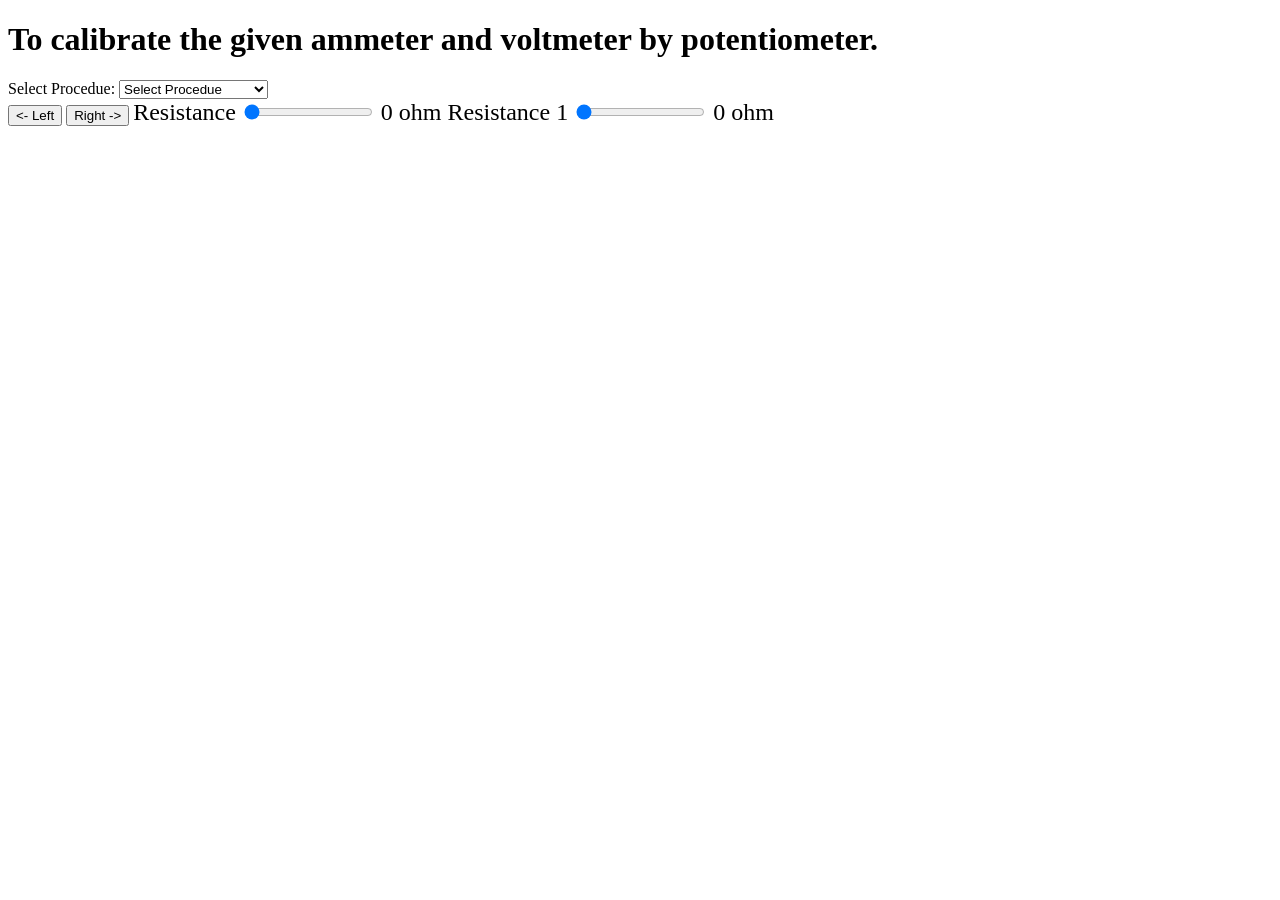
==== experiment/simulation/index.html @ f59526ea "update html" ====
<!DOCTYPE html>
<html>
<head>
	<!-- Add CSS at the head of HTML file -->
    <link rel="stylesheet" href="./css/main.css">
</head>
<body>
		<!-- Your code goes here-->
		<div class="heading">
<h1>To calibrate the given ammeter and voltmeter by potentiometer.</h1>
		</div>
	
		<div class="simulation">

			<label id="start">Select Procedue:

				<select id="image-select">
	
					<option value="a" selected>Select Procedue</option>
	
	
					<option value="image1">To calibrate Ammeter</option>
					<option value="image2">To calibrate voltmeter</option>
				</select>
			</label>
			<div class="svg">
				<svg version="1.1" style="display:none" id="Layer_1" xmlns="http://www.w3.org/2000/svg" xmlns:xlink="http://www.w3.org/1999/xlink" x="0px" y="0px"
				viewBox="0 0 900 650" style="enable-background:new 0 0 842.4 597.6;" xml:space="preserve">
		   <style type="text/css">
			   .rec5{fill:#191718;}
			   .ban{fill:#5A4A42;stroke:#230300;stroke-width:2;stroke-miterlimit:10;}
			   .hod{fill-rule:evenodd;clip-rule:evenodd;fill:#6D2203;}
			   .mera{fill-rule:evenodd;clip-rule:evenodd;fill:#8D5C25;}
			   .mnn{fill-rule:evenodd;clip-rule:evenodd;fill:#B0722E;}
			   .yrr{fill-rule:evenodd;clip-rule:evenodd;fill:#1D0E82;}
			   .bolo{fill-rule:evenodd;clip-rule:evenodd;fill:#FB0F0C;}
			   .noway{fill-rule:evenodd;clip-rule:evenodd;fill:#F0A04A;}
			   .introvert{stroke:#000000;stroke-width:2;stroke-miterlimit:10;}
			   .extrovert{stroke:#000000;stroke-width:4;stroke-miterlimit:10;}
			   .rec{fill:none;stroke:#000000;stroke-width:2;stroke-miterlimit:10;}
			   .ban18{fill:none;stroke:#000000;stroke-width:3;stroke-miterlimit:10;}
			   .ban19{font-family:'MyriadPro-Regular';}
			   .ban20{font-size:12px;}
			   .ban21{fill:#FFFFFF;stroke:#000000;stroke-miterlimit:10;}
			   .ban22{fill:#191818;}
			   .ban23{fill:#C1272D;stroke:#000000;stroke-miterlimit:10;}
			   .ban24{font-size:12.4711px;}
			   .ban25{font-size:15.6321px;}
			   .ban26{stroke:#000000;stroke-miterlimit:10;}
			   .at127{fill:none;stroke:#000000;stroke-width:3;stroke-linejoin:round;}
			   .ban28{font-size:4.4567px;}
			   .ban29{font-size:11.075px;}
			   .ban209{stroke:#000000;stroke-width:3;stroke-miterlimit:10;}
			   .ban210{fill:#F2EDDA;}
			   .hod40{fill:#AAB1BA;}
			   .hod56{fill:#FFD0A1;}
			   .hod57{fill:#51565F;}
			   .hod00{fill:#FFFFFF;stroke:#000000;stroke-width:3;stroke-miterlimit:10;}
			   .club9{font-size:12.4808px;}
			   .club7{fill:#FFFFFF;}
			   .coc7{fill:#C6C6C6;}
			   .noway12{fill:#C2C2C2;}
			   .extrovert23{fill:url(#SVGID_1_);}
			   .adar90{fill:url(#SVGID_2_);}
			   .noway77{fill:url(#SVGID_3_);}
			   .iic8{filter:url(#Adobe_OpacityMaskFilter);}
			   .sne{filter:url(#Adobe_OpacityMaskFilter_1_);}
			   .aka{mask:url(#SVGID_4_);fill:url(#SVGID_5_);}
			   .shr{opacity:0.4;fill:url(#SVGID_6_);}
			   .shre{fill:#FFFFFF;stroke:#FFFFFF;stroke-width:0.5;stroke-miterlimit:10;}
			   .man{font-size:13.0846px;}
			   .san{font-size:14.9585px;}
			   .adar{fill:url(#SVGID_7_);}
			   .saur{fill:url(#SVGID_8_);}
			   .shiv{fill:url(#SVGID_9_);}
			   .kaj{filter:url(#Adobe_OpacityMaskFilter_2_);}
			   .nish{filter:url(#Adobe_OpacityMaskFilter_3_);}
			   .kris{mask:url(#SVGID_10_);fill:url(#SVGID_11_);}
			   .rahu{opacity:0.4;fill:url(#SVGID_12_);}
			   .samy{fill:url(#SVGID_13_);}
			   .tan{fill:url(#SVGID_14_);}
			   .khi{fill:url(#SVGID_15_);}
			   .iihk{filter:url(#Adobe_OpacityMaskFilter_4_);}
			   .liye{filter:url(#Adobe_OpacityMaskFilter_5_);}
			   .hmm{mask:url(#SVGID_16_);fill:url(#SVGID_17_);}
			   .ann{opacity:0.4;fill:url(#SVGID_18_);}
			   .sdc{stroke:#000000;stroke-width:0.5;}
			   .club{fill:#B7B0B0;stroke:#000000;stroke-linejoin:round;}
			   .iic{fill:#FFFF80;stroke:#000000;stroke-linejoin:bevel;}
			   .lfc{fill:#FFFF80;stroke:#000000;}
			   .coc{fill:none;stroke:#000000;stroke-width:3;}
			   .tpc{opacity:0.7;}
			   .iic82{font-size:8.1385px;}
			   .kaj2{font-size:8.6831px;}
			   .ann2{font-size:8.8054px;}
			   .introvert911{font-size:8.7861px;}
			   .noway62{font-size:7.5207px;}
			   .introvert20{font-size:8.4473px;}
			   .introvert21{fill:none;stroke:#000000;stroke-linejoin:round;}
			   .introvert32{font-size:8.4232px;}
		   </style>
		   <g>
			   <path class="rec5" d="M344.13,65.86h-17.99c-0.81,0-1.46-0.66-1.46-1.46v-8.01c0-0.81,0.66-1.46,1.46-1.46h17.99
				   c0.81,0,1.46,0.66,1.46,1.46v8.01C345.59,65.21,344.94,65.86,344.13,65.86z"/>
			   <path class="rec5" d="M394.41,61.79h-28.43c-2.53,0-4.59-2.05-4.59-4.59v0c0-2.53,11.06,1.48,4.59-4.59h28.43
				   c2.53,0,4.59,2.05,4.59,4.59v0C399,59.74,396.95,61.79,394.41,61.79z"/>
			   <path class="rec5" id="switch11" d="M354.53,41.74l-14.76,13.02c-1.9,1.68-2.08,4.57-0.41,6.47v0c1.68,1.9,4.57,2.08,6.47,0.41l14.76-13.02
				   c1.19-2.58-10.87-1.43,0.41-6.47v0C359.33,40.25,356.43,40.06,354.53,41.74z"/>
			   <circle class="ban" cx="340.99" cy="58.69" r="4.94"/>
		   </g>
		   <g>
			   <path class="hod" d="M249.48,346.12c-0.61,0-1.14,0.09-1.66,0.18c-0.48,0.14-0.82,0.27-1.39,0.5c-0.55,0.36-1.12,0.87-1.89,1.14
				   c-0.75,0.27-1.55,0.46-2.48,0.36c-0.89-0.11-2.03-0.23-2.89-0.87c-0.77-0.52-1.55-1.66-2.07-2.53c-0.48-0.89-0.48-1.66-0.96-2.57
				   c-0.41-0.87-0.75-1.89-1.55-2.55c-0.75-0.59-1.73-0.96-3.03-1.09v-1.09c1.3-0.11,2.28-0.48,3.03-1.09c0.8-0.59,1.14-1.62,1.55-2.55
				   c0.48-0.89,0.48-1.66,0.96-2.57c0.52-0.82,1.3-1.89,2.07-2.5c0.87-0.55,2-0.75,2.89-0.89c0.93-0.02,1.73,0.14,2.48,0.39
				   c0.77,0.32,1.34,0.87,1.89,1.12c0.57,0.27,0.91,0.41,1.39,0.5c0.52,0.11,1.05,0.2,1.66,0.18h20.6c0.59,0.02,1.14-0.07,1.64-0.18
				   c0.52-0.09,0.91-0.23,1.41-0.5c0.55-0.25,1.21-0.8,1.89-1.12c0.73-0.25,1.64-0.41,2.48-0.39c0.93,0.14,2.07,0.34,2.89,0.89
				   c0.87,0.61,1.55,1.68,2.05,2.5c0.55,0.91,0.55,1.68,0.96,2.57c0.43,0.93,0.87,1.96,1.57,2.55c0.77,0.61,1.75,0.98,3.03,1.09v1.09
				   c-1.27,0.14-2.25,0.5-3.03,1.09c-0.71,0.66-1.14,1.68-1.57,2.55c-0.41,0.91-0.41,1.68-0.96,2.57c-0.5,0.87-1.18,2-2.05,2.53
				   c-0.82,0.64-1.96,0.75-2.89,0.87c-0.84,0.09-1.75-0.09-2.48-0.36c-0.68-0.27-1.34-0.77-1.89-1.14c-0.5-0.23-0.89-0.36-1.41-0.5
				   c-0.5-0.09-1.05-0.18-1.64-0.18H249.48z"/>
			   <path class="mera" d="M236.57,343.41h46.51c-0.05,0.32-0.23,0.66-0.36,0.93c-0.05,0.34-0.3,0.64-0.57,0.89
				   c-0.32,0.3-0.84,0.73-1.39,0.77c-0.48,0.07-1.02-0.07-1.55-0.32c-0.48-0.16-0.57-0.68-1.59-0.96c-0.98-0.25-2.82-0.32-4.39-0.46
				   c-1.53-0.05-1-0.07-4.94-0.07c-3.96,0-14.25,0.02-18.58,0.07c-4.26,0.05-5.14,0.18-6.88,0.32c-1.57,0.2-2.16,0.66-2.91,0.75
				   c-0.71,0.23-1.05,0.3-1.55,0.2c-0.41-0.07-0.89-0.32-1.18-0.66c-0.25-0.25-0.32-0.57-0.46-0.87
				   C236.62,343.8,236.6,343.6,236.57,343.41z"/>
			   <path class="mnn" d="M283.2,342.91h-46.83l-0.57-1.34h47.99L283.2,342.91z"/>
			   <path class="yrr" d="M269.01,346.15c0.14-2.32,0.16-4.83,0.16-7.51c0.02-2.69-0.05-5.49-0.2-8.49h-2.25
				   c0.11,3.01,0.2,5.81,0.18,8.49c0,2.69-0.02,5.19-0.16,7.51H269.01z"/>
			   <path class="bolo" d="M265.51,346.15c0.14-2.32,0.16-4.83,0.16-7.51c0.02-2.69-0.05-5.49-0.2-8.49h-2.25
				   c0.11,3.01,0.2,5.81,0.18,8.49c0,2.69-0.02,5.19-0.16,7.51H265.51z"/>
			   <path class="bolo" d="M262.3,346.15c0.14-2.32,0.16-4.83,0.16-7.51c0.02-2.69-0.05-5.49-0.2-8.49H260c0.11,3.01,0.2,5.81,0.18,8.49
				   c0,2.69-0.02,5.19-0.16,7.51H262.3z"/>
			   <path class="bolo" d="M250.35,346.15c-0.11-2.32-0.14-4.83-0.16-7.51c0.02-2.69,0.09-5.49,0.2-8.49h2.25
				   c-0.09,3.01-0.18,5.81-0.18,8.49c0.02,2.69,0.05,5.19,0.16,7.51H250.35z"/>
			   <path class="noway" d="M253.74,346.15c-0.11-2.32-0.14-4.83-0.16-7.51c0.02-2.69,0.09-5.49,0.2-8.49h2.25
				   c-0.09,3.01-0.18,5.81-0.18,8.49c0.02,2.69,0.05,5.19,0.16,7.51H253.74z"/>
		   </g>
		   <path d="M222.24,187h-44.17c-0.42,0-0.76,0.56-0.76,1.24v14.92c0,0.68,0.34,1.24,0.76,1.24h44.17c0.42,0,0.76-0.56,0.76-1.24v-14.92
			   C223,187.56,222.66,187,222.24,187z M221.48,201.92h-42.65v-12.43h2.28v2.49c0,0.68,0.34,1.24,0.76,1.24s0.76-0.56,0.76-1.24v-2.49
			   h3.05v4.97c0,0.68,0.34,1.24,0.76,1.24s0.76-0.56,0.76-1.24v-4.97h3.05v2.49c0,0.68,0.34,1.24,0.76,1.24s0.76-0.56,0.76-1.24v-2.49
			   h3.05v4.97c0,0.68,0.34,1.24,0.76,1.24c0.42,0,0.76-0.56,0.76-1.24v-4.97h3.05v2.49c0,0.68,0.34,1.24,0.76,1.24
			   c0.42,0,0.76-0.56,0.76-1.24v-2.49h3.05v4.97c0,0.68,0.34,1.24,0.76,1.24c0.42,0,0.76-0.56,0.76-1.24v-4.97h3.05v2.49
			   c0,0.68,0.34,1.24,0.76,1.24s0.76-0.56,0.76-1.24v-2.49h3.05v4.97c0,0.68,0.34,1.24,0.76,1.24s0.76-0.56,0.76-1.24v-4.97h3.05v2.49
			   c0,0.68,0.34,1.24,0.76,1.24s0.76-0.56,0.76-1.24v-2.49h2.28L221.48,201.92L221.48,201.92z"/>
		   <g>
			   <g id="XMLID_21_">
				   <path id="XMLID_904_" d="M508.7,72.32c-0.87,0-1.65-0.52-2-1.32l-7.31-17.05l-5.87,16.91c-0.3,0.87-1.12,1.45-2.03,1.46
					   c-0.01,0-0.01,0-0.02,0c-0.91,0-1.73-0.57-2.04-1.42l-6.08-16.57l-5.91,16.55c-0.3,0.85-1.1,1.42-2,1.44
					   c-0.9,0.02-1.72-0.52-2.06-1.36l-4.56-11.33h-10.87v-4.35h12.34c0.89,0,1.68,0.54,2.02,1.36l2.97,7.38l6.01-16.82
					   c0.31-0.86,1.12-1.44,2.04-1.44c0,0,0.01,0,0.01,0c0.91,0,1.73,0.57,2.04,1.42l6.05,16.49l5.71-16.46
					   c0.29-0.85,1.08-1.43,1.98-1.46c0.9-0.03,1.72,0.49,2.07,1.32l7.2,16.8l2.21-7.07c0.28-0.91,1.12-1.53,2.07-1.53H525v4.35h-10.74
					   l-3.49,11.16c-0.27,0.87-1.06,1.48-1.96,1.52C508.77,72.32,508.73,72.32,508.7,72.32z"/>
			   </g>
			   <line class="introvert" x1="470.45" y1="80.71" x2="512.18" y2="37.33"/>
			   <path class="introvert" d="M513.83,37v8.87c-1.48-1.48-2.96-2.96-4.44-4.44c-1.48-1.48-2.96-2.96-4.44-4.44H513.83z"/>
		   </g>
		   <path class="extrovert" d="M229,480"/>
		   <polyline class="rec" points="224.5,62.5 174,62 175,62 177.5,538.5 "/>
		   <line class="ban18" x1="398.5" y1="57.5" x2="458.5" y2="57.5"/>
		   <path d="M399.21,187.32h-44.17c-0.42,0-0.76,0.56-0.76,1.24v14.92c0,0.68,0.34,1.24,0.76,1.24h44.17c0.42,0,0.76-0.56,0.76-1.24
			   v-14.92C399.97,187.88,399.63,187.32,399.21,187.32z M398.45,202.24H355.8v-12.43h2.28v2.49c0,0.68,0.34,1.24,0.76,1.24
			   c0.42,0,0.76-0.56,0.76-1.24v-2.49h3.05v4.97c0,0.68,0.34,1.24,0.76,1.24c0.42,0,0.76-0.56,0.76-1.24v-4.97h3.05v2.49
			   c0,0.68,0.34,1.24,0.76,1.24c0.42,0,0.76-0.56,0.76-1.24v-2.49h3.05v4.97c0,0.68,0.34,1.24,0.76,1.24c0.42,0,0.76-0.56,0.76-1.24
			   v-4.97h3.05v2.49c0,0.68,0.34,1.24,0.76,1.24c0.42,0,0.76-0.56,0.76-1.24v-2.49h3.05v4.97c0,0.68,0.34,1.24,0.76,1.24
			   c0.42,0,0.76-0.56,0.76-1.24v-4.97h3.05v2.49c0,0.68,0.34,1.24,0.76,1.24c0.42,0,0.76-0.56,0.76-1.24v-2.49h3.05v4.97
			   c0,0.68,0.34,1.24,0.76,1.24s0.76-0.56,0.76-1.24v-4.97h3.05v2.49c0,0.68,0.34,1.24,0.76,1.24c0.42,0,0.76-0.56,0.76-1.24v-2.49
			   h2.28L398.45,202.24L398.45,202.24z"/>
		   <path d="M355.21,187.32h-44.17c-0.42,0-0.76,0.56-0.76,1.24v14.92c0,0.68,0.34,1.24,0.76,1.24h44.17c0.42,0,0.76-0.56,0.76-1.24
			   v-14.92C355.97,187.88,355.63,187.32,355.21,187.32z M354.45,202.24H311.8v-12.43h2.28v2.49c0,0.68,0.34,1.24,0.76,1.24
			   c0.42,0,0.76-0.56,0.76-1.24v-2.49h3.05v4.97c0,0.68,0.34,1.24,0.76,1.24c0.42,0,0.76-0.56,0.76-1.24v-4.97h3.05v2.49
			   c0,0.68,0.34,1.24,0.76,1.24c0.42,0,0.76-0.56,0.76-1.24v-2.49h3.05v4.97c0,0.68,0.34,1.24,0.76,1.24c0.42,0,0.76-0.56,0.76-1.24
			   v-4.97h3.05v2.49c0,0.68,0.34,1.24,0.76,1.24c0.42,0,0.76-0.56,0.76-1.24v-2.49h3.05v4.97c0,0.68,0.34,1.24,0.76,1.24
			   c0.42,0,0.76-0.56,0.76-1.24v-4.97h3.05v2.49c0,0.68,0.34,1.24,0.76,1.24c0.42,0,0.76-0.56,0.76-1.24v-2.49h3.05v4.97
			   c0,0.68,0.34,1.24,0.76,1.24s0.76-0.56,0.76-1.24v-4.97h3.05v2.49c0,0.68,0.34,1.24,0.76,1.24c0.42,0,0.76-0.56,0.76-1.24v-2.49
			   h2.28L354.45,202.24L354.45,202.24z"/>
		   <path d="M312.21,187.32h-44.17c-0.42,0-0.76,0.56-0.76,1.24v14.92c0,0.68,0.34,1.24,0.76,1.24h44.17c0.42,0,0.76-0.56,0.76-1.24
			   v-14.92C312.97,187.88,312.63,187.32,312.21,187.32z M311.45,202.24H268.8v-12.43h2.28v2.49c0,0.68,0.34,1.24,0.76,1.24
			   c0.42,0,0.76-0.56,0.76-1.24v-2.49h3.05v4.97c0,0.68,0.34,1.24,0.76,1.24c0.42,0,0.76-0.56,0.76-1.24v-4.97h3.05v2.49
			   c0,0.68,0.34,1.24,0.76,1.24c0.42,0,0.76-0.56,0.76-1.24v-2.49h3.05v4.97c0,0.68,0.34,1.24,0.76,1.24c0.42,0,0.76-0.56,0.76-1.24
			   v-4.97h3.05v2.49c0,0.68,0.34,1.24,0.76,1.24c0.42,0,0.76-0.56,0.76-1.24v-2.49h3.05v4.97c0,0.68,0.34,1.24,0.76,1.24
			   c0.42,0,0.76-0.56,0.76-1.24v-4.97h3.05v2.49c0,0.68,0.34,1.24,0.76,1.24c0.42,0,0.76-0.56,0.76-1.24v-2.49h3.05v4.97
			   c0,0.68,0.34,1.24,0.76,1.24s0.76-0.56,0.76-1.24v-4.97h3.05v2.49c0,0.68,0.34,1.24,0.76,1.24c0.42,0,0.76-0.56,0.76-1.24v-2.49
			   h2.28L311.45,202.24L311.45,202.24z"/>
		   <path d="M266.21,187.32h-44.17c-0.42,0-0.76,0.56-0.76,1.24v14.92c0,0.68,0.34,1.24,0.76,1.24h44.17c0.42,0,0.76-0.56,0.76-1.24
			   v-14.92C266.97,187.88,266.63,187.32,266.21,187.32z M265.45,202.24H222.8v-12.43h2.28v2.49c0,0.68,0.34,1.24,0.76,1.24
			   s0.76-0.56,0.76-1.24v-2.49h3.05v4.97c0,0.68,0.34,1.24,0.76,1.24s0.76-0.56,0.76-1.24v-4.97h3.05v2.49c0,0.68,0.34,1.24,0.76,1.24
			   s0.76-0.56,0.76-1.24v-2.49h3.05v4.97c0,0.68,0.34,1.24,0.76,1.24s0.76-0.56,0.76-1.24v-4.97h3.05v2.49c0,0.68,0.34,1.24,0.76,1.24
			   c0.42,0,0.76-0.56,0.76-1.24v-2.49h3.05v4.97c0,0.68,0.34,1.24,0.76,1.24c0.42,0,0.76-0.56,0.76-1.24v-4.97h3.05v2.49
			   c0,0.68,0.34,1.24,0.76,1.24s0.76-0.56,0.76-1.24v-2.49h3.05v4.97c0,0.68,0.34,1.24,0.76,1.24s0.76-0.56,0.76-1.24v-4.97h3.05v2.49
			   c0,0.68,0.34,1.24,0.76,1.24c0.42,0,0.76-0.56,0.76-1.24v-2.49h2.28L265.45,202.24L265.45,202.24z"/>
		   <path d="M618.21,187.32h-44.17c-0.42,0-0.76,0.56-0.76,1.24v14.92c0,0.68,0.34,1.24,0.76,1.24h44.17c0.42,0,0.76-0.56,0.76-1.24
			   v-14.92C618.97,187.88,618.63,187.32,618.21,187.32z M617.45,202.24H574.8v-12.43h2.28v2.49c0,0.68,0.34,1.24,0.76,1.24
			   s0.76-0.56,0.76-1.24v-2.49h3.05v4.97c0,0.68,0.34,1.24,0.76,1.24c0.42,0,0.76-0.56,0.76-1.24v-4.97h3.05v2.49
			   c0,0.68,0.34,1.24,0.76,1.24s0.76-0.56,0.76-1.24v-2.49h3.05v4.97c0,0.68,0.34,1.24,0.76,1.24c0.42,0,0.76-0.56,0.76-1.24v-4.97
			   h3.05v2.49c0,0.68,0.34,1.24,0.76,1.24s0.76-0.56,0.76-1.24v-2.49h3.05v4.97c0,0.68,0.34,1.24,0.76,1.24c0.42,0,0.76-0.56,0.76-1.24
			   v-4.97h3.05v2.49c0,0.68,0.34,1.24,0.76,1.24s0.76-0.56,0.76-1.24v-2.49h3.05v4.97c0,0.68,0.34,1.24,0.76,1.24
			   c0.42,0,0.76-0.56,0.76-1.24v-4.97h3.05v2.49c0,0.68,0.34,1.24,0.76,1.24s0.76-0.56,0.76-1.24v-2.49h2.28L617.45,202.24
			   L617.45,202.24z"/>
		   <path d="M573.21,187.32h-44.17c-0.42,0-0.76,0.56-0.76,1.24v14.92c0,0.68,0.34,1.24,0.76,1.24h44.17c0.42,0,0.76-0.56,0.76-1.24
			   v-14.92C573.97,187.88,573.63,187.32,573.21,187.32z M572.45,202.24H529.8v-12.43h2.28v2.49c0,0.68,0.34,1.24,0.76,1.24
			   s0.76-0.56,0.76-1.24v-2.49h3.05v4.97c0,0.68,0.34,1.24,0.76,1.24c0.42,0,0.76-0.56,0.76-1.24v-4.97h3.05v2.49
			   c0,0.68,0.34,1.24,0.76,1.24s0.76-0.56,0.76-1.24v-2.49h3.05v4.97c0,0.68,0.34,1.24,0.76,1.24c0.42,0,0.76-0.56,0.76-1.24v-4.97
			   h3.05v2.49c0,0.68,0.34,1.24,0.76,1.24s0.76-0.56,0.76-1.24v-2.49h3.05v4.97c0,0.68,0.34,1.24,0.76,1.24c0.42,0,0.76-0.56,0.76-1.24
			   v-4.97h3.05v2.49c0,0.68,0.34,1.24,0.76,1.24s0.76-0.56,0.76-1.24v-2.49h3.05v4.97c0,0.68,0.34,1.24,0.76,1.24
			   c0.42,0,0.76-0.56,0.76-1.24v-4.97h3.05v2.49c0,0.68,0.34,1.24,0.76,1.24s0.76-0.56,0.76-1.24v-2.49h2.28L572.45,202.24
			   L572.45,202.24z"/>
		   <path d="M531.21,187.32h-44.17c-0.42,0-0.76,0.56-0.76,1.24v14.92c0,0.68,0.34,1.24,0.76,1.24h44.17c0.42,0,0.76-0.56,0.76-1.24
			   v-14.92C531.97,187.88,531.63,187.32,531.21,187.32z M530.45,202.24H487.8v-12.43h2.28v2.49c0,0.68,0.34,1.24,0.76,1.24
			   c0.42,0,0.76-0.56,0.76-1.24v-2.49h3.05v4.97c0,0.68,0.34,1.24,0.76,1.24c0.42,0,0.76-0.56,0.76-1.24v-4.97h3.05v2.49
			   c0,0.68,0.34,1.24,0.76,1.24c0.42,0,0.76-0.56,0.76-1.24v-2.49h3.05v4.97c0,0.68,0.34,1.24,0.76,1.24c0.42,0,0.76-0.56,0.76-1.24
			   v-4.97h3.05v2.49c0,0.68,0.34,1.24,0.76,1.24c0.42,0,0.76-0.56,0.76-1.24v-2.49h3.05v4.97c0,0.68,0.34,1.24,0.76,1.24
			   c0.42,0,0.76-0.56,0.76-1.24v-4.97h3.05v2.49c0,0.68,0.34,1.24,0.76,1.24s0.76-0.56,0.76-1.24v-2.49h3.05v4.97
			   c0,0.68,0.34,1.24,0.76,1.24c0.42,0,0.76-0.56,0.76-1.24v-4.97h3.05v2.49c0,0.68,0.34,1.24,0.76,1.24s0.76-0.56,0.76-1.24v-2.49
			   h2.28L530.45,202.24L530.45,202.24z"/>
		   <path d="M488.21,187.32h-44.17c-0.42,0-0.76,0.56-0.76,1.24v14.92c0,0.68,0.34,1.24,0.76,1.24h44.17c0.42,0,0.76-0.56,0.76-1.24
			   v-14.92C488.97,187.88,488.63,187.32,488.21,187.32z M487.45,202.24H444.8v-12.43h2.28v2.49c0,0.68,0.34,1.24,0.76,1.24
			   c0.42,0,0.76-0.56,0.76-1.24v-2.49h3.05v4.97c0,0.68,0.34,1.24,0.76,1.24c0.42,0,0.76-0.56,0.76-1.24v-4.97h3.05v2.49
			   c0,0.68,0.34,1.24,0.76,1.24c0.42,0,0.76-0.56,0.76-1.24v-2.49h3.05v4.97c0,0.68,0.34,1.24,0.76,1.24c0.42,0,0.76-0.56,0.76-1.24
			   v-4.97h3.05v2.49c0,0.68,0.34,1.24,0.76,1.24c0.42,0,0.76-0.56,0.76-1.24v-2.49h3.05v4.97c0,0.68,0.34,1.24,0.76,1.24
			   c0.42,0,0.76-0.56,0.76-1.24v-4.97h3.05v2.49c0,0.68,0.34,1.24,0.76,1.24c0.42,0,0.76-0.56,0.76-1.24v-2.49h3.05v4.97
			   c0,0.68,0.34,1.24,0.76,1.24s0.76-0.56,0.76-1.24v-4.97h3.05v2.49c0,0.68,0.34,1.24,0.76,1.24c0.42,0,0.76-0.56,0.76-1.24v-2.49
			   h2.28L487.45,202.24L487.45,202.24z"/>
		   <path d="M444.21,187.32h-44.17c-0.42,0-0.76,0.56-0.76,1.24v14.92c0,0.68,0.34,1.24,0.76,1.24h44.17c0.42,0,0.76-0.56,0.76-1.24
			   v-14.92C444.97,187.88,444.63,187.32,444.21,187.32z M443.45,202.24H400.8v-12.43h2.28v2.49c0,0.68,0.34,1.24,0.76,1.24
			   c0.42,0,0.76-0.56,0.76-1.24v-2.49h3.05v4.97c0,0.68,0.34,1.24,0.76,1.24c0.42,0,0.76-0.56,0.76-1.24v-4.97h3.05v2.49
			   c0,0.68,0.34,1.24,0.76,1.24c0.42,0,0.76-0.56,0.76-1.24v-2.49h3.05v4.97c0,0.68,0.34,1.24,0.76,1.24c0.42,0,0.76-0.56,0.76-1.24
			   v-4.97h3.05v2.49c0,0.68,0.34,1.24,0.76,1.24c0.42,0,0.76-0.56,0.76-1.24v-2.49h3.05v4.97c0,0.68,0.34,1.24,0.76,1.24
			   c0.42,0,0.76-0.56,0.76-1.24v-4.97h3.05v2.49c0,0.68,0.34,1.24,0.76,1.24c0.42,0,0.76-0.56,0.76-1.24v-2.49h3.05v4.97
			   c0,0.68,0.34,1.24,0.76,1.24s0.76-0.56,0.76-1.24v-4.97h3.05v2.49c0,0.68,0.34,1.24,0.76,1.24c0.42,0,0.76-0.56,0.76-1.24v-2.49
			   h2.28L443.45,202.24L443.45,202.24z"/>
		   <text transform="matrix(1 0 0 1 179.7915 182)" class="ban19 ban20">0 </text>
		   <text transform="matrix(1 0 0 1 218.3867 181.5428)" class="ban19 ban20">10 </text>
		   <text transform="matrix(1 0 0 1 481.3088 181.5426)" class="ban19 ban20">70 </text>
		   <text transform="matrix(1 0 0 1 434.3088 180.5426)" class="ban19 ban20">60 </text>
		   <text transform="matrix(1 0 0 1 390.3088 180.5426)" class="ban19 ban20">50 </text>
		   <text transform="matrix(1 0 0 1 354.3088 180.5426)" class="ban19 ban20">40 </text>
		   <text transform="matrix(1 0 0 1 307.3088 181.5426)" class="ban19 ban20">30 </text>
		   <text transform="matrix(1 0 0 1 265.3088 180.5426)" class="ban19 ban20">20 </text>
		   <text transform="matrix(1 0 0 1 598.3088 182.5426)" class="ban19 ban20">100 </text>
		   <text transform="matrix(1 0 0 1 525.3088 181.5426)" class="ban19 ban20">80 </text>
		   <text transform="matrix(1 0 0 1 564.3088 182.5426)" class="ban19 ban20">90 </text>
		   <polyline class="rec" points="619,205.5 619,55 525,57 "/>
		   <line class="introvert" x1="234.5" y1="264" x2="299.5" y2="264"/>
		   <line class="rec" x1="235.5" y1="264.5" x2="176.5" y2="205.5"/>
		   <line class="ban18" x1="175.5" y1="384.5" x2="202.5" y2="384.5"/>
		   <rect x="233.51" y="358.22" class="ban21" width="47.99" height="19.28"/>
		   <circle class="ban18" cx="291.5" cy="337.5" r="5"/>
		   <circle class="ban18" cx="228.5" cy="337.5" r="5"/>
		   <line class="ban18" x1="297.5" y1="337.5" x2="326.5" y2="337.5"/>
		   <line class="rec" x1="325.5" y1="338" x2="325.5" y2="411.5"/>
		   <line class="rec" x1="326.5" y1="481.5" x2="406.5" y2="482.5"/>
		   <path class="ban18" d="M445.5,261.5c0,2.76-2.24,6-5,6s-5-2.24-5-5s2.24-5,5-5S445.5,258.74,445.5,261.5z"/>
		   <circle  class="ban18"  cx="440.5" cy="326.5" r="5"/>
		   <circle  class="ban18" cx="441.5" cy="379.5" r="5"/>
		   <g>
			   <g id="XMLID_1_">
				   <path id="XMLID_2_" d="M516.35,497.79c-0.87,0-1.65-0.52-2-1.32l-7.31-17.05l-5.87,16.91c-0.3,0.87-1.12,1.45-2.03,1.46
					   c-0.01,0-0.01,0-0.02,0c-0.91,0-1.73-0.57-2.04-1.42L491,479.8l-5.91,16.55c-0.3,0.85-1.1,1.42-2,1.44
					   c-0.9,0.02-1.72-0.52-2.06-1.36l-4.56-11.33h-10.87v-4.35h12.34c0.89,0,1.68,0.54,2.02,1.36l2.97,7.38l6.01-16.82
					   c0.31-0.86,1.12-1.44,2.04-1.44c0,0,0.01,0,0.01,0c0.91,0,1.73,0.57,2.04,1.42l6.05,16.49l5.71-16.46
					   c0.29-0.85,1.08-1.43,1.98-1.46c0.9-0.03,1.72,0.49,2.07,1.32l7.2,16.8l2.21-7.07c0.28-0.91,1.12-1.53,2.07-1.53h12.34v4.35
					   h-10.74l-3.49,11.16c-0.27,0.87-1.06,1.48-1.96,1.52C516.43,497.79,516.39,497.79,516.35,497.79z"/>
			   </g>
			   <line class="extrovert" x1="478.1" y1="506.18" x2="519.84" y2="462.8"/>
			   <path class="extrovert" d="M521.48,462.47v8.87c-1.48-1.48-2.96-2.96-4.44-4.44c-1.48-1.48-2.96-2.96-4.44-4.44H521.48z"/>
		   </g>
		   <line class="rec" x1="202.12" y1="386.5" x2="202.5" y2="335.5"/>
		   <line class="rec" x1="395" y1="482.5" x2="466.5" y2="482.5"/>
		   <g>
			   <path class="rec5" d="M345.42,543.54h-17.99c-0.81,0-1.46-0.66-1.46-1.46v-8.01c0-0.81,0.66-1.46,1.46-1.46h17.99
				   c0.81,0,1.46,0.66,1.46,1.46v8.01C346.88,542.88,346.23,543.54,345.42,543.54z"/>
			   <path class="rec5" d="M395.7,541.47h-28.43c-2.53,0-4.59-2.05-4.59-4.59l0,0c0-2.53,11.06,1.48,4.59-4.59h28.43
				   c2.53,0,4.59,2.05,4.59,4.59l0,0C400.29,539.41,398.24,541.47,395.7,541.47z"/>
			   <path class="ban22" id="switch22" d="M355.83,519.42l-14.76,13.02c-1.9,1.68-2.08,4.57-0.41,6.47l0,0c1.68,1.9,4.57,2.08,6.47,0.41l14.76-13.02
				   c1.19-2.58-10.87-1.43,0.41-6.47l0,0C360.62,517.92,357.72,517.74,355.83,519.42z"/>
			   <circle class="ban" cx="342.28" cy="538.36" r="4.94"/>
		   </g>
		   <line class="introvert" x1="177.12" y1="539.52" x2="219.12" y2="538.52"/>
		   <line class="rec" x1="399" y1="537.5" x2="617.5" y2="537.5"/>
		   <line class="rec" x1="530" y1="482.5" x2="618.5" y2="482.5"/>
		   <line class="rec" x1="617.5" y1="483" x2="617.5" y2="537.5"/>
		   <rect x="468.13" y="88.38" class="ban21" width="47.99" height="19.28"/>
		   <rect x="478.13" y="508.38" class="ban21" width="47.99" height="19.28"/>
		   <g>
			   <line class="rec" x1="649.5" y1="423" x2="649.5" y2="409.5"/>
			   <line x1="649.5" y1="423" x2="649.5" y2="409.5"/>
		   </g>
		   <line class="rec" x1="506" y1="243" x2="505.5" y2="412.5"/>
		   <line class="rec" x1="441.5" y1="384.5" x2="441.5" y2="482.5"/>
		   <g>
			   <path class="rec5" d="M444.99,364.57v9.27c0,0.81-0.66,1.46-1.46,1.46h-3.45c-0.81,0-1.46-0.66-1.46-1.46v-9.27
				   c0-0.81,0.66-1.46,1.46-1.46h3.45C444.33,363.1,444.99,363.76,444.99,364.57z"/>
			   <path class="rec5" d="M443.78,334.64v16.57c0,1.48-1.2,2.67-2.67,2.67h0c-1.48,0,0.86-6.45-2.67-2.67v-16.57
				   c0-1.48,1.2-2.67,2.67-2.67h0C442.59,331.97,443.78,333.17,443.78,334.64z"/>
			   <path id="switch2" class="rec5" d="M430.93,357.89l7.59,8.6c0.98,1.11,2.67,1.21,3.77,0.24l0,0c1.11-0.98,1.21-2.67,0.24-3.77l-7.59-8.6
				   c-1.5-0.69-0.83,6.33-3.77-0.24h0C430.06,355.09,429.95,356.78,430.93,357.89z"/>
			   <circle class="ban" cx="441.97" cy="365.79" r="2.88"/>
		   </g>
		   <g>
			   <path class="rec5" d="M445.79,308.7v12.83c0,0.81-0.66,1.46-1.46,1.46h-3.69c-0.81,0-1.46-0.66-1.46-1.46V308.7
				   c0-0.81,0.66-1.46,1.46-1.46h3.69C445.13,307.24,445.79,307.89,445.79,308.7z"/>
			   <path class="rec5" d="M444.53,270.45v21.42c0,1.91-1.24,3.45-2.78,3.45l0,0c-1.53,0,0.9-8.33-2.78-3.45v-21.42
				   c0-1.91,1.24-3.45,2.78-3.45l0,0C443.29,267,444.53,268.55,444.53,270.45z"/>
			   <path id="switch1" class="rec5" d="M431.18,300.5l7.88,11.12c1.01,1.43,2.77,1.57,3.92,0.31l0,0c1.15-1.26,1.26-3.45,0.25-4.88l-7.88-11.12
				   c-1.56-0.9-0.86,8.19-3.92-0.31h0C430.28,296.89,430.17,299.07,431.18,300.5z"/>
			   <ellipse class="ban"  cx="442.65" cy="310.71" rx="2.99" ry="3.72"/>
		   </g>
		   <text transform="matrix(1 0 0 1 474.5 101.5713)" class="ban19 ban20">0 Ohm</text>
		   <text transform="matrix(1 0 0 1 241.5439 371.1113)" class="ban19 ban20">0 Ohm</text>
		   <text transform="matrix(0.846 0 0 1 487.5439 523.1113)" class="ban19 ban20">0 Ohm</text>
		   
		   <rect x="327.5" y="553.5" class="ban23" width="54" height="26" onclick="switchonoff22()"/>
		   <rect x="345.5" y="9.5" class="ban23" width="54" height="26" onclick="switchonoff11()"/>
		   
		   <rect onclick="switchonoff1()"id="switch1btn" x="383.5" y="290.5" class="ban23" width="41" height="18"/>
		   <rect onclick="switchonoff2()" id="switch2btn" x="380.5" y="342.5" class="ban23" width="44" height="15"/>
		   <text transform="matrix(1 0 0 1 363.1426 27.8228)" id="switch11btntext" class="ban19 ban24">ON</text>
		   <text transform="matrix(1 0 0 1 394.5298 355.022)" class="ban19 ban20" id="switch2btntext">ON</text>
		   <text transform="matrix(1 0 0 1 396.5298 304.022)" class="ban19 ban20" id="switch1btntext">ON</text>
		   <text transform="matrix(1 0 0 1 344.8213 571.3691)" id="switch22btntext" class="ban19 ban25">ON</text>
		   <line class="ban18" x1="484.67" y1="212.39" x2="484.67" y2="246"/>
		   <path class="ban26" d="M495.42,214.9c-3.25,0.06-6.5,0.12-9.75,0.19c-3.79,0.07-7.59,0.14-11.39,0.22
			   c3.46-3.59,6.91-7.18,10.37-10.77C488.24,207.98,491.83,211.44,495.42,214.9z"/>
		   <line class="ban18" x1="203" y1="337.5" x2="223.5" y2="337.5"/>
		   <circle class="at127" cx="650.26" cy="406.06" r="2.28"/>
		   <circle class="at127" cx="678.81" cy="406.06" r="2.28"/>
		   <text transform="matrix(1 0 0 1 648.8262 407.0586)" class="ban19 ban28">+</text>
		   <text transform="matrix(1 0 0 1 677.1152 408.668)" class="ban19 ban29">-</text>
		   <polyline class="rec" points="479,424 480,328 479,327.5 445.5,326.5 "/>
		   <g>
			   <line class="rec" x1="650.5" y1="423.5" x2="479" y2="423.5"/>
			   <line x1="650.5" y1="423.5" x2="479" y2="423.5"/>
		   </g>
		   <path class="rec" d="M505,413c10.96,1.14,19.09,6.43,19.63,12.58c0.57,6.61-7.79,12.67-19.63,13.92"/>
		   <g>
			   <line class="rec" x1="678.5" y1="451.5" x2="507.25" y2="451.5"/>
			   <line x1="678.5" y1="451.5" x2="507.25" y2="451.5"/>
		   </g>
		   <g>
			   <line class="rec" x1="677.5" y1="452.5" x2="677.5" y2="406.5"/>
			   <line x1="677.5" y1="452.5" x2="677.5" y2="406.5"/>
		   </g>
		   <line class="ban209" x1="483.5" y1="244.5" x2="505.5" y2="244.5"/>
		   <g>
			   <g>
				   <g>
					   <path class="ban210" d="M341.13,415.11v45.22c0,1.99-1.63,3.62-3.62,3.62h-30.75c-1.99,0-3.62-1.63-3.62-3.62v-45.22
						   c0-1.99,1.63-3.62,3.62-3.62h30.75C339.51,411.49,341.13,413.12,341.13,415.11L341.13,415.11z M318.07,455.62
						   c1.18,0.72,2.62,1.09,4.07,1.09c1.45,0,2.89-0.36,4.07-1.09c1.27-0.72,2.26-1.72,2.98-2.98c0.72-1.18,1.09-2.62,1.09-4.07
						   c0-1.45-0.36-2.89-1.09-4.07c-0.72-1.27-1.72-2.26-2.98-2.98c-1.18-0.72-2.62-1.09-4.07-1.09c-1.45,0-2.89,0.36-4.07,1.09
						   c-1.27,0.72-2.26,1.72-2.98,2.98c-0.72,1.18-1.09,2.62-1.09,4.07c0,1.45,0.36,2.89,1.09,4.07
						   C315.81,453.9,316.81,454.9,318.07,455.62L318.07,455.62z"/>
					   <path class="hod40" d="M329.2,444.5c0.72,1.18,1.09,2.62,1.09,4.07c0,1.45-0.36,2.89-1.09,4.07c-0.72,1.27-1.72,2.26-2.98,2.98
						   c-1.18,0.72-2.62,1.09-4.07,1.09c-1.45,0-2.89-0.36-4.07-1.09c-1.27-0.72-2.26-1.72-2.98-2.98c-0.72-1.18-1.09-2.62-1.09-4.07
						   c0-1.45,0.36-2.89,1.09-4.07c0.72-1.27,1.72-2.26,2.98-2.98c1.18-0.72,2.62-1.09,4.07-1.09c1.45,0,2.89,0.36,4.07,1.09
						   C327.48,442.24,328.47,443.23,329.2,444.5"/>
					   <g>
						   <path class="hod56" d="M330.28,431.38c0.99,0,1.81,0.81,1.81,1.81s-0.81,1.81-1.81,1.81c-0.99,0-1.81-0.81-1.81-1.81
							   S329.29,431.38,330.28,431.38z M322.14,431.38c0.99,0,1.81,0.81,1.81,1.81s-0.81,1.81-1.81,1.81c-0.99,0-1.81-0.81-1.81-1.81
							   S321.15,431.38,322.14,431.38z M314,431.38c0.99,0,1.81,0.81,1.81,1.81S315,435,314,435c-0.99,0-1.81-0.81-1.81-1.81
							   S313.01,431.38,314,431.38z"/>
						   <polygon class="hod56" points="322.14,427.77 312.2,427.77 312.2,416.92 332.09,416.92 332.09,427.77 				"/>
					   </g>
				   </g>
				   <path class="hod57" d="M337.52,464.39c-0.27,0-0.45-0.18-0.45-0.45c0-0.27,0.18-0.45,0.45-0.45c1.72,0,3.17-1.45,3.17-3.17v-45.21
					   c0-1.72-1.45-3.17-3.17-3.17h-30.75c-1.72,0-3.17,1.45-3.17,3.17v45.22c0,1.72,1.45,3.17,3.17,3.17h27.13
					   c0.27,0,0.45,0.18,0.45,0.45c0,0.27-0.18,0.45-0.45,0.45h-27.13c-2.26,0-4.07-1.81-4.07-4.07v-45.22c0-2.26,1.81-4.07,4.07-4.07
					   h30.75c2.26,0,4.07,1.81,4.07,4.07v45.22C341.59,462.58,339.78,464.39,337.52,464.39z M322.14,458.97c-0.27,0-0.45-0.18-0.45-0.45
					   v-1.36c-1.27-0.09-2.44-0.36-3.44-0.9l-0.72,1.18c-0.09,0.18-0.36,0.27-0.63,0.18c-0.18-0.09-0.27-0.27-0.27-0.36
					   c0-0.09,0-0.18,0.09-0.18l0.72-1.18c-0.99-0.63-1.9-1.54-2.53-2.53l-1.18,0.72c-0.18,0.09-0.45,0.09-0.63-0.18
					   c0-0.09-0.09-0.18-0.09-0.27c0-0.18,0.09-0.27,0.27-0.36l1.18-0.72c-0.54-1.09-0.9-2.17-0.9-3.44h-1.36
					   c-0.27,0-0.45-0.18-0.45-0.45c0-0.27,0.18-0.45,0.45-0.45h1.36c0.09-1.27,0.36-2.44,0.9-3.44l-1.18-0.72
					   c-0.18-0.09-0.27-0.27-0.27-0.36s0-0.18,0.09-0.27c0.09-0.18,0.36-0.27,0.63-0.18l1.18,0.72c0.63-0.99,1.54-1.9,2.53-2.53
					   l-0.72-1.18c0-0.09-0.09-0.18-0.09-0.27c0-0.18,0.09-0.27,0.27-0.36c0.18-0.09,0.45-0.09,0.63,0.18l0.72,1.18
					   c1.09-0.54,2.17-0.9,3.44-0.9v-1.45c0-0.27,0.18-0.45,0.45-0.45c0.27,0,0.45,0.18,0.45,0.45v1.36c1.27,0.09,2.44,0.36,3.44,0.9
					   l0.72-1.18c0.09-0.18,0.36-0.27,0.63-0.18c0.18,0.09,0.27,0.27,0.27,0.36c0,0.09,0,0.18-0.09,0.27l-0.72,1.18
					   c0.99,0.63,1.9,1.54,2.53,2.53l1.18-0.72c0.18-0.09,0.45-0.09,0.63,0.18c0,0.09,0.09,0.18,0.09,0.27c0,0.18-0.09,0.27-0.27,0.36
					   l-1.18,0.72c0.63,1.18,0.9,2.53,0.9,3.89c0,0.45,0,0.9-0.09,1.36h1.45c0.27,0,0.45,0.18,0.45,0.45c0,0.27-0.18,0.45-0.45,0.45
					   h-1.63c-0.18,0.54-0.36,1.09-0.63,1.63l1.18,0.72c0.18,0.09,0.27,0.27,0.27,0.36s0,0.18-0.09,0.27c-0.09,0.18-0.36,0.27-0.63,0.18
					   l-1.18-0.72c-0.63,0.99-1.54,1.9-2.53,2.53l0.72,1.18c0,0.09,0.09,0.18,0.09,0.18c0,0.18-0.09,0.27-0.27,0.36
					   s-0.45,0.09-0.63-0.18l-0.72-1.18c-1.09,0.54-2.17,0.9-3.44,0.9v1.36C322.6,458.78,322.41,458.97,322.14,458.97z M314.46,448.57
					   c0,4.25,3.44,7.69,7.69,7.69c4.25,0,7.69-3.44,7.69-7.69c0-4.25-3.44-7.69-7.69-7.69S314.46,444.32,314.46,448.57L314.46,448.57
					   L314.46,448.57z M330.28,435.45c-1.27,0-2.26-0.99-2.26-2.26c0-1.27,0.99-2.26,2.26-2.26c1.27,0,2.26,0.99,2.26,2.26
					   C332.54,434.46,331.55,435.45,330.28,435.45z M330.28,431.84c-0.72,0-1.36,0.63-1.36,1.36s0.63,1.36,1.36,1.36
					   c0.72,0,1.36-0.63,1.36-1.36S331,431.84,330.28,431.84z M322.14,435.45c-1.27,0-2.26-0.99-2.26-2.26c0-1.27,0.99-2.26,2.26-2.26
					   c1.27,0,2.26,0.99,2.26,2.26C324.4,434.46,323.41,435.45,322.14,435.45z M322.14,431.84c-0.72,0-1.36,0.63-1.36,1.36
					   s0.63,1.36,1.36,1.36c0.72,0,1.36-0.63,1.36-1.36S322.87,431.84,322.14,431.84z M314,435.45c-1.27,0-2.26-0.99-2.26-2.26
					   c0-1.27,0.99-2.26,2.26-2.26c1.27,0,2.26,0.99,2.26,2.26C316.26,434.46,315.27,435.45,314,435.45z M314,431.84
					   c-0.72,0-1.36,0.63-1.36,1.36s0.63,1.36,1.36,1.36c0.72,0,1.36-0.63,1.36-1.36S314.73,431.84,314,431.84z M332.09,428.22h-6.33
					   c-0.27,0-0.45-0.18-0.45-0.45c0-0.27,0.18-0.45,0.45-0.45h5.88v-9.95h-18.99v9.95h8.68l-4.07-6.51c-0.09-0.18-0.09-0.45,0.18-0.63
					   c0.18-0.09,0.45-0.09,0.63,0.18l4.52,7.23c0.09,0.18,0.09,0.27,0,0.45s-0.27,0.27-0.36,0.27h-9.95c-0.27,0-0.45-0.18-0.45-0.45
					   v-10.85c0-0.27,0.18-0.45,0.45-0.45h19.89c0.27,0,0.45,0.18,0.45,0.45v10.85C332.54,428.04,332.36,428.22,332.09,428.22z"/>
			   </g>
			   <rect x="305.59" y="417.27" class="hod00" width="31.08" height="17.05"/>
			   <text transform="matrix(1 0 0 1 312.6489 429.3181)" class="ban19 club9">0 A</text>
		   </g>
		   <line class="ban18" x1="326.5" y1="481.5" x2="326.5" y2="463.5"/>
		   <line class="ban18" x1="507.32" y1="438.48" x2="506.28" y2="452.52"/>
		   <rect x="211.27" y="60.5" class="club7" width="4.62" height="1.93"/>
		   <g>
			   <line class="ban209" x1="283.12" y1="61.52" x2="325.12" y2="60.52"/>
			   <g>
				   <path class="coc7" d="M295.87,66.35c0.29-5.5,0-8.98,0-8.98s-0.12-1.98-1.05-1.98h-6h-17.84h-6c-0.93,0-1.05,1.98-1.05,1.98
					   s-0.29,3.48,0,8.98c0,0,0.12,1.98,1.05,1.98h6h17.84h6C295.75,68.34,295.87,66.35,295.87,66.35z"/>
				   <g>
					   <path class="noway12" d="M294.83,55.39c-0.01,0-0.01,0-0.01,0h-6h-17.84h-6c-0.93,0-1.05,1.98-1.05,1.98s-0.29,3.48,0,8.98
						   c0,0,0.12,1.98,1.05,1.98h6h17.84h6c0,0,0,0,0.01,0C295.04,61.73,294.91,57.21,294.83,55.39z"/>
				   </g>
				   <path class="noway12" d="M295.08,55.81c0,0,0.46,0.23,0.68,2.28c0.22,2.04-0.02,7.21,0,8.46C295.77,66.55,295.86,57.67,295.08,55.81z
					   "/>
			   </g>
			   <path class="coc7" d="M294.23,73.49c0.8-14.24,0-23.25,0-23.25s-0.32-5.14-2.87-5.14h-16.41h-48.77h-16.41
				   c-2.55,0-2.87,5.14-2.87,5.14s-0.8,9.01,0,23.25c0,0,0.32,5.14,2.87,5.14h16.41h48.77h16.41
				   C293.92,78.62,294.23,73.49,294.23,73.49z"/>
			   
				   <linearGradient id="SVGID_1_" gradientUnits="userSpaceOnUse" x1="584.927" y1="580.3568" x2="531.0681" y2="580.3568" gradientTransform="matrix(0 1 -1 0 829.7694 -501.3734)">
				   <stop  offset="6.355399e-04" style="stop-color:#E68342"/>
				   <stop  offset="0.1687" style="stop-color:#D27C4A"/>
				   <stop  offset="0.3784" style="stop-color:#C07551"/>
				   <stop  offset="0.5266" style="stop-color:#B97254"/>
				   <stop  offset="0.941" style="stop-color:#E6CEAD"/>
				   <stop  offset="1" style="stop-color:#EDDBBA"/>
			   </linearGradient>
			   <path class="extrovert23" d="M293.47,74.25c0.8-15.17,0-24.77,0-24.77S293.15,44,290.57,44h-16.56h-49.21h-16.56
				   c-2.57,0-2.89,5.47-2.89,5.47s-0.81,9.6,0,24.77c0,0,0.32,5.47,2.89,5.47h16.56h49.21h16.56
				   C293.15,79.72,293.47,74.25,293.47,74.25z"/>
			   
				   <linearGradient id="SVGID_2_" gradientUnits="userSpaceOnUse" x1="579.3259" y1="580.3568" x2="545.3837" y2="580.3568" gradientTransform="matrix(0 1 -1 0 829.7694 -501.3734)">
				   <stop  offset="0" style="stop-color:#6A3E21"/>
				   <stop  offset="0.238" style="stop-color:#B97254"/>
				   <stop  offset="0.642" style="stop-color:#E6CEAD"/>
				   <stop  offset="0.6996" style="stop-color:#EDDBBA"/>
				   <stop  offset="1" style="stop-color:#E18144"/>
			   </linearGradient>
			   <path class="adar90" d="M293.47,74.25c0.8-15.17,0-24.77,0-24.77S293.15,44,290.57,44h-16.56h-49.21h-16.56
				   c-2.57,0-2.89,5.47-2.89,5.47s-0.81,9.6,0,24.77c0,0,0.32,5.47,2.89,5.47h16.56h49.21h16.56
				   C293.15,79.72,293.47,74.25,293.47,74.25z"/>
			   <polygon class="club7" points="276.59,62.02 278.81,62.02 278.81,65.48 280.22,65.48 280.22,62.02 282.44,62.02 282.44,59.81 
				   280.22,59.81 280.22,56.36 278.81,56.36 278.81,59.81 276.59,59.81 	"/>
			   <g>
				   
					   <linearGradient id="SVGID_3_" gradientUnits="userSpaceOnUse" x1="547.1452" y1="596.3605" x2="583.3042" y2="596.3605" gradientTransform="matrix(0 1 -1 0 829.7694 -501.3734)">
					   <stop  offset="0" style="stop-color:#30302F"/>
					   <stop  offset="0.026" style="stop-color:#4A4A49"/>
					   <stop  offset="0.0656" style="stop-color:#6B6B6A"/>
					   <stop  offset="0.1063" style="stop-color:#858484"/>
					   <stop  offset="0.1482" style="stop-color:#979796"/>
					   <stop  offset="0.1918" style="stop-color:#A2A1A1"/>
					   <stop  offset="0.24" style="stop-color:#A6A5A5"/>
					   <stop  offset="0.2444" style="stop-color:#A3A2A2"/>
					   <stop  offset="0.2985" style="stop-color:#807F7F"/>
					   <stop  offset="0.356" style="stop-color:#636262"/>
					   <stop  offset="0.417" style="stop-color:#4C4C4B"/>
					   <stop  offset="0.483" style="stop-color:#3C3C3B"/>
					   <stop  offset="0.5578" style="stop-color:#333332"/>
					   <stop  offset="0.6602" style="stop-color:#30302F"/>
					   <stop  offset="0.7161" style="stop-color:#1E1E1D"/>
					   <stop  offset="0.7848" style="stop-color:#0F0F0F"/>
					   <stop  offset="0.8675" style="stop-color:#070707"/>
					   <stop  offset="1" style="stop-color:#040404"/>
				   </linearGradient>
				   <path class="noway77" d="M261.77,44h-36.96h-16.56c-2.57,0-2.89,5.47-2.89,5.47s-0.81,9.6,0,24.77c0,0,0.32,5.47,2.89,5.47h16.56
					   h37.01c-0.47-7.12-0.63-13.5-0.63-18.91C261.19,53,261.53,47.18,261.77,44z"/>
				   <path class="club7" d="M262.65,44h-0.88c-0.24,3.18-0.58,9-0.58,16.81c0,5.42,0.16,11.79,0.63,18.91h0.88
					   C261.54,62.19,262.25,49.21,262.65,44z"/>
			   </g>
			   <defs>
				   <filter id="Adobe_OpacityMaskFilter" filterUnits="userSpaceOnUse" x="206.18" y="43.1" width="85.04" height="12.72">
					   <feFlood  style="flood-color:white;flood-opacity:1" result="back"/>
					   <feBlend  in="SourceGraphic" in2="back" mode="normal"/>
				   </filter>
			   </defs>
			   <mask maskUnits="userSpaceOnUse" x="206.18" y="43.1" width="85.04" height="12.72" id="SVGID_4_">
				   <g class="iic8">
					   <defs>
						   <filter id="Adobe_OpacityMaskFilter_1_" filterUnits="userSpaceOnUse" x="206.18" y="43.1" width="85.04" height="12.72">
							   <feFlood  style="flood-color:white;flood-opacity:1" result="back"/>
							   <feBlend  in="SourceGraphic" in2="back" mode="normal"/>
						   </filter>
					   </defs>
					   <mask maskUnits="userSpaceOnUse" x="206.18" y="43.1" width="85.04" height="12.72" id="SVGID_4_">
						   <g class="sne">
						   </g>
					   </mask>
					   
						   <linearGradient id="SVGID_5_" gradientUnits="userSpaceOnUse" x1="548.0078" y1="581.0741" x2="557.2181" y2="581.0741" gradientTransform="matrix(0 1 -1 0 829.7694 -501.3734)">
						   <stop  offset="0" style="stop-color:#272727"/>
						   <stop  offset="0.1813" style="stop-color:#6D6D6D"/>
						   <stop  offset="0.5412" style="stop-color:#FFFFFF"/>
						   <stop  offset="0.5821" style="stop-color:#F2F2F2"/>
						   <stop  offset="0.6577" style="stop-color:#D0D0D0"/>
						   <stop  offset="0.7597" style="stop-color:#999999"/>
						   <stop  offset="0.8826" style="stop-color:#4D4D4D"/>
						   <stop  offset="0.9985" style="stop-color:#000000"/>
					   </linearGradient>
					   <polygon class="aka" points="291.21,43.1 206.18,45.57 206.18,55.82 291.21,55.82 			"/>
				   </g>
			   </mask>
			   
				   <linearGradient id="SVGID_6_" gradientUnits="userSpaceOnUse" x1="548.0078" y1="581.0741" x2="557.2181" y2="581.0741" gradientTransform="matrix(0 1 -1 0 829.7694 -501.3734)">
				   <stop  offset="0" style="stop-color:#646667"/>
				   <stop  offset="0.4653" style="stop-color:#A8A9AA"/>
				   <stop  offset="0.5412" style="stop-color:#B4B4B5"/>
				   <stop  offset="0.6229" style="stop-color:#A7A7A9"/>
				   <stop  offset="0.7739" style="stop-color:#858687"/>
				   <stop  offset="0.9759" style="stop-color:#4F5052"/>
				   <stop  offset="0.9985" style="stop-color:#484A4C"/>
			   </linearGradient>
			   <polygon class="shr" points="291.21,43.1 206.18,45.57 206.18,55.82 291.21,55.82 	"/>
			   <text transform="matrix(1 0 0 1 228.144 65.729)" class="shre ban19 man">12 V</text>
		   </g>
		   <text transform="matrix(1 0 0 1 224.7193 544.6082)" class="club7 ban19 man">12 V</text>
		   <text transform="matrix(1 0 0 1 296.7188 270.1772)" class="club7 ban19 san">12 V</text>
		   <g>
			   <line class="ban209" x1="345.88" y1="262.23" x2="434.5" y2="260.5"/>
			   <g>
				   <path class="coc7" d="M358.62,267.07c0.29-5.5,0-8.98,0-8.98s-0.12-1.98-1.05-1.98h-6h-17.84h-6c-0.93,0-1.05,1.98-1.05,1.98
					   s-0.29,3.48,0,8.98c0,0,0.12,1.98,1.05,1.98h6h17.84h6C358.51,269.05,358.62,267.07,358.62,267.07z"/>
				   <g>
					   <path class="noway12" d="M357.58,256.1c-0.01,0-0.01,0-0.01,0h-6h-17.84h-6c-0.93,0-1.05,1.98-1.05,1.98s-0.29,3.48,0,8.98
						   c0,0,0.12,1.98,1.05,1.98h6h17.84h6c0,0,0,0,0.01,0C357.79,262.44,357.66,257.92,357.58,256.1z"/>
				   </g>
				   <path class="noway12" d="M357.83,256.53c0,0,0.46,0.23,0.68,2.28c0.22,2.04-0.02,7.21,0,8.46
					   C358.52,267.27,358.61,258.39,357.83,256.53z"/>
			   </g>
			   <path class="coc7" d="M356.98,274.2c0.8-14.24,0-23.25,0-23.25s-0.32-5.14-2.87-5.14h-16.41h-48.77h-16.41
				   c-2.55,0-2.87,5.14-2.87,5.14s-0.8,9.01,0,23.25c0,0,0.32,5.14,2.87,5.14h16.41h48.77h16.41
				   C356.67,279.33,356.98,274.2,356.98,274.2z"/>
			   
				   <linearGradient id="SVGID_7_" gradientUnits="userSpaceOnUse" x1="785.6395" y1="517.6062" x2="731.7805" y2="517.6062" gradientTransform="matrix(0 1 -1 0 829.7694 -501.3734)">
				   <stop  offset="6.355399e-04" style="stop-color:#E68342"/>
				   <stop  offset="0.1687" style="stop-color:#D27C4A"/>
				   <stop  offset="0.3784" style="stop-color:#C07551"/>
				   <stop  offset="0.5266" style="stop-color:#B97254"/>
				   <stop  offset="0.941" style="stop-color:#E6CEAD"/>
				   <stop  offset="1" style="stop-color:#EDDBBA"/>
			   </linearGradient>
			   <path class="adar" d="M356.22,274.96c0.8-15.17,0-24.77,0-24.77s-0.32-5.47-2.89-5.47h-16.56h-49.21H271
				   c-2.57,0-2.89,5.47-2.89,5.47s-0.81,9.6,0,24.77c0,0,0.32,5.47,2.89,5.47h16.56h49.21h16.56
				   C355.9,280.44,356.22,274.96,356.22,274.96z"/>
			   
				   <linearGradient id="SVGID_8_" gradientUnits="userSpaceOnUse" x1="780.0383" y1="517.6062" x2="746.0961" y2="517.6062" gradientTransform="matrix(0 1 -1 0 829.7694 -501.3734)">
				   <stop  offset="0" style="stop-color:#6A3E21"/>
				   <stop  offset="0.238" style="stop-color:#B97254"/>
				   <stop  offset="0.642" style="stop-color:#E6CEAD"/>
				   <stop  offset="0.6996" style="stop-color:#EDDBBA"/>
				   <stop  offset="1" style="stop-color:#E18144"/>
			   </linearGradient>
			   <path class="saur" d="M356.22,274.96c0.8-15.17,0-24.77,0-24.77s-0.32-5.47-2.89-5.47h-16.56h-49.21H271
				   c-2.57,0-2.89,5.47-2.89,5.47s-0.81,9.6,0,24.77c0,0,0.32,5.47,2.89,5.47h16.56h49.21h16.56
				   C355.9,280.44,356.22,274.96,356.22,274.96z"/>
			   <polygon class="club7" points="339.34,262.73 341.56,262.73 341.56,266.19 342.97,266.19 342.97,262.73 345.19,262.73 
				   345.19,260.53 342.97,260.53 342.97,257.07 341.56,257.07 341.56,260.53 339.34,260.53 	"/>
			   <g>
				   
					   <linearGradient id="SVGID_9_" gradientUnits="userSpaceOnUse" x1="747.8576" y1="533.61" x2="784.0166" y2="533.61" gradientTransform="matrix(0 1 -1 0 829.7694 -501.3734)">
					   <stop  offset="0" style="stop-color:#30302F"/>
					   <stop  offset="0.026" style="stop-color:#4A4A49"/>
					   <stop  offset="0.0656" style="stop-color:#6B6B6A"/>
					   <stop  offset="0.1063" style="stop-color:#858484"/>
					   <stop  offset="0.1482" style="stop-color:#979796"/>
					   <stop  offset="0.1918" style="stop-color:#A2A1A1"/>
					   <stop  offset="0.24" style="stop-color:#A6A5A5"/>
					   <stop  offset="0.2444" style="stop-color:#A3A2A2"/>
					   <stop  offset="0.2985" style="stop-color:#807F7F"/>
					   <stop  offset="0.356" style="stop-color:#636262"/>
					   <stop  offset="0.417" style="stop-color:#4C4C4B"/>
					   <stop  offset="0.483" style="stop-color:#3C3C3B"/>
					   <stop  offset="0.5578" style="stop-color:#333332"/>
					   <stop  offset="0.6602" style="stop-color:#30302F"/>
					   <stop  offset="0.7161" style="stop-color:#1E1E1D"/>
					   <stop  offset="0.7848" style="stop-color:#0F0F0F"/>
					   <stop  offset="0.8675" style="stop-color:#070707"/>
					   <stop  offset="1" style="stop-color:#040404"/>
				   </linearGradient>
				   <path class="shiv" d="M324.52,244.71h-36.96H271c-2.57,0-2.89,5.47-2.89,5.47s-0.81,9.6,0,24.77c0,0,0.32,5.47,2.89,5.47h16.56
					   h37.01c-0.47-7.12-0.63-13.5-0.63-18.91C323.94,253.71,324.28,247.89,324.52,244.71z"/>
				   <path class="club7" d="M325.4,244.71h-0.88c-0.24,3.18-0.58,9-0.58,16.81c0,5.42,0.16,11.79,0.63,18.91h0.88
					   C324.29,262.9,325,249.92,325.4,244.71z"/>
			   </g>
			   <defs>
				   <filter id="Adobe_OpacityMaskFilter_2_" filterUnits="userSpaceOnUse" x="268.93" y="244.81" width="85.04" height="11.72">
					   <feFlood  style="flood-color:white;flood-opacity:1" result="back"/>
					   <feBlend  in="SourceGraphic" in2="back" mode="normal"/>
				   </filter>
			   </defs>
			   <mask maskUnits="userSpaceOnUse" x="268.93" y="244.81" width="85.04" height="11.72" id="SVGID_10_">
				   <g class="kaj">
					   <defs>
						   <filter id="Adobe_OpacityMaskFilter_3_" filterUnits="userSpaceOnUse" x="268.93" y="243.81" width="85.04" height="12.72">
							   <feFlood  style="flood-color:white;flood-opacity:1" result="back"/>
							   <feBlend  in="SourceGraphic" in2="back" mode="normal"/>
						   </filter>
					   </defs>
					   <mask maskUnits="userSpaceOnUse" x="268.93" y="243.81" width="85.04" height="12.72" id="SVGID_10_">
						   <g class="nish">
						   </g>
					   </mask>
					   
						   <linearGradient id="SVGID_11_" gradientUnits="userSpaceOnUse" x1="748.7202" y1="518.3235" x2="757.9305" y2="518.3235" gradientTransform="matrix(0 1 -1 0 829.7694 -501.3734)">
						   <stop  offset="0" style="stop-color:#272727"/>
						   <stop  offset="0.1813" style="stop-color:#6D6D6D"/>
						   <stop  offset="0.5412" style="stop-color:#FFFFFF"/>
						   <stop  offset="0.5821" style="stop-color:#F2F2F2"/>
						   <stop  offset="0.6577" style="stop-color:#D0D0D0"/>
						   <stop  offset="0.7597" style="stop-color:#999999"/>
						   <stop  offset="0.8826" style="stop-color:#4D4D4D"/>
						   <stop  offset="0.9985" style="stop-color:#000000"/>
					   </linearGradient>
					   <polygon class="kris" points="353.97,243.81 268.93,246.29 268.93,256.53 353.97,256.53 			"/>
				   </g>
			   </mask>
			   
				   <linearGradient id="SVGID_12_" gradientUnits="userSpaceOnUse" x1="749.4424" y1="518.3235" x2="757.9284" y2="518.3235" gradientTransform="matrix(0 1 -1 0 829.7694 -501.3734)">
				   <stop  offset="0" style="stop-color:#646667"/>
				   <stop  offset="0.4653" style="stop-color:#A8A9AA"/>
				   <stop  offset="0.5412" style="stop-color:#B4B4B5"/>
				   <stop  offset="0.6229" style="stop-color:#A7A7A9"/>
				   <stop  offset="0.7739" style="stop-color:#858687"/>
				   <stop  offset="0.9759" style="stop-color:#4F5052"/>
				   <stop  offset="0.9985" style="stop-color:#484A4C"/>
			   </linearGradient>
			   <polygon class="rahu" points="353.97,244.81 268.93,247.29 268.93,256.53 353.97,256.53 	"/>
			   <text transform="matrix(1 0 0 1 290.8946 266.4414)" class="shre ban19 man">12 V</text>
		   </g>
		   <g>
			   <line class="ban209" x1="289.57" y1="538.5" x2="329" y2="538.5"/>
			   <g>
				   <path class="coc7" d="M310.31,542.9c0.29-5.5,0-8.98,0-8.98s-0.12-1.98-1.05-1.98h-6h-17.84h-6c-0.93,0-1.05,1.98-1.05,1.98
					   s-0.29,3.48,0,8.98c0,0,0.12,1.98,1.05,1.98h6h17.84h6C310.2,544.89,310.31,542.9,310.31,542.9z"/>
				   <g>
					   <path class="noway12" d="M309.28,531.94c-0.01,0-0.01,0-0.01,0h-6h-17.84h-6c-0.93,0-1.05,1.98-1.05,1.98s-0.29,3.48,0,8.98
						   c0,0,0.12,1.98,1.05,1.98h6h17.84h6c0,0,0,0,0.01,0C309.48,538.28,309.35,533.76,309.28,531.94z"/>
				   </g>
				   <path class="noway12" d="M309.52,532.36c0,0,0.46,0.23,0.68,2.28c0.22,2.04-0.02,7.21,0,8.46
					   C310.21,543.1,310.3,534.22,309.52,532.36z"/>
			   </g>
			   <path class="coc7" d="M308.68,550.04c0.8-14.24,0-23.25,0-23.25s-0.32-5.14-2.87-5.14H289.4h-48.77h-16.41
				   c-2.55,0-2.87,5.14-2.87,5.14s-0.8,9.01,0,23.25c0,0,0.32,5.14,2.87,5.14h16.41h48.77h16.41
				   C308.36,555.17,308.68,550.04,308.68,550.04z"/>
			   
				   <linearGradient id="SVGID_13_" gradientUnits="userSpaceOnUse" x1="1061.4763" y1="565.9152" x2="1007.6173" y2="565.9152" gradientTransform="matrix(0 1 -1 0 829.7694 -501.3734)">
				   <stop  offset="6.355399e-04" style="stop-color:#E68342"/>
				   <stop  offset="0.1687" style="stop-color:#D27C4A"/>
				   <stop  offset="0.3784" style="stop-color:#C07551"/>
				   <stop  offset="0.5266" style="stop-color:#B97254"/>
				   <stop  offset="0.941" style="stop-color:#E6CEAD"/>
				   <stop  offset="1" style="stop-color:#EDDBBA"/>
			   </linearGradient>
			   <path class="samy" d="M307.91,550.8c0.8-15.17,0-24.77,0-24.77s-0.32-5.47-2.89-5.47h-16.56h-49.21h-16.56
				   c-2.57,0-2.89,5.47-2.89,5.47s-0.81,9.6,0,24.77c0,0,0.32,5.47,2.89,5.47h16.56h49.21h16.56
				   C307.59,556.27,307.91,550.8,307.91,550.8z"/>
			   
				   <linearGradient id="SVGID_14_" gradientUnits="userSpaceOnUse" x1="1055.8752" y1="565.9152" x2="1021.9329" y2="565.9152" gradientTransform="matrix(0 1 -1 0 829.7694 -501.3734)">
				   <stop  offset="0" style="stop-color:#6A3E21"/>
				   <stop  offset="0.238" style="stop-color:#B97254"/>
				   <stop  offset="0.642" style="stop-color:#E6CEAD"/>
				   <stop  offset="0.6996" style="stop-color:#EDDBBA"/>
				   <stop  offset="1" style="stop-color:#E18144"/>
			   </linearGradient>
			   <path class="tan" d="M307.91,550.8c0.8-15.17,0-24.77,0-24.77s-0.32-5.47-2.89-5.47h-16.56h-49.21h-16.56
				   c-2.57,0-2.89,5.47-2.89,5.47s-0.81,9.6,0,24.77c0,0,0.32,5.47,2.89,5.47h16.56h49.21h16.56
				   C307.59,556.27,307.91,550.8,307.91,550.8z"/>
			   <polygon class="club7" points="291.03,538.57 293.25,538.57 293.25,542.03 294.66,542.03 294.66,538.57 296.88,538.57 
				   296.88,536.36 294.66,536.36 294.66,532.91 293.25,532.91 293.25,536.36 291.03,536.36 	"/>
			   <g>
				   
					   <linearGradient id="SVGID_15_" gradientUnits="userSpaceOnUse" x1="1023.6945" y1="581.9191" x2="1059.8535" y2="581.9191" gradientTransform="matrix(0 1 -1 0 829.7694 -501.3734)">
					   <stop  offset="0" style="stop-color:#30302F"/>
					   <stop  offset="0.026" style="stop-color:#4A4A49"/>
					   <stop  offset="0.0656" style="stop-color:#6B6B6A"/>
					   <stop  offset="0.1063" style="stop-color:#858484"/>
					   <stop  offset="0.1482" style="stop-color:#979796"/>
					   <stop  offset="0.1918" style="stop-color:#A2A1A1"/>
					   <stop  offset="0.24" style="stop-color:#A6A5A5"/>
					   <stop  offset="0.2444" style="stop-color:#A3A2A2"/>
					   <stop  offset="0.2985" style="stop-color:#807F7F"/>
					   <stop  offset="0.356" style="stop-color:#636262"/>
					   <stop  offset="0.417" style="stop-color:#4C4C4B"/>
					   <stop  offset="0.483" style="stop-color:#3C3C3B"/>
					   <stop  offset="0.5578" style="stop-color:#333332"/>
					   <stop  offset="0.6602" style="stop-color:#30302F"/>
					   <stop  offset="0.7161" style="stop-color:#1E1E1D"/>
					   <stop  offset="0.7848" style="stop-color:#0F0F0F"/>
					   <stop  offset="0.8675" style="stop-color:#070707"/>
					   <stop  offset="1" style="stop-color:#040404"/>
				   </linearGradient>
				   <path class="khi" d="M276.21,520.55h-36.96h-16.56c-2.57,0-2.89,5.47-2.89,5.47s-0.81,9.6,0,24.77c0,0,0.32,5.47,2.89,5.47h16.56
					   h37.01c-0.47-7.12-0.63-13.5-0.63-18.91C275.63,529.55,275.97,523.73,276.21,520.55z"/>
				   <path class="club7" d="M277.09,520.55h-0.88c-0.24,3.18-0.58,9-0.58,16.81c0,5.42,0.16,11.79,0.63,18.91h0.88
					   C275.98,538.74,276.69,525.76,277.09,520.55z"/>
			   </g>
			   <defs>
				   <filter id="Adobe_OpacityMaskFilter_4_" filterUnits="userSpaceOnUse" x="220.62" y="520.65" width="85.04" height="11.72">
					   <feFlood  style="flood-color:white;flood-opacity:1" result="back"/>
					   <feBlend  in="SourceGraphic" in2="back" mode="normal"/>
				   </filter>
			   </defs>
			   <mask maskUnits="userSpaceOnUse" x="220.62" y="520.65" width="85.04" height="11.72" id="SVGID_16_">
				   <g class="iihk">
					   <defs>
						   <filter id="Adobe_OpacityMaskFilter_5_" filterUnits="userSpaceOnUse" x="220.62" y="519.65" width="85.04" height="12.72">
							   <feFlood  style="flood-color:white;flood-opacity:1" result="back"/>
							   <feBlend  in="SourceGraphic" in2="back" mode="normal"/>
						   </filter>
					   </defs>
					   <mask maskUnits="userSpaceOnUse" x="220.62" y="519.65" width="85.04" height="12.72" id="SVGID_16_">
						   <g class="liye">
						   </g>
					   </mask>
					   
						   <linearGradient id="SVGID_17_" gradientUnits="userSpaceOnUse" x1="1024.5571" y1="566.6326" x2="1033.7675" y2="566.6326" gradientTransform="matrix(0 1 -1 0 829.7694 -501.3734)">
						   <stop  offset="0" style="stop-color:#272727"/>
						   <stop  offset="0.1813" style="stop-color:#6D6D6D"/>
						   <stop  offset="0.5412" style="stop-color:#FFFFFF"/>
						   <stop  offset="0.5821" style="stop-color:#F2F2F2"/>
						   <stop  offset="0.6577" style="stop-color:#D0D0D0"/>
						   <stop  offset="0.7597" style="stop-color:#999999"/>
						   <stop  offset="0.8826" style="stop-color:#4D4D4D"/>
						   <stop  offset="0.9985" style="stop-color:#000000"/>
					   </linearGradient>
					   <polygon class="hmm" points="305.66,519.65 220.62,522.12 220.62,532.37 305.66,532.37 			"/>
				   </g>
			   </mask>
			   
				   <linearGradient id="SVGID_18_" gradientUnits="userSpaceOnUse" x1="1025.2793" y1="566.6326" x2="1033.7653" y2="566.6326" gradientTransform="matrix(0 1 -1 0 829.7694 -501.3734)">
				   <stop  offset="0" style="stop-color:#646667"/>
				   <stop  offset="0.4653" style="stop-color:#A8A9AA"/>
				   <stop  offset="0.5412" style="stop-color:#B4B4B5"/>
				   <stop  offset="0.6229" style="stop-color:#A7A7A9"/>
				   <stop  offset="0.7739" style="stop-color:#858687"/>
				   <stop  offset="0.9759" style="stop-color:#4F5052"/>
				   <stop  offset="0.9985" style="stop-color:#484A4C"/>
			   </linearGradient>
			   <polygon class="ann" points="305.66,520.65 220.62,523.12 220.62,532.37 305.66,532.37 	"/>
			   <text transform="matrix(1 0 0 1 242.5856 542.2783)" class="shre ban19 man">12 V</text>
		   </g>
		   <path class="sdc" d="M532.5,292.96"/>
		   <g>
			   <g id="gauge_1_">
				   <rect x="576.2" y="285.57" class="club" width="185.48" height="115.77"/>
				   <path class="iic" d="M758.63,323.69l-0.09-1.72c-1.86-1.86-34.29-31.08-86.19-31.08c-51.9,0-80.46,21.99-89.98,31.51l0.09,1.72
					   l0.82-0.81c5.41,5.35,8.17,7.51,8.17,7.51c6.46-4.71,33.73-26.81,80.82-26.81c47.09,0,68.76,21.01,77.73,26.81
					   c2.89-2.89,5.26-5.52,7.68-8L758.63,323.69z"/>
				   <path class="lfc" d="M590.54,330.55c6.46-4.71,33.73-26.81,80.82-26.81s68.76,21.01,77.73,26.81c3.23-3.23,5.8-6.13,8.53-8.86
					   c-1.86-1.86-34.29-31.08-86.19-31.08c-51.9,0-80.46,21.99-89.98,31.51C587.48,328.14,590.54,330.55,590.54,330.55z"/>
				   <line class="coc" x1="606.52" y1="319.34" x2="604.02" y2="316.1"/>
				   <line class="coc" x1="626.07" y1="311.13" x2="624.19" y2="307.7"/>
				   <line class="coc" x1="648.73" y1="305.03" x2="647.79" y2="301.68"/>
				   <line class="coc" x1="671.01" y1="303.16" x2="670.81" y2="299.38"/>
				   <line class="coc" x1="691.04" y1="305.28" x2="691.3" y2="301.84"/>
				   <line class="coc" x1="711.66" y1="309.17" x2="712.44" y2="305.96"/>
				   <line class="coc" x1="729" y1="317.17" x2="730.5" y2="314.2"/>
			   </g>
			   <g>
				   <g class="tpc">
					   <path d="M638.28,346.76c-0.89,0.11-0.94,0.2-0.94,1.02v1.17c0,0.49,0.01,0.95,0.09,1.32c-0.89,0.2-2.04,0.5-3.25,0.5
						   c-3.25,0-5.22-1.96-5.22-4.76c0-2.94,2.46-4.69,5.32-4.69c1.46,0,2.53,0.28,2.97,0.35c0.03,0.52,0.1,1.37,0.21,2.24l-0.43,0.08
						   c-0.34-1.18-0.76-1.69-1.66-1.98c-0.33-0.11-0.92-0.18-1.33-0.18c-2.19,0-3.6,1.46-3.6,4.01c0,2.21,1.17,4.42,3.95,4.42
						   c0.49,0,0.93-0.1,1.21-0.24c0.3-0.17,0.49-0.32,0.49-0.89v-1.14c0-1.02-0.11-1.13-1.49-1.23v-0.4h3.67V346.76z"/>
					   <path d="M643.87,350.73c-0.21,0-0.53-0.11-0.67-0.26c-0.19-0.18-0.27-0.38-0.34-0.63c-0.57,0.38-1.27,0.89-1.72,0.89
						   c-1.01,0-1.74-0.82-1.74-1.71c0-0.68,0.39-1.13,1.17-1.39c0.87-0.29,1.94-0.66,2.26-0.91v-0.28c0-0.99-0.51-1.56-1.26-1.56
						   c-0.33,0-0.53,0.15-0.67,0.32c-0.16,0.19-0.26,0.5-0.39,0.91c-0.07,0.22-0.2,0.32-0.41,0.32c-0.27,0-0.63-0.28-0.63-0.61
						   c0-0.19,0.19-0.36,0.47-0.56c0.41-0.29,1.24-0.81,2.06-0.98c0.43,0,0.87,0.13,1.2,0.38c0.5,0.42,0.73,0.89,0.73,1.62v2.69
						   c0,0.64,0.24,0.84,0.5,0.84c0.17,0,0.36-0.07,0.51-0.15l0.14,0.39L643.87,350.73z M642.83,347.21c-0.31,0.15-1,0.45-1.33,0.58
						   c-0.54,0.24-0.87,0.5-0.87,1.02c0,0.74,0.57,1.07,1.03,1.07c0.37,0,0.89-0.22,1.17-0.5
						   C642.83,348.72,642.83,347.86,642.83,347.21z"/>
					   <path d="M645.48,350.56v-0.39c0.92-0.08,1.03-0.15,1.03-1.07v-6.67c0-0.85-0.07-0.93-0.99-1.04v-0.36
						   c0.77-0.08,1.66-0.31,2.12-0.47c0,0.65,0,1.32,0,1.98v6.58c0,0.92,0.09,0.99,1.02,1.07v0.39H645.48z"/>
					   <path d="M655.68,344.82c-0.77,0.1-0.87,0.21-1.24,1.04c-0.47,1.12-1.29,2.97-2.03,4.85H652c-0.6-1.6-1.3-3.26-1.97-4.89
						   c-0.33-0.81-0.44-0.89-1.19-1v-0.38h2.92v0.38c-0.79,0.1-0.81,0.19-0.59,0.79c0.36,0.96,0.96,2.44,1.36,3.41
						   c0.51-1.24,0.99-2.38,1.3-3.27c0.24-0.68,0.2-0.84-0.74-0.93v-0.38h2.6V344.82z"/>
					   <path d="M660.46,350.73c-0.21,0-0.53-0.11-0.67-0.26c-0.19-0.18-0.27-0.38-0.34-0.63c-0.57,0.38-1.27,0.89-1.72,0.89
						   c-1.01,0-1.74-0.82-1.74-1.71c0-0.68,0.39-1.13,1.17-1.39c0.87-0.29,1.94-0.66,2.26-0.91v-0.28c0-0.99-0.51-1.56-1.26-1.56
						   c-0.33,0-0.53,0.15-0.67,0.32c-0.16,0.19-0.26,0.5-0.39,0.91c-0.07,0.22-0.2,0.32-0.41,0.32c-0.27,0-0.63-0.28-0.63-0.61
						   c0-0.19,0.19-0.36,0.47-0.56c0.41-0.29,1.24-0.81,2.06-0.98c0.43,0,0.87,0.13,1.2,0.38c0.5,0.42,0.73,0.89,0.73,1.62v2.69
						   c0,0.64,0.24,0.84,0.5,0.84c0.17,0,0.36-0.07,0.51-0.15l0.14,0.39L660.46,350.73z M659.42,347.21c-0.31,0.15-1,0.45-1.33,0.58
						   c-0.54,0.24-0.87,0.5-0.87,1.02c0,0.74,0.57,1.07,1.03,1.07c0.37,0,0.89-0.22,1.17-0.5
						   C659.42,348.72,659.42,347.86,659.42,347.21z"/>
					   <path d="M666.39,350.56v-0.39c0.83-0.08,0.92-0.18,0.92-1.13v-2.3c0-0.97-0.36-1.63-1.3-1.63c-0.59,0-1.14,0.33-1.59,0.72v3.26
						   c0,0.96,0.08,0.99,0.93,1.07v0.39h-3.09v-0.39c0.94-0.1,1.03-0.15,1.03-1.07v-2.87c0-0.91-0.1-0.95-0.87-1.07v-0.36
						   c0.7-0.11,1.4-0.29,2-0.56c0,0.32,0,0.77,0,1.1c0.29-0.19,0.6-0.4,0.97-0.64c0.4-0.25,0.77-0.42,1.19-0.42
						   c1.14,0,1.86,0.82,1.86,2.17v2.65c0,0.95,0.08,0.99,0.92,1.07v0.39H666.39z"/>
					   <path d="M673.44,344.28c1.79,0,3.12,1.32,3.12,3.12c0,2.26-1.72,3.33-3.12,3.33c-1.97,0-3.17-1.55-3.17-3.11
						   C670.26,345.35,672.08,344.28,673.44,344.28z M673.27,344.75c-0.87,0-1.66,0.82-1.66,2.44c0,1.77,0.8,3.05,1.97,3.05
						   c0.89,0,1.63-0.63,1.63-2.54C675.21,346.08,674.52,344.75,673.27,344.75z"/>
					   <path d="M685.42,350.56v-0.39c0.84-0.08,0.94-0.14,0.94-1.12v-2.33c0-0.99-0.34-1.62-1.23-1.62c-0.54,0-1.04,0.29-1.59,0.72
						   c0.01,0.17,0.04,0.33,0.04,0.6v2.7c0,0.88,0.13,0.95,0.92,1.03v0.39h-3.06v-0.39c0.89-0.08,1.01-0.14,1.01-1.06v-2.4
						   c0-1.03-0.33-1.6-1.2-1.6c-0.57,0-1.13,0.38-1.57,0.72v3.27c0,0.92,0.1,0.98,0.92,1.06v0.39h-3.07v-0.39
						   c0.94-0.08,1.03-0.14,1.03-1.06v-2.88c0-0.89-0.06-0.95-0.86-1.09v-0.35c0.67-0.1,1.34-0.28,1.99-0.56c0,0.33,0,0.79,0,1.13
						   c0.3-0.22,0.6-0.46,1.06-0.72c0.36-0.22,0.67-0.36,1.13-0.36c0.69,0,1.27,0.42,1.56,1.14c0.4-0.31,0.77-0.54,1.13-0.78
						   c0.31-0.2,0.71-0.36,1.13-0.36c1.12,0,1.8,0.78,1.8,2.15v2.69c0,0.93,0.09,0.98,0.9,1.06v0.39H685.42z"/>
					   <path d="M694.51,349.38c-0.92,1.12-1.92,1.35-2.37,1.35c-1.74,0-2.8-1.39-2.8-3c0-0.95,0.34-1.83,0.93-2.44
						   c0.6-0.66,1.39-1.02,2.13-1.02c1.24,0,2.19,1.04,2.19,2.16c-0.01,0.28-0.06,0.4-0.29,0.46c-0.29,0.06-2.12,0.18-3.82,0.24
						   c-0.04,1.87,1.13,2.63,2.14,2.63c0.59,0,1.13-0.24,1.66-0.71L694.51,349.38z M692.05,344.81c-0.66,0-1.3,0.6-1.5,1.73
						   c0.8,0,1.6,0,2.44-0.04c0.26,0,0.34-0.07,0.34-0.28C693.35,345.48,692.85,344.81,692.05,344.81z"/>
					   <path d="M698.24,350.55c-0.24,0.12-0.47,0.18-0.62,0.18c-0.92,0-1.4-0.54-1.4-1.66v-4.05h-0.99l-0.06-0.17l0.39-0.4h0.66v-1.17
						   c0.27-0.28,0.69-0.64,0.96-0.92l0.21,0.03c-0.03,0.58-0.04,1.39-0.04,2.06h1.63c0.13,0.14,0.09,0.45-0.09,0.57h-1.54v3.57
						   c0,1.13,0.46,1.34,0.83,1.34c0.34,0,0.67-0.13,0.87-0.22l0.13,0.36L698.24,350.55z"/>
					   <path d="M705.03,349.38c-0.92,1.12-1.92,1.35-2.37,1.35c-1.74,0-2.8-1.39-2.8-3c0-0.95,0.34-1.83,0.93-2.44
						   c0.6-0.66,1.39-1.02,2.13-1.02c1.24,0,2.19,1.04,2.19,2.16c-0.01,0.28-0.06,0.4-0.29,0.46c-0.29,0.06-2.12,0.18-3.82,0.24
						   c-0.04,1.87,1.13,2.63,2.14,2.63c0.59,0,1.13-0.24,1.66-0.71L705.03,349.38z M702.58,344.81c-0.66,0-1.3,0.6-1.5,1.73
						   c0.8,0,1.6,0,2.44-0.04c0.26,0,0.34-0.07,0.34-0.28C703.88,345.48,703.38,344.81,702.58,344.81z"/>
					   <path d="M706.54,345.92c0-0.79-0.01-1.48-0.06-2.1h1.1l0.04,1.32h0.06c0.31-0.91,1.07-1.48,1.92-1.48c0.14,0,0.24,0.01,0.36,0.04
						   v1.16c-0.13-0.03-0.26-0.04-0.43-0.04c-0.89,0-1.52,0.65-1.69,1.57c-0.03,0.17-0.06,0.36-0.06,0.57v3.59h-1.24V345.92z"/>
				   </g>
			   </g>
			   <circle class="at127" cx="670.49" cy="387.41" r="4.06"/>
			   <text transform="matrix(0.6722 -0.3796 0.4917 0.8707 619.3499 308.9319)" class="ban19 iic82">-20</text>
			   <text transform="matrix(0.8902 0.4556 -0.4556 0.8902 727.6828 311.2189)" class="ban19 kaj2">30</text>
			   <text transform="matrix(0.9167 0.1635 -0.1756 0.9845 686.7056 299.2564)" class="ban19 ann2">10</text>
			   <text transform="matrix(0.9234 0.384 -0.384 0.9234 709.6939 303.4503)" class="ban19 introvert911">20</text>
			   <text transform="matrix(0.743 -0.4196 0.4917 0.8707 599.0962 317.4821)" class="ban19 noway62">-30</text>
			   <text transform="matrix(1.0162 -0.2049 0.1976 0.9803 641.1406 302.2381)" class="ban19 introvert20">-10</text>
			   <path class="sdc" d="M685.38,319.33c-4.69,0.21-9.39,0.43-14.07,0.64l0,64.07h-1.5v-64c-0.06,0-0.12,0.01-0.18,0.01
				   c-3.85-0.2-7.71-0.39-11.55-0.59L671.26,305L685.38,319.33z"/>
		   </g>
		   <line class="introvert21" x1="576.48" y1="396.34" x2="762" y2="396.34"/>
		   <text transform="matrix(1 0 0 1 669.6787 297.6445)" class="ban19 introvert32">0</text>
		   </svg>
		
			











			
				<svg version="1.1" style="display:none" id="Layer_2" xmlns="http://www.w3.org/2000/svg" xmlns:xlink="http://www.w3.org/1999/xlink" x="0px" y="0px"
	 viewBox="0 0 900 650" style="enable-background:new 0 0 842.4 597.6;" xml:space="preserve">
<style type="text/css">
	.st0{fill:#191718;}
	.st1{fill:#5A4A42;stroke:#230300;stroke-width:2;stroke-miterlimit:10;}
	.st2{fill-rule:evenodd;clip-rule:evenodd;fill:#6D2203;}
	.st3{fill-rule:evenodd;clip-rule:evenodd;fill:#8D5C25;}
	.st4{fill-rule:evenodd;clip-rule:evenodd;fill:#B0722E;}
	.st5{fill-rule:evenodd;clip-rule:evenodd;fill:#1D0E82;}
	.st6{fill-rule:evenodd;clip-rule:evenodd;fill:#FB0F0C;}
	.st7{fill-rule:evenodd;clip-rule:evenodd;fill:#F0A04A;}
	.st8{stroke:#000000;stroke-width:2;stroke-miterlimit:10;}
	.st9{stroke:#000000;stroke-width:4;stroke-miterlimit:10;}
	.st10{fill:none;stroke:#000000;stroke-width:2;stroke-miterlimit:10;}
	.st11{fill:none;stroke:#000000;stroke-width:3;stroke-miterlimit:10;}
	.st12{font-family:'MyriadPro-Regular';}
	.st13{font-size:12px;}
	.st14{fill:#FFFFFF;stroke:#000000;stroke-miterlimit:10;}
	.st15{fill:#191818;}
	.st16{stroke:#000000;stroke-miterlimit:10;}
	.st17{font-size:12.4711px;}
	.st18{font-size:15.6321px;}
	.st19{stroke:#000000;stroke-miterlimit:10;}
	.st20{fill:none;stroke:#000000;stroke-width:3;stroke-linejoin:round;}
	.st21{font-size:4.4567px;}
	.st22{font-size:11.075px;}
	.st23{stroke:#000000;stroke-width:3;stroke-miterlimit:10;}
	.st24{fill:#FFFFFF;}
	.st25{fill:#1e2022;}
	.st26{fill:#C2C2C2;}
	.st27{fill:url(#SVGID_1_);}
	.st28{fill:url(#SVGID_2_);}
	.st29{fill:url(#SVGID_3_);}
	.st30{filter:url(#Adobe_OpacityMaskFilter);}
	.st31{filter:url(#Adobe_OpacityMaskFilter_1_);}
	.st32{mask:url(#SVGID_4_);fill:url(#SVGID_5_);}
	.st33{opacity:0.4;fill:url(#SVGID_6_);}
	.st34{fill:#FFFFFF;stroke:#FFFFFF;stroke-width:0.5;stroke-miterlimit:10;}
	.st35{font-size:13.0845px;}
	.st36{font-size:14.9585px;}
	.st37{fill:url(#SVGID_7_);}
	.st38{fill:url(#SVGID_8_);}
	.st39{fill:url(#SVGID_9_);}
	.st40{filter:url(#Adobe_OpacityMaskFilter_2_);}
	.st41{filter:url(#Adobe_OpacityMaskFilter_3_);}
	.st42{mask:url(#SVGID_10_);fill:url(#SVGID_11_);}
	.st43{opacity:0.4;fill:url(#SVGID_12_);}
	.st44{fill:url(#SVGID_13_);}
	.st45{fill:url(#SVGID_14_);}
	.st46{fill:url(#SVGID_15_);}
	.st47{filter:url(#Adobe_OpacityMaskFilter_4_);}
	.st48{filter:url(#Adobe_OpacityMaskFilter_5_);}
	.st49{mask:url(#SVGID_16_);fill:url(#SVGID_17_);}
	.st50{opacity:0.4;fill:url(#SVGID_18_);}
	.st51{stroke:#000000;stroke-width:0.5;}
	.st52{fill:#B7B0B0;stroke:#000000;stroke-linejoin:round;}
	.st53{fill:#FFFF80;stroke:#000000;stroke-linejoin:bevel;}
	.st54{fill:#FFFF80;stroke:#000000;}
	.st55{fill:none;stroke:#000000;stroke-width:3;}
	.st56{opacity:0.7;}
	.st57{font-size:8.1384px;}
	.st58{font-size:8.6832px;}
	.st59{font-size:8.8054px;}
	.st60{font-size:8.7861px;}
	.st61{font-size:7.5206px;}
	.st62{font-size:8.4473px;}
	.st63{fill:none;stroke:#000000;stroke-linejoin:round;}
	.st64{font-size:8.4232px;}
	.st65{fill:#F2EDDA;}
	.st66{fill:#AAB1BA;}
	.st67{fill:#FFD0A1;}
	.st68{fill:#51565F;}
	.st69{fill:#FFFFFF;stroke:#000000;stroke-width:3;stroke-miterlimit:10;}
	.st70{font-size:14.7453px;}
</style>
<g>
	<path class="st0" d="M344.13,65.86h-17.99c-0.81,0-1.46-0.66-1.46-1.46v-8.01c0-0.81,0.66-1.46,1.46-1.46h17.99
		c0.81,0,1.46,0.66,1.46,1.46v8.01C345.59,65.21,344.94,65.86,344.13,65.86z"/>
	<path class="st0" d="M394.41,61.79h-28.43c-2.53,0-4.59-2.05-4.59-4.59v0c0-2.53,11.06,1.48,4.59-4.59h28.43
		c2.53,0,4.59,2.05,4.59,4.59v0C399,59.74,396.95,61.79,394.41,61.79z"/>
	<path class="st0" id="switch1_1" d="M354.53,41.74l-14.76,13.02c-1.9,1.68-2.08,4.57-0.41,6.47v0c1.68,1.9,4.57,2.08,6.47,0.41l14.76-13.02
		c1.19-2.58-10.87-1.43,0.41-6.47v0C359.33,40.25,356.43,40.06,354.53,41.74z"/>
	<circle class="st1" cx="340.99" cy="58.69" r="4.94"/>
</g>
<g>
	<path class="st2" d="M249.48,346.12c-0.61,0-1.14,0.09-1.66,0.18c-0.48,0.14-0.82,0.27-1.39,0.5c-0.55,0.36-1.12,0.87-1.89,1.14
		c-0.75,0.27-1.55,0.46-2.48,0.36c-0.89-0.11-2.03-0.23-2.89-0.87c-0.77-0.52-1.55-1.66-2.07-2.53c-0.48-0.89-0.48-1.66-0.96-2.57
		c-0.41-0.87-0.75-1.89-1.55-2.55c-0.75-0.59-1.73-0.96-3.03-1.09v-1.09c1.3-0.11,2.28-0.48,3.03-1.09c0.8-0.59,1.14-1.62,1.55-2.55
		c0.48-0.89,0.48-1.66,0.96-2.57c0.52-0.82,1.3-1.89,2.07-2.5c0.87-0.55,2-0.75,2.89-0.89c0.93-0.02,1.73,0.14,2.48,0.39
		c0.77,0.32,1.34,0.87,1.89,1.12c0.57,0.27,0.91,0.41,1.39,0.5c0.52,0.11,1.05,0.2,1.66,0.18h20.6c0.59,0.02,1.14-0.07,1.64-0.18
		c0.52-0.09,0.91-0.23,1.41-0.5c0.55-0.25,1.21-0.8,1.89-1.12c0.73-0.25,1.64-0.41,2.48-0.39c0.93,0.14,2.07,0.34,2.89,0.89
		c0.87,0.61,1.55,1.68,2.05,2.5c0.55,0.91,0.55,1.68,0.96,2.57c0.43,0.93,0.87,1.96,1.57,2.55c0.77,0.61,1.75,0.98,3.03,1.09v1.09
		c-1.27,0.14-2.25,0.5-3.03,1.09c-0.71,0.66-1.14,1.68-1.57,2.55c-0.41,0.91-0.41,1.68-0.96,2.57c-0.5,0.87-1.18,2-2.05,2.53
		c-0.82,0.64-1.96,0.75-2.89,0.87c-0.84,0.09-1.75-0.09-2.48-0.36c-0.68-0.27-1.34-0.77-1.89-1.14c-0.5-0.23-0.89-0.36-1.41-0.5
		c-0.5-0.09-1.05-0.18-1.64-0.18H249.48z"/>
	<path class="st3" d="M236.57,343.41h46.51c-0.05,0.32-0.23,0.66-0.36,0.93c-0.05,0.34-0.3,0.64-0.57,0.89
		c-0.32,0.3-0.84,0.73-1.39,0.77c-0.48,0.07-1.02-0.07-1.55-0.32c-0.48-0.16-0.57-0.68-1.59-0.96c-0.98-0.25-2.82-0.32-4.39-0.46
		c-1.53-0.05-1-0.07-4.94-0.07c-3.96,0-14.25,0.02-18.58,0.07c-4.26,0.05-5.14,0.18-6.88,0.32c-1.57,0.2-2.16,0.66-2.91,0.75
		c-0.71,0.23-1.05,0.3-1.55,0.2c-0.41-0.07-0.89-0.32-1.18-0.66c-0.25-0.25-0.32-0.57-0.46-0.87
		C236.62,343.8,236.6,343.6,236.57,343.41z"/>
	<path class="st4" d="M283.2,342.91h-46.83l-0.57-1.34h47.99L283.2,342.91z"/>
	<path class="st5" d="M269.01,346.15c0.14-2.32,0.16-4.83,0.16-7.51c0.02-2.69-0.05-5.49-0.2-8.49h-2.25
		c0.11,3.01,0.2,5.81,0.18,8.49c0,2.69-0.02,5.19-0.16,7.51H269.01z"/>
	<path class="st6" d="M265.51,346.15c0.14-2.32,0.16-4.83,0.16-7.51c0.02-2.69-0.05-5.49-0.2-8.49h-2.25
		c0.11,3.01,0.2,5.81,0.18,8.49c0,2.69-0.02,5.19-0.16,7.51H265.51z"/>
	<path class="st6" d="M262.3,346.15c0.14-2.32,0.16-4.83,0.16-7.51c0.02-2.69-0.05-5.49-0.2-8.49H260c0.11,3.01,0.2,5.81,0.18,8.49
		c0,2.69-0.02,5.19-0.16,7.51H262.3z"/>
	<path class="st6" d="M250.35,346.15c-0.11-2.32-0.14-4.83-0.16-7.51c0.02-2.69,0.09-5.49,0.2-8.49h2.25
		c-0.09,3.01-0.18,5.81-0.18,8.49c0.02,2.69,0.05,5.19,0.16,7.51H250.35z"/>
	<path class="st7" d="M253.74,346.15c-0.11-2.32-0.14-4.83-0.16-7.51c0.02-2.69,0.09-5.49,0.2-8.49h2.25
		c-0.09,3.01-0.18,5.81-0.18,8.49c0.02,2.69,0.05,5.19,0.16,7.51H253.74z"/>
</g>
<path d="M222.24,187h-44.17c-0.42,0-0.76,0.56-0.76,1.24v14.92c0,0.68,0.34,1.24,0.76,1.24h44.17c0.42,0,0.76-0.56,0.76-1.24v-14.92
	C223,187.56,222.66,187,222.24,187z M221.48,201.92h-42.65v-12.43h2.28v2.49c0,0.68,0.34,1.24,0.76,1.24s0.76-0.56,0.76-1.24v-2.49
	h3.05v4.97c0,0.68,0.34,1.24,0.76,1.24s0.76-0.56,0.76-1.24v-4.97h3.05v2.49c0,0.68,0.34,1.24,0.76,1.24s0.76-0.56,0.76-1.24v-2.49
	h3.05v4.97c0,0.68,0.34,1.24,0.76,1.24c0.42,0,0.76-0.56,0.76-1.24v-4.97h3.05v2.49c0,0.68,0.34,1.24,0.76,1.24
	c0.42,0,0.76-0.56,0.76-1.24v-2.49h3.05v4.97c0,0.68,0.34,1.24,0.76,1.24c0.42,0,0.76-0.56,0.76-1.24v-4.97h3.05v2.49
	c0,0.68,0.34,1.24,0.76,1.24s0.76-0.56,0.76-1.24v-2.49h3.05v4.97c0,0.68,0.34,1.24,0.76,1.24s0.76-0.56,0.76-1.24v-4.97h3.05v2.49
	c0,0.68,0.34,1.24,0.76,1.24s0.76-0.56,0.76-1.24v-2.49h2.28L221.48,201.92L221.48,201.92z"/>
<g>
	<g id="XMLID_21_">
		<path id="XMLID_904_" d="M508.7,72.32c-0.87,0-1.65-0.52-2-1.32l-7.31-17.05l-5.87,16.91c-0.3,0.87-1.12,1.45-2.03,1.46
			c-0.01,0-0.01,0-0.02,0c-0.91,0-1.73-0.57-2.04-1.42l-6.08-16.57l-5.91,16.55c-0.3,0.85-1.1,1.42-2,1.44
			c-0.9,0.02-1.72-0.52-2.06-1.36l-4.56-11.33h-10.87v-4.35h12.34c0.89,0,1.68,0.54,2.02,1.36l2.97,7.38l6.01-16.82
			c0.31-0.86,1.12-1.44,2.04-1.44c0,0,0.01,0,0.01,0c0.91,0,1.73,0.57,2.04,1.42l6.05,16.49l5.71-16.46
			c0.29-0.85,1.08-1.43,1.98-1.46c0.9-0.03,1.72,0.49,2.07,1.32l7.2,16.8l2.21-7.07c0.28-0.91,1.12-1.53,2.07-1.53H525v4.35h-10.74
			l-3.49,11.16c-0.27,0.87-1.06,1.48-1.96,1.52C508.77,72.32,508.73,72.32,508.7,72.32z"/>
	</g>
	<line class="st8" x1="470.45" y1="80.71" x2="512.18" y2="37.33"/>
	<path class="st8" d="M513.83,37v8.87c-1.48-1.48-2.96-2.96-4.44-4.44c-1.48-1.48-2.96-2.96-4.44-4.44H513.83z"/>
</g>
<path class="st9" d="M229,480"/>
<polyline class="st10" points="224.5,62.5 174,62 175,62 177.5,538.5 "/>
<line class="st11" x1="398.5" y1="57.5" x2="458.5" y2="57.5"/>
<path d="M399.21,187.32h-44.17c-0.42,0-0.76,0.56-0.76,1.24v14.92c0,0.68,0.34,1.24,0.76,1.24h44.17c0.42,0,0.76-0.56,0.76-1.24
	v-14.92C399.97,187.88,399.63,187.32,399.21,187.32z M398.45,202.24H355.8v-12.43h2.28v2.49c0,0.68,0.34,1.24,0.76,1.24
	c0.42,0,0.76-0.56,0.76-1.24v-2.49h3.05v4.97c0,0.68,0.34,1.24,0.76,1.24c0.42,0,0.76-0.56,0.76-1.24v-4.97h3.05v2.49
	c0,0.68,0.34,1.24,0.76,1.24c0.42,0,0.76-0.56,0.76-1.24v-2.49h3.05v4.97c0,0.68,0.34,1.24,0.76,1.24c0.42,0,0.76-0.56,0.76-1.24
	v-4.97h3.05v2.49c0,0.68,0.34,1.24,0.76,1.24c0.42,0,0.76-0.56,0.76-1.24v-2.49h3.05v4.97c0,0.68,0.34,1.24,0.76,1.24
	c0.42,0,0.76-0.56,0.76-1.24v-4.97h3.05v2.49c0,0.68,0.34,1.24,0.76,1.24c0.42,0,0.76-0.56,0.76-1.24v-2.49h3.05v4.97
	c0,0.68,0.34,1.24,0.76,1.24s0.76-0.56,0.76-1.24v-4.97h3.05v2.49c0,0.68,0.34,1.24,0.76,1.24c0.42,0,0.76-0.56,0.76-1.24v-2.49
	h2.28L398.45,202.24L398.45,202.24z"/>
<path d="M355.21,187.32h-44.17c-0.42,0-0.76,0.56-0.76,1.24v14.92c0,0.68,0.34,1.24,0.76,1.24h44.17c0.42,0,0.76-0.56,0.76-1.24
	v-14.92C355.97,187.88,355.63,187.32,355.21,187.32z M354.45,202.24H311.8v-12.43h2.28v2.49c0,0.68,0.34,1.24,0.76,1.24
	c0.42,0,0.76-0.56,0.76-1.24v-2.49h3.05v4.97c0,0.68,0.34,1.24,0.76,1.24c0.42,0,0.76-0.56,0.76-1.24v-4.97h3.05v2.49
	c0,0.68,0.34,1.24,0.76,1.24c0.42,0,0.76-0.56,0.76-1.24v-2.49h3.05v4.97c0,0.68,0.34,1.24,0.76,1.24c0.42,0,0.76-0.56,0.76-1.24
	v-4.97h3.05v2.49c0,0.68,0.34,1.24,0.76,1.24c0.42,0,0.76-0.56,0.76-1.24v-2.49h3.05v4.97c0,0.68,0.34,1.24,0.76,1.24
	c0.42,0,0.76-0.56,0.76-1.24v-4.97h3.05v2.49c0,0.68,0.34,1.24,0.76,1.24c0.42,0,0.76-0.56,0.76-1.24v-2.49h3.05v4.97
	c0,0.68,0.34,1.24,0.76,1.24s0.76-0.56,0.76-1.24v-4.97h3.05v2.49c0,0.68,0.34,1.24,0.76,1.24c0.42,0,0.76-0.56,0.76-1.24v-2.49
	h2.28L354.45,202.24L354.45,202.24z"/>
<path d="M312.21,187.32h-44.17c-0.42,0-0.76,0.56-0.76,1.24v14.92c0,0.68,0.34,1.24,0.76,1.24h44.17c0.42,0,0.76-0.56,0.76-1.24
	v-14.92C312.97,187.88,312.63,187.32,312.21,187.32z M311.45,202.24H268.8v-12.43h2.28v2.49c0,0.68,0.34,1.24,0.76,1.24
	c0.42,0,0.76-0.56,0.76-1.24v-2.49h3.05v4.97c0,0.68,0.34,1.24,0.76,1.24c0.42,0,0.76-0.56,0.76-1.24v-4.97h3.05v2.49
	c0,0.68,0.34,1.24,0.76,1.24c0.42,0,0.76-0.56,0.76-1.24v-2.49h3.05v4.97c0,0.68,0.34,1.24,0.76,1.24c0.42,0,0.76-0.56,0.76-1.24
	v-4.97h3.05v2.49c0,0.68,0.34,1.24,0.76,1.24c0.42,0,0.76-0.56,0.76-1.24v-2.49h3.05v4.97c0,0.68,0.34,1.24,0.76,1.24
	c0.42,0,0.76-0.56,0.76-1.24v-4.97h3.05v2.49c0,0.68,0.34,1.24,0.76,1.24c0.42,0,0.76-0.56,0.76-1.24v-2.49h3.05v4.97
	c0,0.68,0.34,1.24,0.76,1.24s0.76-0.56,0.76-1.24v-4.97h3.05v2.49c0,0.68,0.34,1.24,0.76,1.24c0.42,0,0.76-0.56,0.76-1.24v-2.49
	h2.28L311.45,202.24L311.45,202.24z"/>
<path d="M266.21,187.32h-44.17c-0.42,0-0.76,0.56-0.76,1.24v14.92c0,0.68,0.34,1.24,0.76,1.24h44.17c0.42,0,0.76-0.56,0.76-1.24
	v-14.92C266.97,187.88,266.63,187.32,266.21,187.32z M265.45,202.24H222.8v-12.43h2.28v2.49c0,0.68,0.34,1.24,0.76,1.24
	s0.76-0.56,0.76-1.24v-2.49h3.05v4.97c0,0.68,0.34,1.24,0.76,1.24s0.76-0.56,0.76-1.24v-4.97h3.05v2.49c0,0.68,0.34,1.24,0.76,1.24
	s0.76-0.56,0.76-1.24v-2.49h3.05v4.97c0,0.68,0.34,1.24,0.76,1.24s0.76-0.56,0.76-1.24v-4.97h3.05v2.49c0,0.68,0.34,1.24,0.76,1.24
	c0.42,0,0.76-0.56,0.76-1.24v-2.49h3.05v4.97c0,0.68,0.34,1.24,0.76,1.24c0.42,0,0.76-0.56,0.76-1.24v-4.97h3.05v2.49
	c0,0.68,0.34,1.24,0.76,1.24s0.76-0.56,0.76-1.24v-2.49h3.05v4.97c0,0.68,0.34,1.24,0.76,1.24s0.76-0.56,0.76-1.24v-4.97h3.05v2.49
	c0,0.68,0.34,1.24,0.76,1.24c0.42,0,0.76-0.56,0.76-1.24v-2.49h2.28L265.45,202.24L265.45,202.24z"/>
<path d="M618.21,187.32h-44.17c-0.42,0-0.76,0.56-0.76,1.24v14.92c0,0.68,0.34,1.24,0.76,1.24h44.17c0.42,0,0.76-0.56,0.76-1.24
	v-14.92C618.97,187.88,618.63,187.32,618.21,187.32z M617.45,202.24H574.8v-12.43h2.28v2.49c0,0.68,0.34,1.24,0.76,1.24
	s0.76-0.56,0.76-1.24v-2.49h3.05v4.97c0,0.68,0.34,1.24,0.76,1.24c0.42,0,0.76-0.56,0.76-1.24v-4.97h3.05v2.49
	c0,0.68,0.34,1.24,0.76,1.24s0.76-0.56,0.76-1.24v-2.49h3.05v4.97c0,0.68,0.34,1.24,0.76,1.24c0.42,0,0.76-0.56,0.76-1.24v-4.97
	h3.05v2.49c0,0.68,0.34,1.24,0.76,1.24s0.76-0.56,0.76-1.24v-2.49h3.05v4.97c0,0.68,0.34,1.24,0.76,1.24c0.42,0,0.76-0.56,0.76-1.24
	v-4.97h3.05v2.49c0,0.68,0.34,1.24,0.76,1.24s0.76-0.56,0.76-1.24v-2.49h3.05v4.97c0,0.68,0.34,1.24,0.76,1.24
	c0.42,0,0.76-0.56,0.76-1.24v-4.97h3.05v2.49c0,0.68,0.34,1.24,0.76,1.24s0.76-0.56,0.76-1.24v-2.49h2.28L617.45,202.24
	L617.45,202.24z"/>
<path d="M573.21,187.32h-44.17c-0.42,0-0.76,0.56-0.76,1.24v14.92c0,0.68,0.34,1.24,0.76,1.24h44.17c0.42,0,0.76-0.56,0.76-1.24
	v-14.92C573.97,187.88,573.63,187.32,573.21,187.32z M572.45,202.24H529.8v-12.43h2.28v2.49c0,0.68,0.34,1.24,0.76,1.24
	s0.76-0.56,0.76-1.24v-2.49h3.05v4.97c0,0.68,0.34,1.24,0.76,1.24c0.42,0,0.76-0.56,0.76-1.24v-4.97h3.05v2.49
	c0,0.68,0.34,1.24,0.76,1.24s0.76-0.56,0.76-1.24v-2.49h3.05v4.97c0,0.68,0.34,1.24,0.76,1.24c0.42,0,0.76-0.56,0.76-1.24v-4.97
	h3.05v2.49c0,0.68,0.34,1.24,0.76,1.24s0.76-0.56,0.76-1.24v-2.49h3.05v4.97c0,0.68,0.34,1.24,0.76,1.24c0.42,0,0.76-0.56,0.76-1.24
	v-4.97h3.05v2.49c0,0.68,0.34,1.24,0.76,1.24s0.76-0.56,0.76-1.24v-2.49h3.05v4.97c0,0.68,0.34,1.24,0.76,1.24
	c0.42,0,0.76-0.56,0.76-1.24v-4.97h3.05v2.49c0,0.68,0.34,1.24,0.76,1.24s0.76-0.56,0.76-1.24v-2.49h2.28L572.45,202.24
	L572.45,202.24z"/>
<path d="M531.21,187.32h-44.17c-0.42,0-0.76,0.56-0.76,1.24v14.92c0,0.68,0.34,1.24,0.76,1.24h44.17c0.42,0,0.76-0.56,0.76-1.24
	v-14.92C531.97,187.88,531.63,187.32,531.21,187.32z M530.45,202.24H487.8v-12.43h2.28v2.49c0,0.68,0.34,1.24,0.76,1.24
	c0.42,0,0.76-0.56,0.76-1.24v-2.49h3.05v4.97c0,0.68,0.34,1.24,0.76,1.24c0.42,0,0.76-0.56,0.76-1.24v-4.97h3.05v2.49
	c0,0.68,0.34,1.24,0.76,1.24c0.42,0,0.76-0.56,0.76-1.24v-2.49h3.05v4.97c0,0.68,0.34,1.24,0.76,1.24c0.42,0,0.76-0.56,0.76-1.24
	v-4.97h3.05v2.49c0,0.68,0.34,1.24,0.76,1.24c0.42,0,0.76-0.56,0.76-1.24v-2.49h3.05v4.97c0,0.68,0.34,1.24,0.76,1.24
	c0.42,0,0.76-0.56,0.76-1.24v-4.97h3.05v2.49c0,0.68,0.34,1.24,0.76,1.24s0.76-0.56,0.76-1.24v-2.49h3.05v4.97
	c0,0.68,0.34,1.24,0.76,1.24c0.42,0,0.76-0.56,0.76-1.24v-4.97h3.05v2.49c0,0.68,0.34,1.24,0.76,1.24s0.76-0.56,0.76-1.24v-2.49
	h2.28L530.45,202.24L530.45,202.24z"/>
<path d="M488.21,187.32h-44.17c-0.42,0-0.76,0.56-0.76,1.24v14.92c0,0.68,0.34,1.24,0.76,1.24h44.17c0.42,0,0.76-0.56,0.76-1.24
	v-14.92C488.97,187.88,488.63,187.32,488.21,187.32z M487.45,202.24H444.8v-12.43h2.28v2.49c0,0.68,0.34,1.24,0.76,1.24
	c0.42,0,0.76-0.56,0.76-1.24v-2.49h3.05v4.97c0,0.68,0.34,1.24,0.76,1.24c0.42,0,0.76-0.56,0.76-1.24v-4.97h3.05v2.49
	c0,0.68,0.34,1.24,0.76,1.24c0.42,0,0.76-0.56,0.76-1.24v-2.49h3.05v4.97c0,0.68,0.34,1.24,0.76,1.24c0.42,0,0.76-0.56,0.76-1.24
	v-4.97h3.05v2.49c0,0.68,0.34,1.24,0.76,1.24c0.42,0,0.76-0.56,0.76-1.24v-2.49h3.05v4.97c0,0.68,0.34,1.24,0.76,1.24
	c0.42,0,0.76-0.56,0.76-1.24v-4.97h3.05v2.49c0,0.68,0.34,1.24,0.76,1.24c0.42,0,0.76-0.56,0.76-1.24v-2.49h3.05v4.97
	c0,0.68,0.34,1.24,0.76,1.24s0.76-0.56,0.76-1.24v-4.97h3.05v2.49c0,0.68,0.34,1.24,0.76,1.24c0.42,0,0.76-0.56,0.76-1.24v-2.49
	h2.28L487.45,202.24L487.45,202.24z"/>
<path d="M444.21,187.32h-44.17c-0.42,0-0.76,0.56-0.76,1.24v14.92c0,0.68,0.34,1.24,0.76,1.24h44.17c0.42,0,0.76-0.56,0.76-1.24
	v-14.92C444.97,187.88,444.63,187.32,444.21,187.32z M443.45,202.24H400.8v-12.43h2.28v2.49c0,0.68,0.34,1.24,0.76,1.24
	c0.42,0,0.76-0.56,0.76-1.24v-2.49h3.05v4.97c0,0.68,0.34,1.24,0.76,1.24c0.42,0,0.76-0.56,0.76-1.24v-4.97h3.05v2.49
	c0,0.68,0.34,1.24,0.76,1.24c0.42,0,0.76-0.56,0.76-1.24v-2.49h3.05v4.97c0,0.68,0.34,1.24,0.76,1.24c0.42,0,0.76-0.56,0.76-1.24
	v-4.97h3.05v2.49c0,0.68,0.34,1.24,0.76,1.24c0.42,0,0.76-0.56,0.76-1.24v-2.49h3.05v4.97c0,0.68,0.34,1.24,0.76,1.24
	c0.42,0,0.76-0.56,0.76-1.24v-4.97h3.05v2.49c0,0.68,0.34,1.24,0.76,1.24c0.42,0,0.76-0.56,0.76-1.24v-2.49h3.05v4.97
	c0,0.68,0.34,1.24,0.76,1.24s0.76-0.56,0.76-1.24v-4.97h3.05v2.49c0,0.68,0.34,1.24,0.76,1.24c0.42,0,0.76-0.56,0.76-1.24v-2.49
	h2.28L443.45,202.24L443.45,202.24z"/>
<text transform="matrix(1 0 0 1 179.7915 182)" class="st12 st13">0 </text>
<text transform="matrix(1 0 0 1 218.3867 181.5428)" class="st12 st13">10 </text>
<text transform="matrix(1 0 0 1 481.3088 181.5426)" class="st12 st13">70 </text>
<text transform="matrix(1 0 0 1 434.3088 180.5426)" class="st12 st13">60 </text>
<text transform="matrix(1 0 0 1 390.3088 180.5426)" class="st12 st13">50 </text>
<text transform="matrix(1 0 0 1 354.3088 180.5426)" class="st12 st13">40 </text>
<text transform="matrix(1 0 0 1 307.3088 181.5426)" class="st12 st13">30 </text>
<text transform="matrix(1 0 0 1 265.3088 180.5426)" class="st12 st13">20 </text>
<text transform="matrix(1 0 0 1 598.3088 182.5426)" class="st12 st13">100 </text>
<text transform="matrix(1 0 0 1 525.3088 181.5426)" class="st12 st13">80 </text>
<text transform="matrix(1 0 0 1 564.3088 182.5426)" class="st12 st13">90 </text>
<polyline class="st10" points="619,205.5 619,55 525,57 "/>
<line class="st8" x1="234.5" y1="264" x2="299.5" y2="264"/>
<line class="st10" x1="235.5" y1="264.5" x2="176.5" y2="205.5"/>
<line class="st11" x1="175.5" y1="384.5" x2="202.5" y2="384.5"/>
<rect x="233.51" y="358.22" class="st14" width="47.99" height="19.28"/>
<circle class="st11" cx="291.5" cy="337.5" r="5"/>
<circle class="st11" cx="228.5" cy="337.5" r="5"/>
<line class="st11" x1="297.5" y1="337.5" x2="326.5" y2="337.5"/>
<line class="st10" x1="325.5" y1="338" x2="325.5" y2="411.5"/>
<line class="st10" x1="326.5" y1="481.5" x2="406.5" y2="482.5"/>
<path class="st11" d="M445.5,261.5c0,2.76-2.24,6-5,6s-5-2.24-5-5s2.24-5,5-5S445.5,258.74,445.5,261.5z"/>
<circle class="st11" cx="440.5" cy="326.5" r="5"/>
<circle class="st11" cx="441.5" cy="379.5" r="5"/>
<g>
	<g id="XMLID_1_">
		<path id="XMLID_2_" d="M516.35,497.79c-0.87,0-1.65-0.52-2-1.32l-7.31-17.05l-5.87,16.91c-0.3,0.87-1.12,1.45-2.03,1.46
			c-0.01,0-0.01,0-0.02,0c-0.91,0-1.73-0.57-2.04-1.42L491,479.8l-5.91,16.55c-0.3,0.85-1.1,1.42-2,1.44
			c-0.9,0.02-1.72-0.52-2.06-1.36l-4.56-11.33h-10.87v-4.35h12.34c0.89,0,1.68,0.54,2.02,1.36l2.97,7.38l6.01-16.82
			c0.31-0.86,1.12-1.44,2.04-1.44c0,0,0.01,0,0.01,0c0.91,0,1.73,0.57,2.04,1.42l6.05,16.49l5.71-16.46
			c0.29-0.85,1.08-1.43,1.98-1.46c0.9-0.03,1.72,0.49,2.07,1.32l7.2,16.8l2.21-7.07c0.28-0.91,1.12-1.53,2.07-1.53h12.34v4.35
			h-10.74l-3.49,11.16c-0.27,0.87-1.06,1.48-1.96,1.52C516.43,497.79,516.39,497.79,516.35,497.79z"/>
	</g>
	<line class="st9" x1="478.1" y1="506.18" x2="519.84" y2="462.8"/>
	<path class="st9" d="M521.48,462.47v8.87c-1.48-1.48-2.96-2.96-4.44-4.44c-1.48-1.48-2.96-2.96-4.44-4.44H521.48z"/>
</g>
<line class="st10" x1="202.5" y1="423" x2="202.5" y2="335.5"/>
<line class="st10" x1="395" y1="482.5" x2="466.5" y2="482.5"/>
<g>
	<path class="st0" d="M345.42,543.54h-17.99c-0.81,0-1.46-0.66-1.46-1.46v-8.01c0-0.81,0.66-1.46,1.46-1.46h17.99
		c0.81,0,1.46,0.66,1.46,1.46v8.01C346.88,542.88,346.23,543.54,345.42,543.54z"/>
	<path class="st0" d="M395.7,541.47h-28.43c-2.53,0-4.59-2.05-4.59-4.59l0,0c0-2.53,11.06,1.48,4.59-4.59h28.43
		c2.53,0,4.59,2.05,4.59,4.59l0,0C400.29,539.41,398.24,541.47,395.7,541.47z"/>
	<path id="switch2_2" class="st15" d="M355.83,519.42l-14.76,13.02c-1.9,1.68-2.08,4.57-0.41,6.47l0,0c1.68,1.9,4.57,2.08,6.47,0.41l14.76-13.02
		c1.19-2.58-10.87-1.43,0.41-6.47l0,0C360.62,517.92,357.72,517.74,355.83,519.42z"/>
	<circle class="st1" cx="342.28" cy="538.36" r="4.94"/>
</g>
<line class="st8" x1="177.12" y1="539.52" x2="219.12" y2="538.52"/>
<line class="st10" x1="399" y1="537.5" x2="617.5" y2="537.5"/>
<line class="st10" x1="530" y1="482.5" x2="618.5" y2="482.5"/>
<line class="st10" x1="617.5" y1="483" x2="617.5" y2="537.5"/>
<rect x="468.13" y="88.38" class="st14" width="47.99" height="19.28"/>
<rect x="478.13" y="508.38" class="st14" width="47.99" height="19.28"/>
<g>
	<line class="st10" x1="649.5" y1="423" x2="649.5" y2="409.5"/>
	<line x1="649.5" y1="423" x2="649.5" y2="409.5"/>
</g>
<line class="st10" x1="506" y1="243" x2="505.5" y2="412.5"/>
<line class="st10" x1="441.5" y1="384.5" x2="441.5" y2="482.5"/>
<g>
	<path class="st0" d="M444.99,364.57v9.27c0,0.81-0.66,1.46-1.46,1.46h-3.45c-0.81,0-1.46-0.66-1.46-1.46v-9.27
		c0-0.81,0.66-1.46,1.46-1.46h3.45C444.33,363.1,444.99,363.76,444.99,364.57z"/>
	<path class="st0" d="M443.78,334.64v16.57c0,1.48-1.2,2.67-2.67,2.67h0c-1.48,0,0.86-6.45-2.67-2.67v-16.57
		c0-1.48,1.2-2.67,2.67-2.67h0C442.59,331.97,443.78,333.17,443.78,334.64z"/>
	<path id="switch2" class="st0" d="M430.93,357.89l7.59,8.6c0.98,1.11,2.67,1.21,3.77,0.24l0,0c1.11-0.98,1.21-2.67,0.24-3.77l-7.59-8.6
		c-1.5-0.69-0.83,6.33-3.77-0.24h0C430.06,355.09,429.95,356.78,430.93,357.89z"/>
	<circle class="st1" cx="441.97" cy="365.79" r="2.88"/>
</g>
<g>
	<path class="st0" d="M445.79,308.7v12.83c0,0.81-0.66,1.46-1.46,1.46h-3.69c-0.81,0-1.46-0.66-1.46-1.46V308.7
		c0-0.81,0.66-1.46,1.46-1.46h3.69C445.13,307.24,445.79,307.89,445.79,308.7z"/>
	<path class="st0" d="M444.53,270.45v21.42c0,1.91-1.24,3.45-2.78,3.45l0,0c-1.53,0,0.9-8.33-2.78-3.45v-21.42
		c0-1.91,1.24-3.45,2.78-3.45l0,0C443.29,267,444.53,268.55,444.53,270.45z"/>
	<path  id="switch1" class="st0" d="M431.18,300.5l7.88,11.12c1.01,1.43,2.77,1.57,3.92,0.31l0,0c1.15-1.26,1.26-3.45,0.25-4.88l-7.88-11.12
		c-1.56-0.9-0.86,8.19-3.92-0.31h0C430.28,296.89,430.17,299.07,431.18,300.5z"/>
	<ellipse class="st1" cx="442.65" cy="310.71" rx="2.99" ry="3.72"/>
</g>
<text transform="matrix(1 0 0 1 474.5 101.5713)" id="resistance-1-display-svg" class="st12 st13">0 Ohm</text>
<text transform="matrix(1 0 0 1 241.5439 371.1113)" class="st12 st13">4 Ohm</text>
<text transform="matrix(0.846 0 0 1 487.5439 523.1113)"  id="resistance-2-display-svg" class="st12 st13">0 Ohm</text>
<rect style="fill:red; cursor:pointer" id="switch2_2btn" onclick="switchonoff2_2()" x="327.5" y="553.5" class="st16" width="54" height="26"/>
 
<rect x="345.5" id="switch1_1btn" onclick="switchonoff1_1()" style="fill:red; cursor:pointer" y="9.5" class="st16" width="54" height="26"/>
<rect id="switch1btn" onclick='return switchonoff1()' style="fill:red; cursor:pointer"  x="383.5" y="290.5" class="st16" width="41" height="18"/>
<rect id="switch2btn" onclick='return switchonoff2()' style="fill:red; cursor:pointer" x="380.5"  y="342.5" class="st16" width="44" height="15"/>
<text transform="matrix(1 0 0 1 363.1426 27.8228)" id="switch1_1text" class="st12 st17">ON</text>
<text transform="matrix(1 0 0 1 394.5298 355.022)" id="switch2text" class="st12 st13">ON</text>
<text id="switch1text"  transform="matrix(1 0 0 1 396.5298 304.022)" class="st12 st13">ON</text>
<text transform="matrix(1 0 0 1 344.8213 571.3691)" id="switch2_2text" class="st12 st18">ON</text>
<line class="st11" id="extent" x1="484.67" y1="212.39" x2="484.67" y2="246"/>
<path class="st19" id="arrow" d="M495.42,214.9c-3.25,0.06-6.5,0.12-9.75,0.19c-3.79,0.07-7.59,0.14-11.39,0.22
	c3.46-3.59,6.91-7.18,10.37-10.77C488.24,207.98,491.83,211.44,495.42,214.9z"/>
<line class="st11" x1="203" y1="337.5" x2="223.5" y2="337.5"/>
<circle class="st20" cx="650.26" cy="406.06" r="2.28"/>
<circle class="st20" cx="678.81" cy="406.06" r="2.28"/>
<text transform="matrix(1 0 0 1 648.8262 407.0586)" class="st12 st21">+</text>
<text transform="matrix(1 0 0 1 677.1152 408.668)" class="st12 st22">-</text>
<polyline class="st10" points="479,424 480,328 479,327.5 445.5,326.5 "/>
<g>
	<line class="st10" x1="650.5" y1="423.5" x2="479" y2="423.5"/>
	<line x1="650.5" y1="423.5" x2="479" y2="423.5"/>
</g>
<path class="st10" d="M505,413c10.96,1.14,19.09,6.43,19.63,12.58c0.57,6.61-7.79,12.67-19.63,13.92"/>
<g>
	<line class="st10" x1="678.5" y1="451.5" x2="507.25" y2="451.5"/>
	<line x1="678.5" y1="451.5" x2="507.25" y2="451.5"/>
</g>
<g>
	<line class="st10" x1="677.5" y1="452.5" x2="677.5" y2="406.5"/>
	<line x1="677.5" y1="452.5" x2="677.5" y2="406.5"/>
</g>
<line class="st23" x1="483.5" y1="244.5" x2="505.5" y2="244.5"/>
<line class="st11" x1="326.5" y1="481.5" x2="325.5" y2="411.5"/>
<line class="st11" x1="507.32" y1="438.48" x2="506.28" y2="452.52"/>
<rect x="211.27" y="60.5" class="st24" width="4.62" height="1.93"/>
<g>
	<line class="st23" x1="283.12" y1="61.52" x2="325.12" y2="60.52"/>
	<g>
		<path class="st25" d="M295.87,66.35c0.29-5.5,0-8.98,0-8.98s-0.12-1.98-1.05-1.98h-6h-17.84h-6c-0.93,0-1.05,1.98-1.05,1.98
			s-0.29,3.48,0,8.98c0,0,0.12,1.98,1.05,1.98h6h17.84h6C295.75,68.34,295.87,66.35,295.87,66.35z"/>
		<g>
			<path class="st26" d="M294.83,55.39c-0.01,0-0.01,0-0.01,0h-6h-17.84h-6c-0.93,0-1.05,1.98-1.05,1.98s-0.29,3.48,0,8.98
				c0,0,0.12,1.98,1.05,1.98h6h17.84h6c0,0,0,0,0.01,0C295.04,61.73,294.91,57.21,294.83,55.39z"/>
		</g>
		<path class="st26" d="M295.08,55.81c0,0,0.46,0.23,0.68,2.28c0.22,2.04-0.02,7.21,0,8.46C295.77,66.55,295.86,57.67,295.08,55.81z
			"/>
	</g>
	<path class="st25" d="M294.23,73.49c0.8-14.24,0-23.25,0-23.25s-0.32-5.14-2.87-5.14h-16.41h-48.77h-16.41
		c-2.55,0-2.87,5.14-2.87,5.14s-0.8,9.01,0,23.25c0,0,0.32,5.14,2.87,5.14h16.41h48.77h16.41
		C293.92,78.62,294.23,73.49,294.23,73.49z"/>
	
		<linearGradient id="SVGID_1_" gradientUnits="userSpaceOnUse" x1="584.927" y1="580.3568" x2="531.0681" y2="580.3568" gradientTransform="matrix(0 1 -1 0 829.7694 -501.3734)">
		<stop  offset="6.355399e-04" style="stop-color:#E68342"/>
		<stop  offset="0.1687" style="stop-color:#D27C4A"/>
		<stop  offset="0.3784" style="stop-color:#C07551"/>
		<stop  offset="0.5266" style="stop-color:#B97254"/>
		<stop  offset="0.941" style="stop-color:#E6CEAD"/>
		<stop  offset="1" style="stop-color:#EDDBBA"/>
	</linearGradient>
	<path class="st27" d="M293.47,74.25c0.8-15.17,0-24.77,0-24.77S293.15,44,290.57,44h-16.56h-49.21h-16.56
		c-2.57,0-2.89,5.47-2.89,5.47s-0.81,9.6,0,24.77c0,0,0.32,5.47,2.89,5.47h16.56h49.21h16.56
		C293.15,79.72,293.47,74.25,293.47,74.25z"/>
	
		<linearGradient id="SVGID_2_" gradientUnits="userSpaceOnUse" x1="579.3259" y1="580.3568" x2="545.3837" y2="580.3568" gradientTransform="matrix(0 1 -1 0 829.7694 -501.3734)">
		<stop  offset="0" style="stop-color:#6A3E21"/>
		<stop  offset="0.238" style="stop-color:#B97254"/>
		<stop  offset="0.642" style="stop-color:#E6CEAD"/>
		<stop  offset="0.6996" style="stop-color:#EDDBBA"/>
		<stop  offset="1" style="stop-color:#E18144"/>
	</linearGradient>
	<path class="st28" d="M293.47,74.25c0.8-15.17,0-24.77,0-24.77S293.15,44,290.57,44h-16.56h-49.21h-16.56
		c-2.57,0-2.89,5.47-2.89,5.47s-0.81,9.6,0,24.77c0,0,0.32,5.47,2.89,5.47h16.56h49.21h16.56
		C293.15,79.72,293.47,74.25,293.47,74.25z"/>
	<polygon class="st24" points="276.59,62.02 278.81,62.02 278.81,65.48 280.22,65.48 280.22,62.02 282.44,62.02 282.44,59.81 
		280.22,59.81 280.22,56.36 278.81,56.36 278.81,59.81 276.59,59.81 	"/>
	<g>
		
			<linearGradient id="SVGID_3_" gradientUnits="userSpaceOnUse" x1="547.1452" y1="596.3605" x2="583.3042" y2="596.3605" gradientTransform="matrix(0 1 -1 0 829.7694 -501.3734)">
			<stop  offset="0" style="stop-color:#30302F"/>
			<stop  offset="0.026" style="stop-color:#4A4A49"/>
			<stop  offset="0.0656" style="stop-color:#6B6B6A"/>
			<stop  offset="0.1063" style="stop-color:#858484"/>
			<stop  offset="0.1482" style="stop-color:#979796"/>
			<stop  offset="0.1918" style="stop-color:#A2A1A1"/>
			<stop  offset="0.24" style="stop-color:#A6A5A5"/>
			<stop  offset="0.2444" style="stop-color:#A3A2A2"/>
			<stop  offset="0.2985" style="stop-color:#807F7F"/>
			<stop  offset="0.356" style="stop-color:#636262"/>
			<stop  offset="0.417" style="stop-color:#4C4C4B"/>
			<stop  offset="0.483" style="stop-color:#3C3C3B"/>
			<stop  offset="0.5578" style="stop-color:#333332"/>
			<stop  offset="0.6602" style="stop-color:#30302F"/>
			<stop  offset="0.7161" style="stop-color:#1E1E1D"/>
			<stop  offset="0.7848" style="stop-color:#0F0F0F"/>
			<stop  offset="0.8675" style="stop-color:#070707"/>
			<stop  offset="1" style="stop-color:#040404"/>
		</linearGradient>
		<path class="st29" d="M261.77,44h-36.96h-16.56c-2.57,0-2.89,5.47-2.89,5.47s-0.81,9.6,0,24.77c0,0,0.32,5.47,2.89,5.47h16.56
			h37.01c-0.47-7.12-0.63-13.5-0.63-18.91C261.19,53,261.53,47.18,261.77,44z"/>
		<path class="st24" d="M262.65,44h-0.88c-0.24,3.18-0.58,9-0.58,16.81c0,5.42,0.16,11.79,0.63,18.91h0.88
			C261.54,62.19,262.25,49.21,262.65,44z"/>
	</g>
	<defs>
		<filter id="Adobe_OpacityMaskFilter" filterUnits="userSpaceOnUse" x="206.18" y="43.1" width="85.04" height="12.72">
			<feFlood  style="flood-color:white;flood-opacity:1" result="back"/>
			<feBlend  in="SourceGraphic" in2="back" mode="normal"/>
		</filter>
	</defs>
	<mask maskUnits="userSpaceOnUse" x="206.18" y="43.1" width="85.04" height="12.72" id="SVGID_4_">
		<g class="st30">
			<defs>
				<filter id="Adobe_OpacityMaskFilter_1_" filterUnits="userSpaceOnUse" x="206.18" y="43.1" width="85.04" height="12.72">
					<feFlood  style="flood-color:white;flood-opacity:1" result="back"/>
					<feBlend  in="SourceGraphic" in2="back" mode="normal"/>
				</filter>
			</defs>
			<mask maskUnits="userSpaceOnUse" x="206.18" y="43.1" width="85.04" height="12.72" id="SVGID_4_">
				<g class="st31">
				</g>
			</mask>
			
				<linearGradient id="SVGID_5_" gradientUnits="userSpaceOnUse" x1="548.0078" y1="581.0741" x2="557.2181" y2="581.0741" gradientTransform="matrix(0 1 -1 0 829.7694 -501.3734)">
				<stop  offset="0" style="stop-color:#272727"/>
				<stop  offset="0.1813" style="stop-color:#6D6D6D"/>
				<stop  offset="0.5412" style="stop-color:#FFFFFF"/>
				<stop  offset="0.5821" style="stop-color:#F2F2F2"/>
				<stop  offset="0.6577" style="stop-color:#D0D0D0"/>
				<stop  offset="0.7597" style="stop-color:#999999"/>
				<stop  offset="0.8826" style="stop-color:#4D4D4D"/>
				<stop  offset="0.9985" style="stop-color:#000000"/>
			</linearGradient>
			<polygon class="st32" points="291.21,43.1 206.18,45.57 206.18,55.82 291.21,55.82 			"/>
		</g>
	</mask>
	
		<linearGradient id="SVGID_6_" gradientUnits="userSpaceOnUse" x1="548.0078" y1="581.0741" x2="557.2181" y2="581.0741" gradientTransform="matrix(0 1 -1 0 829.7694 -501.3734)">
		<stop  offset="0" style="stop-color:#646667"/>
		<stop  offset="0.4653" style="stop-color:#A8A9AA"/>
		<stop  offset="0.5412" style="stop-color:#B4B4B5"/>
		<stop  offset="0.6229" style="stop-color:#A7A7A9"/>
		<stop  offset="0.7739" style="stop-color:#858687"/>
		<stop  offset="0.9759" style="stop-color:#4F5052"/>
		<stop  offset="0.9985" style="stop-color:#484A4C"/>
	</linearGradient>
	<polygon class="st33" points="291.21,43.1 206.18,45.57 206.18,55.82 291.21,55.82 	"/>
	<text transform="matrix(1 0 0 1 228.144 65.729)" class="st34 st12 st35">24 V</text>
</g>
<text transform="matrix(1 0 0 1 224.7193 544.6082)" class="st24 st12 st35">12 V</text>
<text transform="matrix(1 0 0 1 296.7188 270.1772)" class="st24 st12 st36">12 V</text>
<g>
	<line class="st23" x1="345.88" y1="262.23" x2="434.5" y2="260.5"/>
	<g>
		<path class="st25" d="M358.62,267.07c0.29-5.5,0-8.98,0-8.98s-0.12-1.98-1.05-1.98h-6h-17.84h-6c-0.93,0-1.05,1.98-1.05,1.98
			s-0.29,3.48,0,8.98c0,0,0.12,1.98,1.05,1.98h6h17.84h6C358.51,269.05,358.62,267.07,358.62,267.07z"/>
		<g>
			<path class="st26" d="M357.58,256.1c-0.01,0-0.01,0-0.01,0h-6h-17.84h-6c-0.93,0-1.05,1.98-1.05,1.98s-0.29,3.48,0,8.98
				c0,0,0.12,1.98,1.05,1.98h6h17.84h6c0,0,0,0,0.01,0C357.79,262.44,357.66,257.92,357.58,256.1z"/>
		</g>
		<path class="st26" d="M357.83,256.53c0,0,0.46,0.23,0.68,2.28c0.22,2.04-0.02,7.21,0,8.46
			C358.52,267.27,358.61,258.39,357.83,256.53z"/>
	</g>
	<path class="st25" d="M356.98,274.2c0.8-14.24,0-23.25,0-23.25s-0.32-5.14-2.87-5.14h-16.41h-48.77h-16.41
		c-2.55,0-2.87,5.14-2.87,5.14s-0.8,9.01,0,23.25c0,0,0.32,5.14,2.87,5.14h16.41h48.77h16.41
		C356.67,279.33,356.98,274.2,356.98,274.2z"/>
	
		<linearGradient id="SVGID_7_" gradientUnits="userSpaceOnUse" x1="785.6395" y1="517.6062" x2="731.7805" y2="517.6062" gradientTransform="matrix(0 1 -1 0 829.7694 -501.3734)">
		<stop  offset="6.355399e-04" style="stop-color:#E68342"/>
		<stop  offset="0.1687" style="stop-color:#D27C4A"/>
		<stop  offset="0.3784" style="stop-color:#C07551"/>
		<stop  offset="0.5266" style="stop-color:#B97254"/>
		<stop  offset="0.941" style="stop-color:#E6CEAD"/>
		<stop  offset="1" style="stop-color:#EDDBBA"/>
	</linearGradient>
	<path class="st37" d="M356.22,274.96c0.8-15.17,0-24.77,0-24.77s-0.32-5.47-2.89-5.47h-16.56h-49.21H271
		c-2.57,0-2.89,5.47-2.89,5.47s-0.81,9.6,0,24.77c0,0,0.32,5.47,2.89,5.47h16.56h49.21h16.56
		C355.9,280.44,356.22,274.96,356.22,274.96z"/>
	
		<linearGradient id="SVGID_8_" gradientUnits="userSpaceOnUse" x1="780.0383" y1="517.6062" x2="746.0961" y2="517.6062" gradientTransform="matrix(0 1 -1 0 829.7694 -501.3734)">
		<stop  offset="0" style="stop-color:#6A3E21"/>
		<stop  offset="0.238" style="stop-color:#B97254"/>
		<stop  offset="0.642" style="stop-color:#E6CEAD"/>
		<stop  offset="0.6996" style="stop-color:#EDDBBA"/>
		<stop  offset="1" style="stop-color:#E18144"/>
	</linearGradient>
	<path class="st38" d="M356.22,274.96c0.8-15.17,0-24.77,0-24.77s-0.32-5.47-2.89-5.47h-16.56h-49.21H271
		c-2.57,0-2.89,5.47-2.89,5.47s-0.81,9.6,0,24.77c0,0,0.32,5.47,2.89,5.47h16.56h49.21h16.56
		C355.9,280.44,356.22,274.96,356.22,274.96z"/>
	<polygon class="st24" points="339.34,262.73 341.56,262.73 341.56,266.19 342.97,266.19 342.97,262.73 345.19,262.73 
		345.19,260.53 342.97,260.53 342.97,257.07 341.56,257.07 341.56,260.53 339.34,260.53 	"/>
	<g>
		
			<linearGradient id="SVGID_9_" gradientUnits="userSpaceOnUse" x1="747.8576" y1="533.61" x2="784.0166" y2="533.61" gradientTransform="matrix(0 1 -1 0 829.7694 -501.3734)">
			<stop  offset="0" style="stop-color:#30302F"/>
			<stop  offset="0.026" style="stop-color:#4A4A49"/>
			<stop  offset="0.0656" style="stop-color:#6B6B6A"/>
			<stop  offset="0.1063" style="stop-color:#858484"/>
			<stop  offset="0.1482" style="stop-color:#979796"/>
			<stop  offset="0.1918" style="stop-color:#A2A1A1"/>
			<stop  offset="0.24" style="stop-color:#A6A5A5"/>
			<stop  offset="0.2444" style="stop-color:#A3A2A2"/>
			<stop  offset="0.2985" style="stop-color:#807F7F"/>
			<stop  offset="0.356" style="stop-color:#636262"/>
			<stop  offset="0.417" style="stop-color:#4C4C4B"/>
			<stop  offset="0.483" style="stop-color:#3C3C3B"/>
			<stop  offset="0.5578" style="stop-color:#333332"/>
			<stop  offset="0.6602" style="stop-color:#30302F"/>
			<stop  offset="0.7161" style="stop-color:#1E1E1D"/>
			<stop  offset="0.7848" style="stop-color:#0F0F0F"/>
			<stop  offset="0.8675" style="stop-color:#070707"/>
			<stop  offset="1" style="stop-color:#040404"/>
		</linearGradient>
		<path class="st39" d="M324.52,244.71h-36.96H271c-2.57,0-2.89,5.47-2.89,5.47s-0.81,9.6,0,24.77c0,0,0.32,5.47,2.89,5.47h16.56
			h37.01c-0.47-7.12-0.63-13.5-0.63-18.91C323.94,253.71,324.28,247.89,324.52,244.71z"/>
		<path class="st24" d="M325.4,244.71h-0.88c-0.24,3.18-0.58,9-0.58,16.81c0,5.42,0.16,11.79,0.63,18.91h0.88
			C324.29,262.9,325,249.92,325.4,244.71z"/>
	</g>
	<defs>
		<filter id="Adobe_OpacityMaskFilter_2_" filterUnits="userSpaceOnUse" x="268.93" y="244.81" width="85.04" height="11.72">
			<feFlood  style="flood-color:white;flood-opacity:1" result="back"/>
			<feBlend  in="SourceGraphic" in2="back" mode="normal"/>
		</filter>
	</defs>
	<mask maskUnits="userSpaceOnUse" x="268.93" y="244.81" width="85.04" height="11.72" id="SVGID_10_">
		<g class="st40">
			<defs>
				<filter id="Adobe_OpacityMaskFilter_3_" filterUnits="userSpaceOnUse" x="268.93" y="243.81" width="85.04" height="12.72">
					<feFlood  style="flood-color:white;flood-opacity:1" result="back"/>
					<feBlend  in="SourceGraphic" in2="back" mode="normal"/>
				</filter>
			</defs>
			<mask maskUnits="userSpaceOnUse" x="268.93" y="243.81" width="85.04" height="12.72" id="SVGID_10_">
				<g class="st41">
				</g>
			</mask>
			
				<linearGradient id="SVGID_11_" gradientUnits="userSpaceOnUse" x1="748.7202" y1="518.3235" x2="757.9305" y2="518.3235" gradientTransform="matrix(0 1 -1 0 829.7694 -501.3734)">
				<stop  offset="0" style="stop-color:#272727"/>
				<stop  offset="0.1813" style="stop-color:#6D6D6D"/>
				<stop  offset="0.5412" style="stop-color:#FFFFFF"/>
				<stop  offset="0.5821" style="stop-color:#F2F2F2"/>
				<stop  offset="0.6577" style="stop-color:#D0D0D0"/>
				<stop  offset="0.7597" style="stop-color:#999999"/>
				<stop  offset="0.8826" style="stop-color:#4D4D4D"/>
				<stop  offset="0.9985" style="stop-color:#000000"/>
			</linearGradient>
			<polygon class="st42" points="353.97,243.81 268.93,246.29 268.93,256.53 353.97,256.53 			"/>
		</g>
	</mask>
	
		<linearGradient id="SVGID_12_" gradientUnits="userSpaceOnUse" x1="749.4424" y1="518.3235" x2="757.9284" y2="518.3235" gradientTransform="matrix(0 1 -1 0 829.7694 -501.3734)">
		<stop  offset="0" style="stop-color:#646667"/>
		<stop  offset="0.4653" style="stop-color:#A8A9AA"/>
		<stop  offset="0.5412" style="stop-color:#B4B4B5"/>
		<stop  offset="0.6229" style="stop-color:#A7A7A9"/>
		<stop  offset="0.7739" style="stop-color:#858687"/>
		<stop  offset="0.9759" style="stop-color:#4F5052"/>
		<stop  offset="0.9985" style="stop-color:#484A4C"/>
	</linearGradient>
	<polygon class="st43" points="353.97,244.81 268.93,247.29 268.93,256.53 353.97,256.53 	"/>
	<text transform="matrix(1 0 0 1 290.8946 266.4414)" class="st34 st12 st35">6 V</text>
</g>
<g>
	<line class="st23" x1="289.57" y1="538.5" x2="329" y2="538.5"/>
	<g>
		<path class="st25" d="M310.31,542.9c0.29-5.5,0-8.98,0-8.98s-0.12-1.98-1.05-1.98h-6h-17.84h-6c-0.93,0-1.05,1.98-1.05,1.98
			s-0.29,3.48,0,8.98c0,0,0.12,1.98,1.05,1.98h6h17.84h6C310.2,544.89,310.31,542.9,310.31,542.9z"/>
		<g>
			<path class="st26" d="M309.28,531.94c-0.01,0-0.01,0-0.01,0h-6h-17.84h-6c-0.93,0-1.05,1.98-1.05,1.98s-0.29,3.48,0,8.98
				c0,0,0.12,1.98,1.05,1.98h6h17.84h6c0,0,0,0,0.01,0C309.48,538.28,309.35,533.76,309.28,531.94z"/>
		</g>
		<path class="st26" d="M309.52,532.36c0,0,0.46,0.23,0.68,2.28c0.22,2.04-0.02,7.21,0,8.46
			C310.21,543.1,310.3,534.22,309.52,532.36z"/>
	</g>
	<path class="st25" d="M308.68,550.04c0.8-14.24,0-23.25,0-23.25s-0.32-5.14-2.87-5.14H289.4h-48.77h-16.41
		c-2.55,0-2.87,5.14-2.87,5.14s-0.8,9.01,0,23.25c0,0,0.32,5.14,2.87,5.14h16.41h48.77h16.41
		C308.36,555.17,308.68,550.04,308.68,550.04z"/>
	
		<linearGradient id="SVGID_13_" gradientUnits="userSpaceOnUse" x1="1061.4763" y1="565.9152" x2="1007.6173" y2="565.9152" gradientTransform="matrix(0 1 -1 0 829.7694 -501.3734)">
		<stop  offset="6.355399e-04" style="stop-color:#E68342"/>
		<stop  offset="0.1687" style="stop-color:#D27C4A"/>
		<stop  offset="0.3784" style="stop-color:#C07551"/>
		<stop  offset="0.5266" style="stop-color:#B97254"/>
		<stop  offset="0.941" style="stop-color:#E6CEAD"/>
		<stop  offset="1" style="stop-color:#EDDBBA"/>
	</linearGradient>
	<path class="st44" d="M307.91,550.8c0.8-15.17,0-24.77,0-24.77s-0.32-5.47-2.89-5.47h-16.56h-49.21h-16.56
		c-2.57,0-2.89,5.47-2.89,5.47s-0.81,9.6,0,24.77c0,0,0.32,5.47,2.89,5.47h16.56h49.21h16.56
		C307.59,556.27,307.91,550.8,307.91,550.8z"/>
	
		<linearGradient id="SVGID_14_" gradientUnits="userSpaceOnUse" x1="1055.8752" y1="565.9152" x2="1021.9329" y2="565.9152" gradientTransform="matrix(0 1 -1 0 829.7694 -501.3734)">
		<stop  offset="0" style="stop-color:#6A3E21"/>
		<stop  offset="0.238" style="stop-color:#B97254"/>
		<stop  offset="0.642" style="stop-color:#E6CEAD"/>
		<stop  offset="0.6996" style="stop-color:#EDDBBA"/>
		<stop  offset="1" style="stop-color:#E18144"/>
	</linearGradient>
	<path class="st45" d="M307.91,550.8c0.8-15.17,0-24.77,0-24.77s-0.32-5.47-2.89-5.47h-16.56h-49.21h-16.56
		c-2.57,0-2.89,5.47-2.89,5.47s-0.81,9.6,0,24.77c0,0,0.32,5.47,2.89,5.47h16.56h49.21h16.56
		C307.59,556.27,307.91,550.8,307.91,550.8z"/>
	<polygon class="st24" points="291.03,538.57 293.25,538.57 293.25,542.03 294.66,542.03 294.66,538.57 296.88,538.57 
		296.88,536.36 294.66,536.36 294.66,532.91 293.25,532.91 293.25,536.36 291.03,536.36 	"/>
	<g>
		
			<linearGradient id="SVGID_15_" gradientUnits="userSpaceOnUse" x1="1023.6945" y1="581.9191" x2="1059.8535" y2="581.9191" gradientTransform="matrix(0 1 -1 0 829.7694 -501.3734)">
			<stop  offset="0" style="stop-color:#30302F"/>
			<stop  offset="0.026" style="stop-color:#4A4A49"/>
			<stop  offset="0.0656" style="stop-color:#6B6B6A"/>
			<stop  offset="0.1063" style="stop-color:#858484"/>
			<stop  offset="0.1482" style="stop-color:#979796"/>
			<stop  offset="0.1918" style="stop-color:#A2A1A1"/>
			<stop  offset="0.24" style="stop-color:#A6A5A5"/>
			<stop  offset="0.2444" style="stop-color:#A3A2A2"/>
			<stop  offset="0.2985" style="stop-color:#807F7F"/>
			<stop  offset="0.356" style="stop-color:#636262"/>
			<stop  offset="0.417" style="stop-color:#4C4C4B"/>
			<stop  offset="0.483" style="stop-color:#3C3C3B"/>
			<stop  offset="0.5578" style="stop-color:#333332"/>
			<stop  offset="0.6602" style="stop-color:#30302F"/>
			<stop  offset="0.7161" style="stop-color:#1E1E1D"/>
			<stop  offset="0.7848" style="stop-color:#0F0F0F"/>
			<stop  offset="0.8675" style="stop-color:#070707"/>
			<stop  offset="1" style="stop-color:#040404"/>
		</linearGradient>
		<path class="st46" d="M276.21,520.55h-36.96h-16.56c-2.57,0-2.89,5.47-2.89,5.47s-0.81,9.6,0,24.77c0,0,0.32,5.47,2.89,5.47h16.56
			h37.01c-0.47-7.12-0.63-13.5-0.63-18.91C275.63,529.55,275.97,523.73,276.21,520.55z"/>
		<path class="st24" d="M277.09,520.55h-0.88c-0.24,3.18-0.58,9-0.58,16.81c0,5.42,0.16,11.79,0.63,18.91h0.88
			C275.98,538.74,276.69,525.76,277.09,520.55z"/>
	</g>
	<defs>
		<filter id="Adobe_OpacityMaskFilter_4_" filterUnits="userSpaceOnUse" x="220.62" y="520.65" width="85.04" height="11.72">
			<feFlood  style="flood-color:white;flood-opacity:1" result="back"/>
			<feBlend  in="SourceGraphic" in2="back" mode="normal"/>
		</filter>
	</defs>
	<mask maskUnits="userSpaceOnUse" x="220.62" y="520.65" width="85.04" height="11.72" id="SVGID_16_">
		<g class="st47">
			<defs>
				<filter id="Adobe_OpacityMaskFilter_5_" filterUnits="userSpaceOnUse" x="220.62" y="519.65" width="85.04" height="12.72">
					<feFlood  style="flood-color:white;flood-opacity:1" result="back"/>
					<feBlend  in="SourceGraphic" in2="back" mode="normal"/>
				</filter>
			</defs>
			<mask maskUnits="userSpaceOnUse" x="220.62" y="519.65" width="85.04" height="12.72" id="SVGID_16_">
				<g class="st48">
				</g>
			</mask>
			
				<linearGradient id="SVGID_17_" gradientUnits="userSpaceOnUse" x1="1024.5571" y1="566.6326" x2="1033.7675" y2="566.6326" gradientTransform="matrix(0 1 -1 0 829.7694 -501.3734)">
				<stop  offset="0" style="stop-color:#272727"/>
				<stop  offset="0.1813" style="stop-color:#6D6D6D"/>
				<stop  offset="0.5412" style="stop-color:#FFFFFF"/>
				<stop  offset="0.5821" style="stop-color:#F2F2F2"/>
				<stop  offset="0.6577" style="stop-color:#D0D0D0"/>
				<stop  offset="0.7597" style="stop-color:#999999"/>
				<stop  offset="0.8826" style="stop-color:#4D4D4D"/>
				<stop  offset="0.9985" style="stop-color:#000000"/>
			</linearGradient>
			<polygon class="st49" points="305.66,519.65 220.62,522.12 220.62,532.37 305.66,532.37 			"/>
		</g>
	</mask>
	
		<linearGradient id="SVGID_18_" gradientUnits="userSpaceOnUse" x1="1025.2793" y1="566.6326" x2="1033.7653" y2="566.6326" gradientTransform="matrix(0 1 -1 0 829.7694 -501.3734)">
		<stop  offset="0" style="stop-color:#646667"/>
		<stop  offset="0.4653" style="stop-color:#A8A9AA"/>
		<stop  offset="0.5412" style="stop-color:#B4B4B5"/>
		<stop  offset="0.6229" style="stop-color:#A7A7A9"/>
		<stop  offset="0.7739" style="stop-color:#858687"/>
		<stop  offset="0.9759" style="stop-color:#4F5052"/>
		<stop  offset="0.9985" style="stop-color:#484A4C"/>
	</linearGradient>
	<polygon class="st50" points="305.66,520.65 220.62,523.12 220.62,532.37 305.66,532.37 	"/>
	<text transform="matrix(1 0 0 1 242.5856 542.2783)" class="st34 st12 st35">12 V</text>
</g>
<path class="st51" d="M532.5,292.96"/>
<g>
	<g id="gauge_1_">
		<rect x="576.2" y="285.57" class="st52" width="185.48" height="115.77"/>
		<path class="st53" d="M758.63,323.69l-0.09-1.72c-1.86-1.86-34.29-31.08-86.19-31.08c-51.9,0-80.46,21.99-89.98,31.51l0.09,1.72
			l0.82-0.81c5.41,5.35,8.17,7.51,8.17,7.51c6.46-4.71,33.73-26.81,80.82-26.81c47.09,0,68.76,21.01,77.73,26.81
			c2.89-2.89,5.26-5.52,7.68-8L758.63,323.69z"/>
		<path class="st54" d="M590.54,330.55c6.46-4.71,33.73-26.81,80.82-26.81s68.76,21.01,77.73,26.81c3.23-3.23,5.8-6.13,8.53-8.86
			c-1.86-1.86-34.29-31.08-86.19-31.08c-51.9,0-80.46,21.99-89.98,31.51C587.48,328.14,590.54,330.55,590.54,330.55z"/>
		<line class="st55" x1="606.52" y1="319.34" x2="604.02" y2="316.1"/>
		<line class="st55" x1="626.07" y1="311.13" x2="624.19" y2="307.7"/>
		<line class="st55" x1="648.73" y1="305.03" x2="647.79" y2="301.68"/>
		<line class="st55" x1="671.01" y1="303.16" x2="670.81" y2="299.38"/>
		<line class="st55" x1="691.04" y1="305.28" x2="691.3" y2="301.84"/>
		<line class="st55" x1="711.66" y1="309.17" x2="712.44" y2="305.96"/>
		<line class="st55" x1="729" y1="317.17" x2="730.5" y2="314.2"/>
	</g>
	<g>
		<g class="st56">
			<path d="M638.28,346.76c-0.89,0.11-0.94,0.2-0.94,1.02v1.17c0,0.49,0.01,0.95,0.09,1.32c-0.89,0.2-2.04,0.5-3.25,0.5
				c-3.25,0-5.22-1.96-5.22-4.76c0-2.94,2.46-4.69,5.32-4.69c1.46,0,2.53,0.28,2.97,0.35c0.03,0.52,0.1,1.37,0.21,2.24l-0.43,0.08
				c-0.34-1.18-0.76-1.69-1.66-1.98c-0.33-0.11-0.92-0.18-1.33-0.18c-2.19,0-3.6,1.46-3.6,4.01c0,2.21,1.17,4.42,3.95,4.42
				c0.49,0,0.93-0.1,1.21-0.24c0.3-0.17,0.49-0.32,0.49-0.89v-1.14c0-1.02-0.11-1.13-1.49-1.23v-0.4h3.67V346.76z"/>
			<path d="M643.87,350.73c-0.21,0-0.53-0.11-0.67-0.26c-0.19-0.18-0.27-0.38-0.34-0.63c-0.57,0.38-1.27,0.89-1.72,0.89
				c-1.01,0-1.74-0.82-1.74-1.71c0-0.68,0.39-1.13,1.17-1.39c0.87-0.29,1.94-0.66,2.26-0.91v-0.28c0-0.99-0.51-1.56-1.26-1.56
				c-0.33,0-0.53,0.15-0.67,0.32c-0.16,0.19-0.26,0.5-0.39,0.91c-0.07,0.22-0.2,0.32-0.41,0.32c-0.27,0-0.63-0.28-0.63-0.61
				c0-0.19,0.19-0.36,0.47-0.56c0.41-0.29,1.24-0.81,2.06-0.98c0.43,0,0.87,0.13,1.2,0.38c0.5,0.42,0.73,0.89,0.73,1.62v2.69
				c0,0.64,0.24,0.84,0.5,0.84c0.17,0,0.36-0.07,0.51-0.15l0.14,0.39L643.87,350.73z M642.83,347.21c-0.31,0.15-1,0.45-1.33,0.58
				c-0.54,0.24-0.87,0.5-0.87,1.02c0,0.74,0.57,1.07,1.03,1.07c0.37,0,0.89-0.22,1.17-0.5
				C642.83,348.72,642.83,347.86,642.83,347.21z"/>
			<path d="M645.48,350.56v-0.39c0.92-0.08,1.03-0.15,1.03-1.07v-6.67c0-0.85-0.07-0.93-0.99-1.04v-0.36
				c0.77-0.08,1.66-0.31,2.12-0.47c0,0.65,0,1.32,0,1.98v6.58c0,0.92,0.09,0.99,1.02,1.07v0.39H645.48z"/>
			<path d="M655.68,344.82c-0.77,0.1-0.87,0.21-1.24,1.04c-0.47,1.12-1.29,2.97-2.03,4.85H652c-0.6-1.6-1.3-3.26-1.97-4.89
				c-0.33-0.81-0.44-0.89-1.19-1v-0.38h2.92v0.38c-0.79,0.1-0.81,0.19-0.59,0.79c0.36,0.96,0.96,2.44,1.36,3.41
				c0.51-1.24,0.99-2.38,1.3-3.27c0.24-0.68,0.2-0.84-0.74-0.93v-0.38h2.6V344.82z"/>
			<path d="M660.46,350.73c-0.21,0-0.53-0.11-0.67-0.26c-0.19-0.18-0.27-0.38-0.34-0.63c-0.57,0.38-1.27,0.89-1.72,0.89
				c-1.01,0-1.74-0.82-1.74-1.71c0-0.68,0.39-1.13,1.17-1.39c0.87-0.29,1.94-0.66,2.26-0.91v-0.28c0-0.99-0.51-1.56-1.26-1.56
				c-0.33,0-0.53,0.15-0.67,0.32c-0.16,0.19-0.26,0.5-0.39,0.91c-0.07,0.22-0.2,0.32-0.41,0.32c-0.27,0-0.63-0.28-0.63-0.61
				c0-0.19,0.19-0.36,0.47-0.56c0.41-0.29,1.24-0.81,2.06-0.98c0.43,0,0.87,0.13,1.2,0.38c0.5,0.42,0.73,0.89,0.73,1.62v2.69
				c0,0.64,0.24,0.84,0.5,0.84c0.17,0,0.36-0.07,0.51-0.15l0.14,0.39L660.46,350.73z M659.42,347.21c-0.31,0.15-1,0.45-1.33,0.58
				c-0.54,0.24-0.87,0.5-0.87,1.02c0,0.74,0.57,1.07,1.03,1.07c0.37,0,0.89-0.22,1.17-0.5
				C659.42,348.72,659.42,347.86,659.42,347.21z"/>
			<path d="M666.39,350.56v-0.39c0.83-0.08,0.92-0.18,0.92-1.13v-2.3c0-0.97-0.36-1.63-1.3-1.63c-0.59,0-1.14,0.33-1.59,0.72v3.26
				c0,0.96,0.08,0.99,0.93,1.07v0.39h-3.09v-0.39c0.94-0.1,1.03-0.15,1.03-1.07v-2.87c0-0.91-0.1-0.95-0.87-1.07v-0.36
				c0.7-0.11,1.4-0.29,2-0.56c0,0.32,0,0.77,0,1.1c0.29-0.19,0.6-0.4,0.97-0.64c0.4-0.25,0.77-0.42,1.19-0.42
				c1.14,0,1.86,0.82,1.86,2.17v2.65c0,0.95,0.08,0.99,0.92,1.07v0.39H666.39z"/>
			<path d="M673.44,344.28c1.79,0,3.12,1.32,3.12,3.12c0,2.26-1.72,3.33-3.12,3.33c-1.97,0-3.17-1.55-3.17-3.11
				C670.26,345.35,672.08,344.28,673.44,344.28z M673.27,344.75c-0.87,0-1.66,0.82-1.66,2.44c0,1.77,0.8,3.05,1.97,3.05
				c0.89,0,1.63-0.63,1.63-2.54C675.21,346.08,674.52,344.75,673.27,344.75z"/>
			<path d="M685.42,350.56v-0.39c0.84-0.08,0.94-0.14,0.94-1.12v-2.33c0-0.99-0.34-1.62-1.23-1.62c-0.54,0-1.04,0.29-1.59,0.72
				c0.01,0.17,0.04,0.33,0.04,0.6v2.7c0,0.88,0.13,0.95,0.92,1.03v0.39h-3.06v-0.39c0.89-0.08,1.01-0.14,1.01-1.06v-2.4
				c0-1.03-0.33-1.6-1.2-1.6c-0.57,0-1.13,0.38-1.57,0.72v3.27c0,0.92,0.1,0.98,0.92,1.06v0.39h-3.07v-0.39
				c0.94-0.08,1.03-0.14,1.03-1.06v-2.88c0-0.89-0.06-0.95-0.86-1.09v-0.35c0.67-0.1,1.34-0.28,1.99-0.56c0,0.33,0,0.79,0,1.13
				c0.3-0.22,0.6-0.46,1.06-0.72c0.36-0.22,0.67-0.36,1.13-0.36c0.69,0,1.27,0.42,1.56,1.14c0.4-0.31,0.77-0.54,1.13-0.78
				c0.31-0.2,0.71-0.36,1.13-0.36c1.12,0,1.8,0.78,1.8,2.15v2.69c0,0.93,0.09,0.98,0.9,1.06v0.39H685.42z"/>
			<path d="M694.51,349.38c-0.92,1.12-1.92,1.35-2.37,1.35c-1.74,0-2.8-1.39-2.8-3c0-0.95,0.34-1.83,0.93-2.44
				c0.6-0.66,1.39-1.02,2.13-1.02c1.24,0,2.19,1.04,2.19,2.16c-0.01,0.28-0.06,0.4-0.29,0.46c-0.29,0.06-2.12,0.18-3.82,0.24
				c-0.04,1.87,1.13,2.63,2.14,2.63c0.59,0,1.13-0.24,1.66-0.71L694.51,349.38z M692.05,344.81c-0.66,0-1.3,0.6-1.5,1.73
				c0.8,0,1.6,0,2.44-0.04c0.26,0,0.34-0.07,0.34-0.28C693.35,345.48,692.85,344.81,692.05,344.81z"/>
			<path d="M698.24,350.55c-0.24,0.12-0.47,0.18-0.62,0.18c-0.92,0-1.4-0.54-1.4-1.66v-4.05h-0.99l-0.06-0.17l0.39-0.4h0.66v-1.17
				c0.27-0.28,0.69-0.64,0.96-0.92l0.21,0.03c-0.03,0.58-0.04,1.39-0.04,2.06h1.63c0.13,0.14,0.09,0.45-0.09,0.57h-1.54v3.57
				c0,1.13,0.46,1.34,0.83,1.34c0.34,0,0.67-0.13,0.87-0.22l0.13,0.36L698.24,350.55z"/>
			<path d="M705.03,349.38c-0.92,1.12-1.92,1.35-2.37,1.35c-1.74,0-2.8-1.39-2.8-3c0-0.95,0.34-1.83,0.93-2.44
				c0.6-0.66,1.39-1.02,2.13-1.02c1.24,0,2.19,1.04,2.19,2.16c-0.01,0.28-0.06,0.4-0.29,0.46c-0.29,0.06-2.12,0.18-3.82,0.24
				c-0.04,1.87,1.13,2.63,2.14,2.63c0.59,0,1.13-0.24,1.66-0.71L705.03,349.38z M702.58,344.81c-0.66,0-1.3,0.6-1.5,1.73
				c0.8,0,1.6,0,2.44-0.04c0.26,0,0.34-0.07,0.34-0.28C703.88,345.48,703.38,344.81,702.58,344.81z"/>
			<path d="M706.54,345.92c0-0.79-0.01-1.48-0.06-2.1h1.1l0.04,1.32h0.06c0.31-0.91,1.07-1.48,1.92-1.48c0.14,0,0.24,0.01,0.36,0.04
				v1.16c-0.13-0.03-0.26-0.04-0.43-0.04c-0.89,0-1.52,0.65-1.69,1.57c-0.03,0.17-0.06,0.36-0.06,0.57v3.59h-1.24V345.92z"/>
		</g>
	</g>
	<circle class="st20" cx="670.49" cy="387.41" r="4.06"/>
	<text transform="matrix(0.6722 -0.3796 0.4917 0.8708 619.3646 308.9483)" class="st12 st57">-20</text>
	<text transform="matrix(0.8902 0.4557 -0.4557 0.8902 727.6909 311.2261)" class="st12 st58">30</text>
	<text transform="matrix(0.9167 0.1635 -0.1756 0.9845 686.7368 299.2867)" class="st12 st59">10</text>
	<text transform="matrix(0.9233 0.3839 -0.3839 0.9233 709.6633 303.4209)" class="st12 st60">20</text>
	<text transform="matrix(0.743 -0.4196 0.4917 0.8708 599.1149 317.4977)" class="st12 st61">-30</text>
	<text transform="matrix(1.0162 -0.2049 0.1976 0.9803 641.1514 302.2479)" class="st12 st62">-10</text>
	<path class="st51" id="needle" style="transform: rotate(0deg); transform-origin: 670.49px 387.41px;" d="M685.38,319.33c-4.69,0.21-9.39,0.43-14.07,0.64l0,64.07h-1.5v-64c-0.06,0-0.12,0.01-0.18,0.01
		c-3.85-0.2-7.71-0.39-11.55-0.59L671.26,305L685.38,319.33z"/>
</g>
<line class="st63" x1="576.48" y1="396.34" x2="762" y2="396.34"/>
<text transform="matrix(1 0 0 1 669.6787 297.6445)" class="st12 st64">0</text>
<g>
	<g>
		<g>
			<path class="st65" d="M280.89,407.77v53.42c0,2.35-1.92,4.27-4.27,4.27h-36.32c-2.35,0-4.27-1.92-4.27-4.27v-53.42
				c0-2.35,1.92-4.27,4.27-4.27h36.32C278.97,403.5,280.89,405.42,280.89,407.77L280.89,407.77z M253.65,455.64
				c1.39,0.85,3.1,1.28,4.81,1.28s3.42-0.43,4.81-1.28c1.5-0.85,2.67-2.03,3.53-3.53c0.85-1.39,1.28-3.1,1.28-4.81
				s-0.43-3.42-1.28-4.81c-0.85-1.5-2.03-2.67-3.53-3.53c-1.39-0.85-3.1-1.28-4.81-1.28s-3.42,0.43-4.81,1.28
				c-1.5,0.85-2.67,2.03-3.53,3.53c-0.85,1.39-1.28,3.1-1.28,4.81s0.43,3.42,1.28,4.81C250.98,453.61,252.15,454.78,253.65,455.64
				L253.65,455.64z"/>
			<path class="st66" d="M266.79,442.5c0.85,1.39,1.28,3.1,1.28,4.81s-0.43,3.42-1.28,4.81c-0.85,1.5-2.03,2.67-3.53,3.53
				c-1.39,0.85-3.1,1.28-4.81,1.28s-3.42-0.43-4.81-1.28c-1.5-0.85-2.67-2.03-3.53-3.53c-0.85-1.39-1.28-3.1-1.28-4.81
				s0.43-3.42,1.28-4.81c0.85-1.5,2.03-2.67,3.53-3.53c1.39-0.85,3.1-1.28,4.81-1.28s3.42,0.43,4.81,1.28
				C264.76,439.82,265.93,441,266.79,442.5"/>
			<g>
				<path class="st67" d="M268.07,427c1.18,0,2.14,0.96,2.14,2.14c0,1.18-0.96,2.14-2.14,2.14c-1.18,0-2.14-0.96-2.14-2.14
					C265.93,427.97,266.9,427,268.07,427z M258.46,427c1.18,0,2.14,0.96,2.14,2.14c0,1.18-0.96,2.14-2.14,2.14
					c-1.18,0-2.14-0.96-2.14-2.14C256.32,427.97,257.28,427,258.46,427z M248.84,427c1.18,0,2.14,0.96,2.14,2.14
					c0,1.18-0.96,2.14-2.14,2.14c-1.18,0-2.14-0.96-2.14-2.14C246.7,427.97,247.67,427,248.84,427z"/>
				<polygon class="st67" points="258.46,422.73 246.7,422.73 246.7,409.91 270.21,409.91 270.21,422.73 				"/>
			</g>
		</g>
		<path class="st68" d="M276.62,466c-0.32,0-0.53-0.21-0.53-0.53c0-0.32,0.21-0.53,0.53-0.53c2.03,0,3.74-1.71,3.74-3.74v-53.42
			c0-2.03-1.71-3.74-3.74-3.74h-36.32c-2.03,0-3.74,1.71-3.74,3.74v53.42c0,2.03,1.71,3.74,3.74,3.74h32.05
			c0.32,0,0.53,0.21,0.53,0.53c0,0.32-0.21,0.53-0.53,0.53h-32.05c-2.67,0-4.81-2.14-4.81-4.81v-53.42c0-2.67,2.14-4.81,4.81-4.81
			h36.32c2.67,0,4.81,2.14,4.81,4.81v53.42C281.43,463.86,279.29,466,276.62,466z M258.46,459.59c-0.32,0-0.53-0.21-0.53-0.53v-1.6
			c-1.5-0.11-2.88-0.43-4.06-1.07l-0.85,1.39c-0.11,0.21-0.43,0.32-0.75,0.21c-0.21-0.11-0.32-0.32-0.32-0.43
			c0-0.11,0-0.21,0.11-0.21l0.85-1.39c-1.18-0.75-2.24-1.82-2.99-2.99l-1.39,0.85c-0.21,0.11-0.53,0.11-0.75-0.21
			c0-0.11-0.11-0.21-0.11-0.32c0-0.21,0.11-0.32,0.32-0.43l1.39-0.85c-0.64-1.28-1.07-2.56-1.07-4.06h-1.6
			c-0.32,0-0.53-0.21-0.53-0.53c0-0.32,0.21-0.53,0.53-0.53h1.6c0.11-1.5,0.43-2.88,1.07-4.06l-1.39-0.85
			c-0.21-0.11-0.32-0.32-0.32-0.43c0-0.11,0-0.21,0.11-0.32c0.11-0.21,0.43-0.32,0.75-0.21l1.39,0.85c0.75-1.18,1.82-2.24,2.99-2.99
			l-0.85-1.39c0-0.11-0.11-0.21-0.11-0.32c0-0.21,0.11-0.32,0.32-0.43c0.21-0.11,0.53-0.11,0.75,0.21l0.85,1.39
			c1.28-0.64,2.56-1.07,4.06-1.07v-1.71c0-0.32,0.21-0.53,0.53-0.53c0.32,0,0.53,0.21,0.53,0.53v1.6c1.5,0.11,2.88,0.43,4.06,1.07
			l0.85-1.39c0.11-0.21,0.43-0.32,0.75-0.21c0.21,0.11,0.32,0.32,0.32,0.43s0,0.21-0.11,0.32l-0.85,1.39
			c1.18,0.75,2.24,1.82,2.99,2.99l1.39-0.85c0.21-0.11,0.53-0.11,0.75,0.21c0,0.11,0.11,0.21,0.11,0.32c0,0.21-0.11,0.32-0.32,0.43
			l-1.39,0.85c0.75,1.39,1.07,2.99,1.07,4.59c0,0.53,0,1.07-0.11,1.6h1.71c0.32,0,0.53,0.21,0.53,0.53c0,0.32-0.21,0.53-0.53,0.53
			h-1.92c-0.21,0.64-0.43,1.28-0.75,1.92l1.39,0.85c0.21,0.11,0.32,0.32,0.32,0.43c0,0.11,0,0.21-0.11,0.32
			c-0.11,0.21-0.43,0.32-0.75,0.21l-1.39-0.85c-0.75,1.18-1.82,2.24-2.99,2.99l0.85,1.39c0,0.11,0.11,0.21,0.11,0.21
			c0,0.21-0.11,0.32-0.32,0.43c-0.21,0.11-0.53,0.11-0.75-0.21l-0.85-1.39c-1.28,0.64-2.56,1.07-4.06,1.07v1.6
			C258.99,459.38,258.78,459.59,258.46,459.59z M249.37,447.3c0,5.02,4.06,9.08,9.08,9.08c5.02,0,9.08-4.06,9.08-9.08
			c0-5.02-4.06-9.08-9.08-9.08C253.43,438.22,249.37,442.28,249.37,447.3L249.37,447.3L249.37,447.3z M268.07,431.81
			c-1.5,0-2.67-1.18-2.67-2.67c0-1.5,1.18-2.67,2.67-2.67s2.67,1.18,2.67,2.67C270.74,430.64,269.57,431.81,268.07,431.81z
			 M268.07,427.54c-0.85,0-1.6,0.75-1.6,1.6s0.75,1.6,1.6,1.6s1.6-0.75,1.6-1.6S268.93,427.54,268.07,427.54z M258.46,431.81
			c-1.5,0-2.67-1.18-2.67-2.67c0-1.5,1.18-2.67,2.67-2.67c1.5,0,2.67,1.18,2.67,2.67C261.13,430.64,259.95,431.81,258.46,431.81z
			 M258.46,427.54c-0.85,0-1.6,0.75-1.6,1.6s0.75,1.6,1.6,1.6s1.6-0.75,1.6-1.6S259.31,427.54,258.46,427.54z M248.84,431.81
			c-1.5,0-2.67-1.18-2.67-2.67c0-1.5,1.18-2.67,2.67-2.67c1.5,0,2.67,1.18,2.67,2.67C251.51,430.64,250.34,431.81,248.84,431.81z
			 M248.84,427.54c-0.85,0-1.6,0.75-1.6,1.6s0.75,1.6,1.6,1.6c0.85,0,1.6-0.75,1.6-1.6S249.7,427.54,248.84,427.54z M270.21,423.26
			h-7.48c-0.32,0-0.53-0.21-0.53-0.53c0-0.32,0.21-0.53,0.53-0.53h6.94v-11.75h-22.44v11.75h10.26l-4.81-7.69
			c-0.11-0.21-0.11-0.53,0.21-0.75c0.21-0.11,0.53-0.11,0.75,0.21l5.34,8.55c0.11,0.21,0.11,0.32,0,0.53
			c-0.11,0.21-0.32,0.32-0.43,0.32h-11.75c-0.32,0-0.53-0.21-0.53-0.53v-12.82c0-0.32,0.21-0.53,0.53-0.53h23.5
			c0.32,0,0.53,0.21,0.53,0.53v12.82C270.74,423.05,270.53,423.26,270.21,423.26z"/>
	</g>
	<rect x="238.91" y="410.33" class="st69" width="36.72" height="20.15"/>
	<text transform="matrix(1 0 0 1 243.2397 424.5635)" id="voltmeter1" class="st12 st70">0 V</text>
</g>
<line class="st11" x1="202.5" y1="422.5" x2="235.5" y2="422.34"/>
<line class="st11" x1="280.5" y1="422.5" x2="324.5" y2="422.5"/>
</svg>
			</div>
			<button id="left-button" onclick="leftShift()" ><- Left  </button>
			<button id="right-button" onclick="rightShift()">Right -> </button>
			
<label style="font-size: 1.5em;"> Resistance
	<input type="range" min="0" max="6" step="2" value="0"  class="slider" id="resistance1"
		  oninput="getResistance(this.id)">
	<span id="resistance-1-display">0 ohm</span>
</label>
<label style="font-size: 1.5em;"> Resistance 1
	<input type="range" min="1" max="4" step="1" value="0"  class="slider" id="resistance2"
		  oninput="getResistance12(this.id)">
	<span id="resistance-2-display">0 ohm</span>
</label>

		</div>
		
	<!-- Add JS at the bottom of HTML file --> 
        <script src="./js/main.js"></script>
</body>
</html>
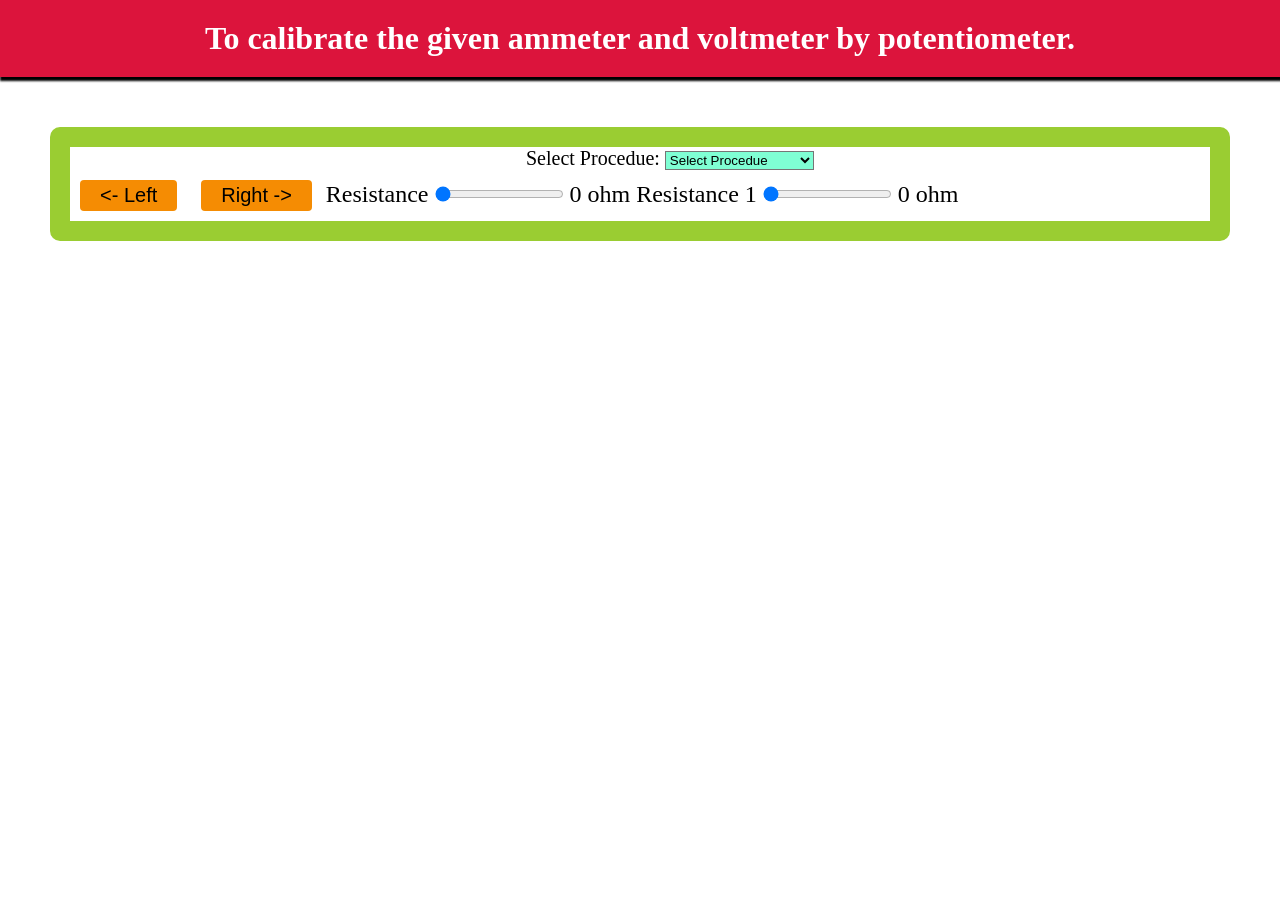
==== commit d74ed9bf: "update" ====
--- a/experiment/simulation/index.html
+++ b/experiment/simulation/index.html
@@ -1,4 +1,3 @@
-
 <!DOCTYPE html>
 <html>
 <head>
@@ -294,7 +293,7 @@
 				   c0-0.81,0.66-1.46,1.46-1.46h3.45C444.33,363.1,444.99,363.76,444.99,364.57z"/>
 			   <path class="rec5" d="M443.78,334.64v16.57c0,1.48-1.2,2.67-2.67,2.67h0c-1.48,0,0.86-6.45-2.67-2.67v-16.57
 				   c0-1.48,1.2-2.67,2.67-2.67h0C442.59,331.97,443.78,333.17,443.78,334.64z"/>
-			   <path id="switch2" class="rec5" d="M430.93,357.89l7.59,8.6c0.98,1.11,2.67,1.21,3.77,0.24l0,0c1.11-0.98,1.21-2.67,0.24-3.77l-7.59-8.6
+			   <path id="switch2A" class="rec5" d="M430.93,357.89l7.59,8.6c0.98,1.11,2.67,1.21,3.77,0.24l0,0c1.11-0.98,1.21-2.67,0.24-3.77l-7.59-8.6
 				   c-1.5-0.69-0.83,6.33-3.77-0.24h0C430.06,355.09,429.95,356.78,430.93,357.89z"/>
 			   <circle class="ban" cx="441.97" cy="365.79" r="2.88"/>
 		   </g>
@@ -303,7 +302,7 @@
 				   c0-0.81,0.66-1.46,1.46-1.46h3.69C445.13,307.24,445.79,307.89,445.79,308.7z"/>
 			   <path class="rec5" d="M444.53,270.45v21.42c0,1.91-1.24,3.45-2.78,3.45l0,0c-1.53,0,0.9-8.33-2.78-3.45v-21.42
 				   c0-1.91,1.24-3.45,2.78-3.45l0,0C443.29,267,444.53,268.55,444.53,270.45z"/>
-			   <path id="switch1" class="rec5" d="M431.18,300.5l7.88,11.12c1.01,1.43,2.77,1.57,3.92,0.31l0,0c1.15-1.26,1.26-3.45,0.25-4.88l-7.88-11.12
+			   <path id="switch1A" class="rec5" d="M431.18,300.5l7.88,11.12c1.01,1.43,2.77,1.57,3.92,0.31l0,0c1.15-1.26,1.26-3.45,0.25-4.88l-7.88-11.12
 				   c-1.56-0.9-0.86,8.19-3.92-0.31h0C430.28,296.89,430.17,299.07,431.18,300.5z"/>
 			   <ellipse class="ban"  cx="442.65" cy="310.71" rx="2.99" ry="3.72"/>
 		   </g>
@@ -311,14 +310,14 @@
 		   <text transform="matrix(1 0 0 1 241.5439 371.1113)" class="ban19 ban20">0 Ohm</text>
 		   <text transform="matrix(0.846 0 0 1 487.5439 523.1113)" class="ban19 ban20">0 Ohm</text>
 		   
-		   <rect x="327.5" y="553.5" class="ban23" width="54" height="26" onclick="switchonoff22()"/>
-		   <rect x="345.5" y="9.5" class="ban23" width="54" height="26" onclick="switchonoff11()"/>
+		   <rect  id="switch22btn" x="327.5" y="553.5" class="ban23" width="54" height="26" onclick="switchonoff22()"/>
+		   <rect id="switch11btn" x="345.5" y="9.5" class="ban23" width="54" height="26" onclick="switchonoff11()"/>
 		   
-		   <rect onclick="switchonoff1()"id="switch1btn" x="383.5" y="290.5" class="ban23" width="41" height="18"/>
-		   <rect onclick="switchonoff2()" id="switch2btn" x="380.5" y="342.5" class="ban23" width="44" height="15"/>
+		   <rect onclick="switchonoff1A()"id="switch1btnA" x="383.5" y="290.5" class="ban23" width="41" height="18"/>
+		   <rect onclick="switchonoff2A()" id="switch2btnA" x="380.5" y="342.5" class="ban23" width="44" height="15"/>
 		   <text transform="matrix(1 0 0 1 363.1426 27.8228)" id="switch11btntext" class="ban19 ban24">ON</text>
-		   <text transform="matrix(1 0 0 1 394.5298 355.022)" class="ban19 ban20" id="switch2btntext">ON</text>
-		   <text transform="matrix(1 0 0 1 396.5298 304.022)" class="ban19 ban20" id="switch1btntext">ON</text>
+		   <text transform="matrix(1 0 0 1 394.5298 355.022)" class="ban19 ban20" id="switch2btntextA">ON</text>
+		   <text transform="matrix(1 0 0 1 396.5298 304.022)" class="ban19 ban20" id="switch1btntextA">ON</text>
 		   <text transform="matrix(1 0 0 1 344.8213 571.3691)" id="switch22btntext" class="ban19 ban25">ON</text>
 		   <line class="ban18" x1="484.67" y1="212.39" x2="484.67" y2="246"/>
 		   <path class="ban26" d="M495.42,214.9c-3.25,0.06-6.5,0.12-9.75,0.19c-3.79,0.07-7.59,0.14-11.39,0.22
@@ -1650,5 +1649,6 @@
 		
 	<!-- Add JS at the bottom of HTML file --> 
         <script src="./js/main.js"></script>
+        <script src="./js/ammeter.js"></script>
 </body>
 </html>
--- a/experiment/simulation/css/main.css
+++ b/experiment/simulation/css/main.css
@@ -0,0 +1,41 @@
+/* You CSS goes in here */
+
+/* You CSS goes in here */
+*{
+    margin: 0px;
+
+}
+.simulation{
+    border: 20px solid yellowgreen;
+margin: 50px;
+border-radius: 10px;
+
+}
+.heading{
+    margin: 0px;
+    text-align: center;
+    background-color: crimson;
+    padding: 20px;
+    color: white;
+    box-shadow: 2px 2px 2px 2px black;
+}
+button{
+    margin: 10px;
+    background-color: rgb(245, 140, 3);
+    border-radius: 4px;
+    padding: 4px;
+    padding-left: 20px;
+    padding-right: 20px;
+    border: none;
+    font-size: 20px;
+    cursor: pointer;
+
+}
+#start{
+    margin-left: 40%;
+    font-size: 20px;
+
+}
+select{
+    background-color: aquamarine;
+}
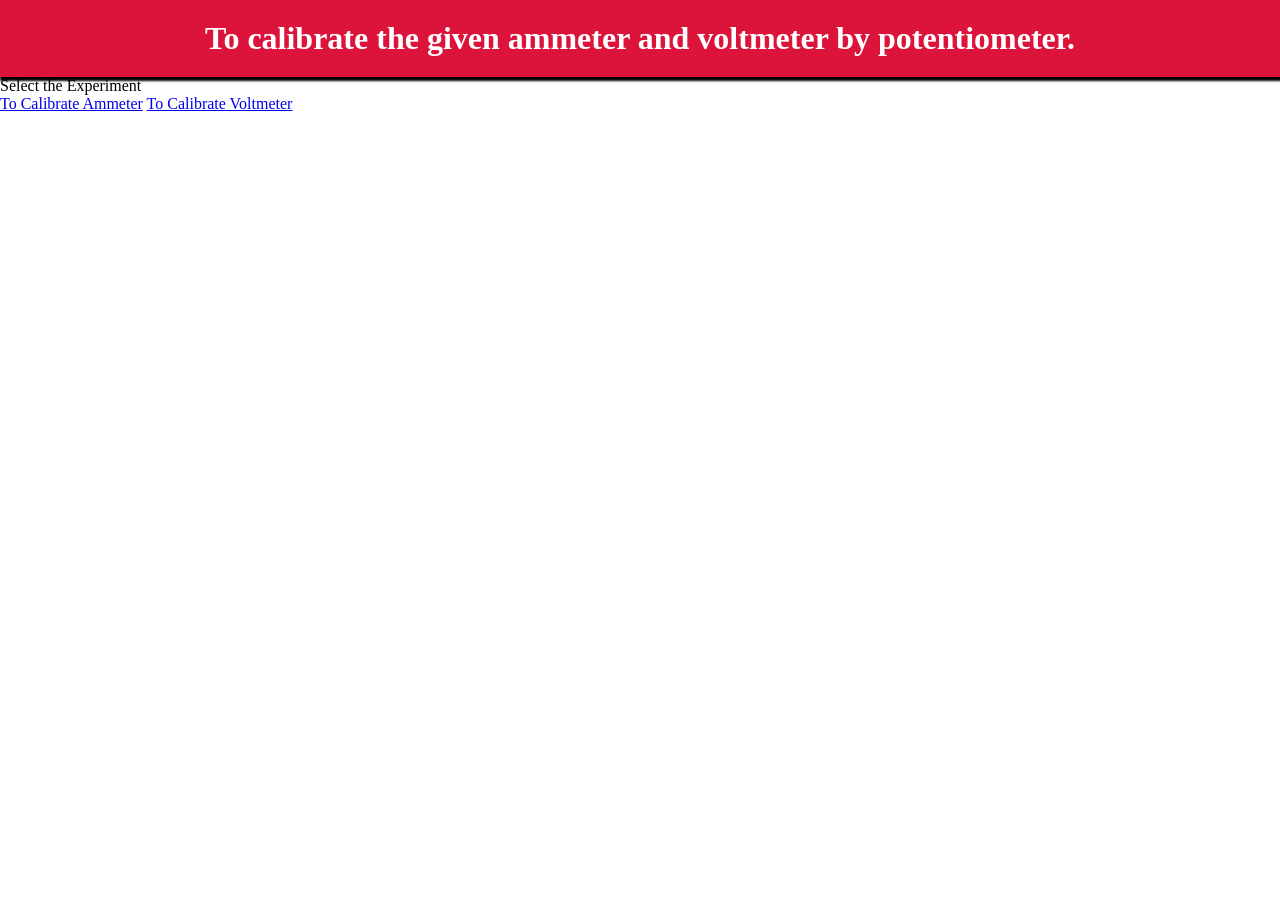
==== commit dcef2bbe: "Update index.html" ====
--- a/experiment/simulation/index.html
+++ b/experiment/simulation/index.html
@@ -1,1654 +1,22 @@
 <!DOCTYPE html>
-<html>
+<html lang="en">
 <head>
-	<!-- Add CSS at the head of HTML file -->
-    <link rel="stylesheet" href="./css/main.css">
+    <meta charset="UTF-8">
+    <meta name="viewport" content="width=device-width, initial-scale=1.0">
+  
+    <link rel="stylesheet" href="./css/main.css" />
 </head>
 <body>
-		<!-- Your code goes here-->
-		<div class="heading">
-<h1>To calibrate the given ammeter and voltmeter by potentiometer.</h1>
-		</div>
-	
-		<div class="simulation">
+    <div class="heading">
+        <h1>To calibrate the given ammeter and voltmeter by potentiometer.</h1>
+      </div>
+  <div class="experiment">
+    <p class="subhead">Select the Experiment</p>
+    <div class="btnexp">
+    <a href="./index1.html">To Calibrate Ammeter</a>
+    <a href="./index2.html">To Calibrate Voltmeter</a>
+</div>
+  </div>
 
-			<label id="start">Select Procedue:
-
-				<select id="image-select">
-	
-					<option value="a" selected>Select Procedue</option>
-	
-	
-					<option value="image1">To calibrate Ammeter</option>
-					<option value="image2">To calibrate voltmeter</option>
-				</select>
-			</label>
-			<div class="svg">
-				<svg version="1.1" style="display:none" id="Layer_1" xmlns="http://www.w3.org/2000/svg" xmlns:xlink="http://www.w3.org/1999/xlink" x="0px" y="0px"
-				viewBox="0 0 900 650" style="enable-background:new 0 0 842.4 597.6;" xml:space="preserve">
-		   <style type="text/css">
-			   .rec5{fill:#191718;}
-			   .ban{fill:#5A4A42;stroke:#230300;stroke-width:2;stroke-miterlimit:10;}
-			   .hod{fill-rule:evenodd;clip-rule:evenodd;fill:#6D2203;}
-			   .mera{fill-rule:evenodd;clip-rule:evenodd;fill:#8D5C25;}
-			   .mnn{fill-rule:evenodd;clip-rule:evenodd;fill:#B0722E;}
-			   .yrr{fill-rule:evenodd;clip-rule:evenodd;fill:#1D0E82;}
-			   .bolo{fill-rule:evenodd;clip-rule:evenodd;fill:#FB0F0C;}
-			   .noway{fill-rule:evenodd;clip-rule:evenodd;fill:#F0A04A;}
-			   .introvert{stroke:#000000;stroke-width:2;stroke-miterlimit:10;}
-			   .extrovert{stroke:#000000;stroke-width:4;stroke-miterlimit:10;}
-			   .rec{fill:none;stroke:#000000;stroke-width:2;stroke-miterlimit:10;}
-			   .ban18{fill:none;stroke:#000000;stroke-width:3;stroke-miterlimit:10;}
-			   .ban19{font-family:'MyriadPro-Regular';}
-			   .ban20{font-size:12px;}
-			   .ban21{fill:#FFFFFF;stroke:#000000;stroke-miterlimit:10;}
-			   .ban22{fill:#191818;}
-			   .ban23{fill:#C1272D;stroke:#000000;stroke-miterlimit:10;}
-			   .ban24{font-size:12.4711px;}
-			   .ban25{font-size:15.6321px;}
-			   .ban26{stroke:#000000;stroke-miterlimit:10;}
-			   .at127{fill:none;stroke:#000000;stroke-width:3;stroke-linejoin:round;}
-			   .ban28{font-size:4.4567px;}
-			   .ban29{font-size:11.075px;}
-			   .ban209{stroke:#000000;stroke-width:3;stroke-miterlimit:10;}
-			   .ban210{fill:#F2EDDA;}
-			   .hod40{fill:#AAB1BA;}
-			   .hod56{fill:#FFD0A1;}
-			   .hod57{fill:#51565F;}
-			   .hod00{fill:#FFFFFF;stroke:#000000;stroke-width:3;stroke-miterlimit:10;}
-			   .club9{font-size:12.4808px;}
-			   .club7{fill:#FFFFFF;}
-			   .coc7{fill:#C6C6C6;}
-			   .noway12{fill:#C2C2C2;}
-			   .extrovert23{fill:url(#SVGID_1_);}
-			   .adar90{fill:url(#SVGID_2_);}
-			   .noway77{fill:url(#SVGID_3_);}
-			   .iic8{filter:url(#Adobe_OpacityMaskFilter);}
-			   .sne{filter:url(#Adobe_OpacityMaskFilter_1_);}
-			   .aka{mask:url(#SVGID_4_);fill:url(#SVGID_5_);}
-			   .shr{opacity:0.4;fill:url(#SVGID_6_);}
-			   .shre{fill:#FFFFFF;stroke:#FFFFFF;stroke-width:0.5;stroke-miterlimit:10;}
-			   .man{font-size:13.0846px;}
-			   .san{font-size:14.9585px;}
-			   .adar{fill:url(#SVGID_7_);}
-			   .saur{fill:url(#SVGID_8_);}
-			   .shiv{fill:url(#SVGID_9_);}
-			   .kaj{filter:url(#Adobe_OpacityMaskFilter_2_);}
-			   .nish{filter:url(#Adobe_OpacityMaskFilter_3_);}
-			   .kris{mask:url(#SVGID_10_);fill:url(#SVGID_11_);}
-			   .rahu{opacity:0.4;fill:url(#SVGID_12_);}
-			   .samy{fill:url(#SVGID_13_);}
-			   .tan{fill:url(#SVGID_14_);}
-			   .khi{fill:url(#SVGID_15_);}
-			   .iihk{filter:url(#Adobe_OpacityMaskFilter_4_);}
-			   .liye{filter:url(#Adobe_OpacityMaskFilter_5_);}
-			   .hmm{mask:url(#SVGID_16_);fill:url(#SVGID_17_);}
-			   .ann{opacity:0.4;fill:url(#SVGID_18_);}
-			   .sdc{stroke:#000000;stroke-width:0.5;}
-			   .club{fill:#B7B0B0;stroke:#000000;stroke-linejoin:round;}
-			   .iic{fill:#FFFF80;stroke:#000000;stroke-linejoin:bevel;}
-			   .lfc{fill:#FFFF80;stroke:#000000;}
-			   .coc{fill:none;stroke:#000000;stroke-width:3;}
-			   .tpc{opacity:0.7;}
-			   .iic82{font-size:8.1385px;}
-			   .kaj2{font-size:8.6831px;}
-			   .ann2{font-size:8.8054px;}
-			   .introvert911{font-size:8.7861px;}
-			   .noway62{font-size:7.5207px;}
-			   .introvert20{font-size:8.4473px;}
-			   .introvert21{fill:none;stroke:#000000;stroke-linejoin:round;}
-			   .introvert32{font-size:8.4232px;}
-		   </style>
-		   <g>
-			   <path class="rec5" d="M344.13,65.86h-17.99c-0.81,0-1.46-0.66-1.46-1.46v-8.01c0-0.81,0.66-1.46,1.46-1.46h17.99
-				   c0.81,0,1.46,0.66,1.46,1.46v8.01C345.59,65.21,344.94,65.86,344.13,65.86z"/>
-			   <path class="rec5" d="M394.41,61.79h-28.43c-2.53,0-4.59-2.05-4.59-4.59v0c0-2.53,11.06,1.48,4.59-4.59h28.43
-				   c2.53,0,4.59,2.05,4.59,4.59v0C399,59.74,396.95,61.79,394.41,61.79z"/>
-			   <path class="rec5" id="switch11" d="M354.53,41.74l-14.76,13.02c-1.9,1.68-2.08,4.57-0.41,6.47v0c1.68,1.9,4.57,2.08,6.47,0.41l14.76-13.02
-				   c1.19-2.58-10.87-1.43,0.41-6.47v0C359.33,40.25,356.43,40.06,354.53,41.74z"/>
-			   <circle class="ban" cx="340.99" cy="58.69" r="4.94"/>
-		   </g>
-		   <g>
-			   <path class="hod" d="M249.48,346.12c-0.61,0-1.14,0.09-1.66,0.18c-0.48,0.14-0.82,0.27-1.39,0.5c-0.55,0.36-1.12,0.87-1.89,1.14
-				   c-0.75,0.27-1.55,0.46-2.48,0.36c-0.89-0.11-2.03-0.23-2.89-0.87c-0.77-0.52-1.55-1.66-2.07-2.53c-0.48-0.89-0.48-1.66-0.96-2.57
-				   c-0.41-0.87-0.75-1.89-1.55-2.55c-0.75-0.59-1.73-0.96-3.03-1.09v-1.09c1.3-0.11,2.28-0.48,3.03-1.09c0.8-0.59,1.14-1.62,1.55-2.55
-				   c0.48-0.89,0.48-1.66,0.96-2.57c0.52-0.82,1.3-1.89,2.07-2.5c0.87-0.55,2-0.75,2.89-0.89c0.93-0.02,1.73,0.14,2.48,0.39
-				   c0.77,0.32,1.34,0.87,1.89,1.12c0.57,0.27,0.91,0.41,1.39,0.5c0.52,0.11,1.05,0.2,1.66,0.18h20.6c0.59,0.02,1.14-0.07,1.64-0.18
-				   c0.52-0.09,0.91-0.23,1.41-0.5c0.55-0.25,1.21-0.8,1.89-1.12c0.73-0.25,1.64-0.41,2.48-0.39c0.93,0.14,2.07,0.34,2.89,0.89
-				   c0.87,0.61,1.55,1.68,2.05,2.5c0.55,0.91,0.55,1.68,0.96,2.57c0.43,0.93,0.87,1.96,1.57,2.55c0.77,0.61,1.75,0.98,3.03,1.09v1.09
-				   c-1.27,0.14-2.25,0.5-3.03,1.09c-0.71,0.66-1.14,1.68-1.57,2.55c-0.41,0.91-0.41,1.68-0.96,2.57c-0.5,0.87-1.18,2-2.05,2.53
-				   c-0.82,0.64-1.96,0.75-2.89,0.87c-0.84,0.09-1.75-0.09-2.48-0.36c-0.68-0.27-1.34-0.77-1.89-1.14c-0.5-0.23-0.89-0.36-1.41-0.5
-				   c-0.5-0.09-1.05-0.18-1.64-0.18H249.48z"/>
-			   <path class="mera" d="M236.57,343.41h46.51c-0.05,0.32-0.23,0.66-0.36,0.93c-0.05,0.34-0.3,0.64-0.57,0.89
-				   c-0.32,0.3-0.84,0.73-1.39,0.77c-0.48,0.07-1.02-0.07-1.55-0.32c-0.48-0.16-0.57-0.68-1.59-0.96c-0.98-0.25-2.82-0.32-4.39-0.46
-				   c-1.53-0.05-1-0.07-4.94-0.07c-3.96,0-14.25,0.02-18.58,0.07c-4.26,0.05-5.14,0.18-6.88,0.32c-1.57,0.2-2.16,0.66-2.91,0.75
-				   c-0.71,0.23-1.05,0.3-1.55,0.2c-0.41-0.07-0.89-0.32-1.18-0.66c-0.25-0.25-0.32-0.57-0.46-0.87
-				   C236.62,343.8,236.6,343.6,236.57,343.41z"/>
-			   <path class="mnn" d="M283.2,342.91h-46.83l-0.57-1.34h47.99L283.2,342.91z"/>
-			   <path class="yrr" d="M269.01,346.15c0.14-2.32,0.16-4.83,0.16-7.51c0.02-2.69-0.05-5.49-0.2-8.49h-2.25
-				   c0.11,3.01,0.2,5.81,0.18,8.49c0,2.69-0.02,5.19-0.16,7.51H269.01z"/>
-			   <path class="bolo" d="M265.51,346.15c0.14-2.32,0.16-4.83,0.16-7.51c0.02-2.69-0.05-5.49-0.2-8.49h-2.25
-				   c0.11,3.01,0.2,5.81,0.18,8.49c0,2.69-0.02,5.19-0.16,7.51H265.51z"/>
-			   <path class="bolo" d="M262.3,346.15c0.14-2.32,0.16-4.83,0.16-7.51c0.02-2.69-0.05-5.49-0.2-8.49H260c0.11,3.01,0.2,5.81,0.18,8.49
-				   c0,2.69-0.02,5.19-0.16,7.51H262.3z"/>
-			   <path class="bolo" d="M250.35,346.15c-0.11-2.32-0.14-4.83-0.16-7.51c0.02-2.69,0.09-5.49,0.2-8.49h2.25
-				   c-0.09,3.01-0.18,5.81-0.18,8.49c0.02,2.69,0.05,5.19,0.16,7.51H250.35z"/>
-			   <path class="noway" d="M253.74,346.15c-0.11-2.32-0.14-4.83-0.16-7.51c0.02-2.69,0.09-5.49,0.2-8.49h2.25
-				   c-0.09,3.01-0.18,5.81-0.18,8.49c0.02,2.69,0.05,5.19,0.16,7.51H253.74z"/>
-		   </g>
-		   <path d="M222.24,187h-44.17c-0.42,0-0.76,0.56-0.76,1.24v14.92c0,0.68,0.34,1.24,0.76,1.24h44.17c0.42,0,0.76-0.56,0.76-1.24v-14.92
-			   C223,187.56,222.66,187,222.24,187z M221.48,201.92h-42.65v-12.43h2.28v2.49c0,0.68,0.34,1.24,0.76,1.24s0.76-0.56,0.76-1.24v-2.49
-			   h3.05v4.97c0,0.68,0.34,1.24,0.76,1.24s0.76-0.56,0.76-1.24v-4.97h3.05v2.49c0,0.68,0.34,1.24,0.76,1.24s0.76-0.56,0.76-1.24v-2.49
-			   h3.05v4.97c0,0.68,0.34,1.24,0.76,1.24c0.42,0,0.76-0.56,0.76-1.24v-4.97h3.05v2.49c0,0.68,0.34,1.24,0.76,1.24
-			   c0.42,0,0.76-0.56,0.76-1.24v-2.49h3.05v4.97c0,0.68,0.34,1.24,0.76,1.24c0.42,0,0.76-0.56,0.76-1.24v-4.97h3.05v2.49
-			   c0,0.68,0.34,1.24,0.76,1.24s0.76-0.56,0.76-1.24v-2.49h3.05v4.97c0,0.68,0.34,1.24,0.76,1.24s0.76-0.56,0.76-1.24v-4.97h3.05v2.49
-			   c0,0.68,0.34,1.24,0.76,1.24s0.76-0.56,0.76-1.24v-2.49h2.28L221.48,201.92L221.48,201.92z"/>
-		   <g>
-			   <g id="XMLID_21_">
-				   <path id="XMLID_904_" d="M508.7,72.32c-0.87,0-1.65-0.52-2-1.32l-7.31-17.05l-5.87,16.91c-0.3,0.87-1.12,1.45-2.03,1.46
-					   c-0.01,0-0.01,0-0.02,0c-0.91,0-1.73-0.57-2.04-1.42l-6.08-16.57l-5.91,16.55c-0.3,0.85-1.1,1.42-2,1.44
-					   c-0.9,0.02-1.72-0.52-2.06-1.36l-4.56-11.33h-10.87v-4.35h12.34c0.89,0,1.68,0.54,2.02,1.36l2.97,7.38l6.01-16.82
-					   c0.31-0.86,1.12-1.44,2.04-1.44c0,0,0.01,0,0.01,0c0.91,0,1.73,0.57,2.04,1.42l6.05,16.49l5.71-16.46
-					   c0.29-0.85,1.08-1.43,1.98-1.46c0.9-0.03,1.72,0.49,2.07,1.32l7.2,16.8l2.21-7.07c0.28-0.91,1.12-1.53,2.07-1.53H525v4.35h-10.74
-					   l-3.49,11.16c-0.27,0.87-1.06,1.48-1.96,1.52C508.77,72.32,508.73,72.32,508.7,72.32z"/>
-			   </g>
-			   <line class="introvert" x1="470.45" y1="80.71" x2="512.18" y2="37.33"/>
-			   <path class="introvert" d="M513.83,37v8.87c-1.48-1.48-2.96-2.96-4.44-4.44c-1.48-1.48-2.96-2.96-4.44-4.44H513.83z"/>
-		   </g>
-		   <path class="extrovert" d="M229,480"/>
-		   <polyline class="rec" points="224.5,62.5 174,62 175,62 177.5,538.5 "/>
-		   <line class="ban18" x1="398.5" y1="57.5" x2="458.5" y2="57.5"/>
-		   <path d="M399.21,187.32h-44.17c-0.42,0-0.76,0.56-0.76,1.24v14.92c0,0.68,0.34,1.24,0.76,1.24h44.17c0.42,0,0.76-0.56,0.76-1.24
-			   v-14.92C399.97,187.88,399.63,187.32,399.21,187.32z M398.45,202.24H355.8v-12.43h2.28v2.49c0,0.68,0.34,1.24,0.76,1.24
-			   c0.42,0,0.76-0.56,0.76-1.24v-2.49h3.05v4.97c0,0.68,0.34,1.24,0.76,1.24c0.42,0,0.76-0.56,0.76-1.24v-4.97h3.05v2.49
-			   c0,0.68,0.34,1.24,0.76,1.24c0.42,0,0.76-0.56,0.76-1.24v-2.49h3.05v4.97c0,0.68,0.34,1.24,0.76,1.24c0.42,0,0.76-0.56,0.76-1.24
-			   v-4.97h3.05v2.49c0,0.68,0.34,1.24,0.76,1.24c0.42,0,0.76-0.56,0.76-1.24v-2.49h3.05v4.97c0,0.68,0.34,1.24,0.76,1.24
-			   c0.42,0,0.76-0.56,0.76-1.24v-4.97h3.05v2.49c0,0.68,0.34,1.24,0.76,1.24c0.42,0,0.76-0.56,0.76-1.24v-2.49h3.05v4.97
-			   c0,0.68,0.34,1.24,0.76,1.24s0.76-0.56,0.76-1.24v-4.97h3.05v2.49c0,0.68,0.34,1.24,0.76,1.24c0.42,0,0.76-0.56,0.76-1.24v-2.49
-			   h2.28L398.45,202.24L398.45,202.24z"/>
-		   <path d="M355.21,187.32h-44.17c-0.42,0-0.76,0.56-0.76,1.24v14.92c0,0.68,0.34,1.24,0.76,1.24h44.17c0.42,0,0.76-0.56,0.76-1.24
-			   v-14.92C355.97,187.88,355.63,187.32,355.21,187.32z M354.45,202.24H311.8v-12.43h2.28v2.49c0,0.68,0.34,1.24,0.76,1.24
-			   c0.42,0,0.76-0.56,0.76-1.24v-2.49h3.05v4.97c0,0.68,0.34,1.24,0.76,1.24c0.42,0,0.76-0.56,0.76-1.24v-4.97h3.05v2.49
-			   c0,0.68,0.34,1.24,0.76,1.24c0.42,0,0.76-0.56,0.76-1.24v-2.49h3.05v4.97c0,0.68,0.34,1.24,0.76,1.24c0.42,0,0.76-0.56,0.76-1.24
-			   v-4.97h3.05v2.49c0,0.68,0.34,1.24,0.76,1.24c0.42,0,0.76-0.56,0.76-1.24v-2.49h3.05v4.97c0,0.68,0.34,1.24,0.76,1.24
-			   c0.42,0,0.76-0.56,0.76-1.24v-4.97h3.05v2.49c0,0.68,0.34,1.24,0.76,1.24c0.42,0,0.76-0.56,0.76-1.24v-2.49h3.05v4.97
-			   c0,0.68,0.34,1.24,0.76,1.24s0.76-0.56,0.76-1.24v-4.97h3.05v2.49c0,0.68,0.34,1.24,0.76,1.24c0.42,0,0.76-0.56,0.76-1.24v-2.49
-			   h2.28L354.45,202.24L354.45,202.24z"/>
-		   <path d="M312.21,187.32h-44.17c-0.42,0-0.76,0.56-0.76,1.24v14.92c0,0.68,0.34,1.24,0.76,1.24h44.17c0.42,0,0.76-0.56,0.76-1.24
-			   v-14.92C312.97,187.88,312.63,187.32,312.21,187.32z M311.45,202.24H268.8v-12.43h2.28v2.49c0,0.68,0.34,1.24,0.76,1.24
-			   c0.42,0,0.76-0.56,0.76-1.24v-2.49h3.05v4.97c0,0.68,0.34,1.24,0.76,1.24c0.42,0,0.76-0.56,0.76-1.24v-4.97h3.05v2.49
-			   c0,0.68,0.34,1.24,0.76,1.24c0.42,0,0.76-0.56,0.76-1.24v-2.49h3.05v4.97c0,0.68,0.34,1.24,0.76,1.24c0.42,0,0.76-0.56,0.76-1.24
-			   v-4.97h3.05v2.49c0,0.68,0.34,1.24,0.76,1.24c0.42,0,0.76-0.56,0.76-1.24v-2.49h3.05v4.97c0,0.68,0.34,1.24,0.76,1.24
-			   c0.42,0,0.76-0.56,0.76-1.24v-4.97h3.05v2.49c0,0.68,0.34,1.24,0.76,1.24c0.42,0,0.76-0.56,0.76-1.24v-2.49h3.05v4.97
-			   c0,0.68,0.34,1.24,0.76,1.24s0.76-0.56,0.76-1.24v-4.97h3.05v2.49c0,0.68,0.34,1.24,0.76,1.24c0.42,0,0.76-0.56,0.76-1.24v-2.49
-			   h2.28L311.45,202.24L311.45,202.24z"/>
-		   <path d="M266.21,187.32h-44.17c-0.42,0-0.76,0.56-0.76,1.24v14.92c0,0.68,0.34,1.24,0.76,1.24h44.17c0.42,0,0.76-0.56,0.76-1.24
-			   v-14.92C266.97,187.88,266.63,187.32,266.21,187.32z M265.45,202.24H222.8v-12.43h2.28v2.49c0,0.68,0.34,1.24,0.76,1.24
-			   s0.76-0.56,0.76-1.24v-2.49h3.05v4.97c0,0.68,0.34,1.24,0.76,1.24s0.76-0.56,0.76-1.24v-4.97h3.05v2.49c0,0.68,0.34,1.24,0.76,1.24
-			   s0.76-0.56,0.76-1.24v-2.49h3.05v4.97c0,0.68,0.34,1.24,0.76,1.24s0.76-0.56,0.76-1.24v-4.97h3.05v2.49c0,0.68,0.34,1.24,0.76,1.24
-			   c0.42,0,0.76-0.56,0.76-1.24v-2.49h3.05v4.97c0,0.68,0.34,1.24,0.76,1.24c0.42,0,0.76-0.56,0.76-1.24v-4.97h3.05v2.49
-			   c0,0.68,0.34,1.24,0.76,1.24s0.76-0.56,0.76-1.24v-2.49h3.05v4.97c0,0.68,0.34,1.24,0.76,1.24s0.76-0.56,0.76-1.24v-4.97h3.05v2.49
-			   c0,0.68,0.34,1.24,0.76,1.24c0.42,0,0.76-0.56,0.76-1.24v-2.49h2.28L265.45,202.24L265.45,202.24z"/>
-		   <path d="M618.21,187.32h-44.17c-0.42,0-0.76,0.56-0.76,1.24v14.92c0,0.68,0.34,1.24,0.76,1.24h44.17c0.42,0,0.76-0.56,0.76-1.24
-			   v-14.92C618.97,187.88,618.63,187.32,618.21,187.32z M617.45,202.24H574.8v-12.43h2.28v2.49c0,0.68,0.34,1.24,0.76,1.24
-			   s0.76-0.56,0.76-1.24v-2.49h3.05v4.97c0,0.68,0.34,1.24,0.76,1.24c0.42,0,0.76-0.56,0.76-1.24v-4.97h3.05v2.49
-			   c0,0.68,0.34,1.24,0.76,1.24s0.76-0.56,0.76-1.24v-2.49h3.05v4.97c0,0.68,0.34,1.24,0.76,1.24c0.42,0,0.76-0.56,0.76-1.24v-4.97
-			   h3.05v2.49c0,0.68,0.34,1.24,0.76,1.24s0.76-0.56,0.76-1.24v-2.49h3.05v4.97c0,0.68,0.34,1.24,0.76,1.24c0.42,0,0.76-0.56,0.76-1.24
-			   v-4.97h3.05v2.49c0,0.68,0.34,1.24,0.76,1.24s0.76-0.56,0.76-1.24v-2.49h3.05v4.97c0,0.68,0.34,1.24,0.76,1.24
-			   c0.42,0,0.76-0.56,0.76-1.24v-4.97h3.05v2.49c0,0.68,0.34,1.24,0.76,1.24s0.76-0.56,0.76-1.24v-2.49h2.28L617.45,202.24
-			   L617.45,202.24z"/>
-		   <path d="M573.21,187.32h-44.17c-0.42,0-0.76,0.56-0.76,1.24v14.92c0,0.68,0.34,1.24,0.76,1.24h44.17c0.42,0,0.76-0.56,0.76-1.24
-			   v-14.92C573.97,187.88,573.63,187.32,573.21,187.32z M572.45,202.24H529.8v-12.43h2.28v2.49c0,0.68,0.34,1.24,0.76,1.24
-			   s0.76-0.56,0.76-1.24v-2.49h3.05v4.97c0,0.68,0.34,1.24,0.76,1.24c0.42,0,0.76-0.56,0.76-1.24v-4.97h3.05v2.49
-			   c0,0.68,0.34,1.24,0.76,1.24s0.76-0.56,0.76-1.24v-2.49h3.05v4.97c0,0.68,0.34,1.24,0.76,1.24c0.42,0,0.76-0.56,0.76-1.24v-4.97
-			   h3.05v2.49c0,0.68,0.34,1.24,0.76,1.24s0.76-0.56,0.76-1.24v-2.49h3.05v4.97c0,0.68,0.34,1.24,0.76,1.24c0.42,0,0.76-0.56,0.76-1.24
-			   v-4.97h3.05v2.49c0,0.68,0.34,1.24,0.76,1.24s0.76-0.56,0.76-1.24v-2.49h3.05v4.97c0,0.68,0.34,1.24,0.76,1.24
-			   c0.42,0,0.76-0.56,0.76-1.24v-4.97h3.05v2.49c0,0.68,0.34,1.24,0.76,1.24s0.76-0.56,0.76-1.24v-2.49h2.28L572.45,202.24
-			   L572.45,202.24z"/>
-		   <path d="M531.21,187.32h-44.17c-0.42,0-0.76,0.56-0.76,1.24v14.92c0,0.68,0.34,1.24,0.76,1.24h44.17c0.42,0,0.76-0.56,0.76-1.24
-			   v-14.92C531.97,187.88,531.63,187.32,531.21,187.32z M530.45,202.24H487.8v-12.43h2.28v2.49c0,0.68,0.34,1.24,0.76,1.24
-			   c0.42,0,0.76-0.56,0.76-1.24v-2.49h3.05v4.97c0,0.68,0.34,1.24,0.76,1.24c0.42,0,0.76-0.56,0.76-1.24v-4.97h3.05v2.49
-			   c0,0.68,0.34,1.24,0.76,1.24c0.42,0,0.76-0.56,0.76-1.24v-2.49h3.05v4.97c0,0.68,0.34,1.24,0.76,1.24c0.42,0,0.76-0.56,0.76-1.24
-			   v-4.97h3.05v2.49c0,0.68,0.34,1.24,0.76,1.24c0.42,0,0.76-0.56,0.76-1.24v-2.49h3.05v4.97c0,0.68,0.34,1.24,0.76,1.24
-			   c0.42,0,0.76-0.56,0.76-1.24v-4.97h3.05v2.49c0,0.68,0.34,1.24,0.76,1.24s0.76-0.56,0.76-1.24v-2.49h3.05v4.97
-			   c0,0.68,0.34,1.24,0.76,1.24c0.42,0,0.76-0.56,0.76-1.24v-4.97h3.05v2.49c0,0.68,0.34,1.24,0.76,1.24s0.76-0.56,0.76-1.24v-2.49
-			   h2.28L530.45,202.24L530.45,202.24z"/>
-		   <path d="M488.21,187.32h-44.17c-0.42,0-0.76,0.56-0.76,1.24v14.92c0,0.68,0.34,1.24,0.76,1.24h44.17c0.42,0,0.76-0.56,0.76-1.24
-			   v-14.92C488.97,187.88,488.63,187.32,488.21,187.32z M487.45,202.24H444.8v-12.43h2.28v2.49c0,0.68,0.34,1.24,0.76,1.24
-			   c0.42,0,0.76-0.56,0.76-1.24v-2.49h3.05v4.97c0,0.68,0.34,1.24,0.76,1.24c0.42,0,0.76-0.56,0.76-1.24v-4.97h3.05v2.49
-			   c0,0.68,0.34,1.24,0.76,1.24c0.42,0,0.76-0.56,0.76-1.24v-2.49h3.05v4.97c0,0.68,0.34,1.24,0.76,1.24c0.42,0,0.76-0.56,0.76-1.24
-			   v-4.97h3.05v2.49c0,0.68,0.34,1.24,0.76,1.24c0.42,0,0.76-0.56,0.76-1.24v-2.49h3.05v4.97c0,0.68,0.34,1.24,0.76,1.24
-			   c0.42,0,0.76-0.56,0.76-1.24v-4.97h3.05v2.49c0,0.68,0.34,1.24,0.76,1.24c0.42,0,0.76-0.56,0.76-1.24v-2.49h3.05v4.97
-			   c0,0.68,0.34,1.24,0.76,1.24s0.76-0.56,0.76-1.24v-4.97h3.05v2.49c0,0.68,0.34,1.24,0.76,1.24c0.42,0,0.76-0.56,0.76-1.24v-2.49
-			   h2.28L487.45,202.24L487.45,202.24z"/>
-		   <path d="M444.21,187.32h-44.17c-0.42,0-0.76,0.56-0.76,1.24v14.92c0,0.68,0.34,1.24,0.76,1.24h44.17c0.42,0,0.76-0.56,0.76-1.24
-			   v-14.92C444.97,187.88,444.63,187.32,444.21,187.32z M443.45,202.24H400.8v-12.43h2.28v2.49c0,0.68,0.34,1.24,0.76,1.24
-			   c0.42,0,0.76-0.56,0.76-1.24v-2.49h3.05v4.97c0,0.68,0.34,1.24,0.76,1.24c0.42,0,0.76-0.56,0.76-1.24v-4.97h3.05v2.49
-			   c0,0.68,0.34,1.24,0.76,1.24c0.42,0,0.76-0.56,0.76-1.24v-2.49h3.05v4.97c0,0.68,0.34,1.24,0.76,1.24c0.42,0,0.76-0.56,0.76-1.24
-			   v-4.97h3.05v2.49c0,0.68,0.34,1.24,0.76,1.24c0.42,0,0.76-0.56,0.76-1.24v-2.49h3.05v4.97c0,0.68,0.34,1.24,0.76,1.24
-			   c0.42,0,0.76-0.56,0.76-1.24v-4.97h3.05v2.49c0,0.68,0.34,1.24,0.76,1.24c0.42,0,0.76-0.56,0.76-1.24v-2.49h3.05v4.97
-			   c0,0.68,0.34,1.24,0.76,1.24s0.76-0.56,0.76-1.24v-4.97h3.05v2.49c0,0.68,0.34,1.24,0.76,1.24c0.42,0,0.76-0.56,0.76-1.24v-2.49
-			   h2.28L443.45,202.24L443.45,202.24z"/>
-		   <text transform="matrix(1 0 0 1 179.7915 182)" class="ban19 ban20">0 </text>
-		   <text transform="matrix(1 0 0 1 218.3867 181.5428)" class="ban19 ban20">10 </text>
-		   <text transform="matrix(1 0 0 1 481.3088 181.5426)" class="ban19 ban20">70 </text>
-		   <text transform="matrix(1 0 0 1 434.3088 180.5426)" class="ban19 ban20">60 </text>
-		   <text transform="matrix(1 0 0 1 390.3088 180.5426)" class="ban19 ban20">50 </text>
-		   <text transform="matrix(1 0 0 1 354.3088 180.5426)" class="ban19 ban20">40 </text>
-		   <text transform="matrix(1 0 0 1 307.3088 181.5426)" class="ban19 ban20">30 </text>
-		   <text transform="matrix(1 0 0 1 265.3088 180.5426)" class="ban19 ban20">20 </text>
-		   <text transform="matrix(1 0 0 1 598.3088 182.5426)" class="ban19 ban20">100 </text>
-		   <text transform="matrix(1 0 0 1 525.3088 181.5426)" class="ban19 ban20">80 </text>
-		   <text transform="matrix(1 0 0 1 564.3088 182.5426)" class="ban19 ban20">90 </text>
-		   <polyline class="rec" points="619,205.5 619,55 525,57 "/>
-		   <line class="introvert" x1="234.5" y1="264" x2="299.5" y2="264"/>
-		   <line class="rec" x1="235.5" y1="264.5" x2="176.5" y2="205.5"/>
-		   <line class="ban18" x1="175.5" y1="384.5" x2="202.5" y2="384.5"/>
-		   <rect x="233.51" y="358.22" class="ban21" width="47.99" height="19.28"/>
-		   <circle class="ban18" cx="291.5" cy="337.5" r="5"/>
-		   <circle class="ban18" cx="228.5" cy="337.5" r="5"/>
-		   <line class="ban18" x1="297.5" y1="337.5" x2="326.5" y2="337.5"/>
-		   <line class="rec" x1="325.5" y1="338" x2="325.5" y2="411.5"/>
-		   <line class="rec" x1="326.5" y1="481.5" x2="406.5" y2="482.5"/>
-		   <path class="ban18" d="M445.5,261.5c0,2.76-2.24,6-5,6s-5-2.24-5-5s2.24-5,5-5S445.5,258.74,445.5,261.5z"/>
-		   <circle  class="ban18"  cx="440.5" cy="326.5" r="5"/>
-		   <circle  class="ban18" cx="441.5" cy="379.5" r="5"/>
-		   <g>
-			   <g id="XMLID_1_">
-				   <path id="XMLID_2_" d="M516.35,497.79c-0.87,0-1.65-0.52-2-1.32l-7.31-17.05l-5.87,16.91c-0.3,0.87-1.12,1.45-2.03,1.46
-					   c-0.01,0-0.01,0-0.02,0c-0.91,0-1.73-0.57-2.04-1.42L491,479.8l-5.91,16.55c-0.3,0.85-1.1,1.42-2,1.44
-					   c-0.9,0.02-1.72-0.52-2.06-1.36l-4.56-11.33h-10.87v-4.35h12.34c0.89,0,1.68,0.54,2.02,1.36l2.97,7.38l6.01-16.82
-					   c0.31-0.86,1.12-1.44,2.04-1.44c0,0,0.01,0,0.01,0c0.91,0,1.73,0.57,2.04,1.42l6.05,16.49l5.71-16.46
-					   c0.29-0.85,1.08-1.43,1.98-1.46c0.9-0.03,1.72,0.49,2.07,1.32l7.2,16.8l2.21-7.07c0.28-0.91,1.12-1.53,2.07-1.53h12.34v4.35
-					   h-10.74l-3.49,11.16c-0.27,0.87-1.06,1.48-1.96,1.52C516.43,497.79,516.39,497.79,516.35,497.79z"/>
-			   </g>
-			   <line class="extrovert" x1="478.1" y1="506.18" x2="519.84" y2="462.8"/>
-			   <path class="extrovert" d="M521.48,462.47v8.87c-1.48-1.48-2.96-2.96-4.44-4.44c-1.48-1.48-2.96-2.96-4.44-4.44H521.48z"/>
-		   </g>
-		   <line class="rec" x1="202.12" y1="386.5" x2="202.5" y2="335.5"/>
-		   <line class="rec" x1="395" y1="482.5" x2="466.5" y2="482.5"/>
-		   <g>
-			   <path class="rec5" d="M345.42,543.54h-17.99c-0.81,0-1.46-0.66-1.46-1.46v-8.01c0-0.81,0.66-1.46,1.46-1.46h17.99
-				   c0.81,0,1.46,0.66,1.46,1.46v8.01C346.88,542.88,346.23,543.54,345.42,543.54z"/>
-			   <path class="rec5" d="M395.7,541.47h-28.43c-2.53,0-4.59-2.05-4.59-4.59l0,0c0-2.53,11.06,1.48,4.59-4.59h28.43
-				   c2.53,0,4.59,2.05,4.59,4.59l0,0C400.29,539.41,398.24,541.47,395.7,541.47z"/>
-			   <path class="ban22" id="switch22" d="M355.83,519.42l-14.76,13.02c-1.9,1.68-2.08,4.57-0.41,6.47l0,0c1.68,1.9,4.57,2.08,6.47,0.41l14.76-13.02
-				   c1.19-2.58-10.87-1.43,0.41-6.47l0,0C360.62,517.92,357.72,517.74,355.83,519.42z"/>
-			   <circle class="ban" cx="342.28" cy="538.36" r="4.94"/>
-		   </g>
-		   <line class="introvert" x1="177.12" y1="539.52" x2="219.12" y2="538.52"/>
-		   <line class="rec" x1="399" y1="537.5" x2="617.5" y2="537.5"/>
-		   <line class="rec" x1="530" y1="482.5" x2="618.5" y2="482.5"/>
-		   <line class="rec" x1="617.5" y1="483" x2="617.5" y2="537.5"/>
-		   <rect x="468.13" y="88.38" class="ban21" width="47.99" height="19.28"/>
-		   <rect x="478.13" y="508.38" class="ban21" width="47.99" height="19.28"/>
-		   <g>
-			   <line class="rec" x1="649.5" y1="423" x2="649.5" y2="409.5"/>
-			   <line x1="649.5" y1="423" x2="649.5" y2="409.5"/>
-		   </g>
-		   <line class="rec" x1="506" y1="243" x2="505.5" y2="412.5"/>
-		   <line class="rec" x1="441.5" y1="384.5" x2="441.5" y2="482.5"/>
-		   <g>
-			   <path class="rec5" d="M444.99,364.57v9.27c0,0.81-0.66,1.46-1.46,1.46h-3.45c-0.81,0-1.46-0.66-1.46-1.46v-9.27
-				   c0-0.81,0.66-1.46,1.46-1.46h3.45C444.33,363.1,444.99,363.76,444.99,364.57z"/>
-			   <path class="rec5" d="M443.78,334.64v16.57c0,1.48-1.2,2.67-2.67,2.67h0c-1.48,0,0.86-6.45-2.67-2.67v-16.57
-				   c0-1.48,1.2-2.67,2.67-2.67h0C442.59,331.97,443.78,333.17,443.78,334.64z"/>
-			   <path id="switch2A" class="rec5" d="M430.93,357.89l7.59,8.6c0.98,1.11,2.67,1.21,3.77,0.24l0,0c1.11-0.98,1.21-2.67,0.24-3.77l-7.59-8.6
-				   c-1.5-0.69-0.83,6.33-3.77-0.24h0C430.06,355.09,429.95,356.78,430.93,357.89z"/>
-			   <circle class="ban" cx="441.97" cy="365.79" r="2.88"/>
-		   </g>
-		   <g>
-			   <path class="rec5" d="M445.79,308.7v12.83c0,0.81-0.66,1.46-1.46,1.46h-3.69c-0.81,0-1.46-0.66-1.46-1.46V308.7
-				   c0-0.81,0.66-1.46,1.46-1.46h3.69C445.13,307.24,445.79,307.89,445.79,308.7z"/>
-			   <path class="rec5" d="M444.53,270.45v21.42c0,1.91-1.24,3.45-2.78,3.45l0,0c-1.53,0,0.9-8.33-2.78-3.45v-21.42
-				   c0-1.91,1.24-3.45,2.78-3.45l0,0C443.29,267,444.53,268.55,444.53,270.45z"/>
-			   <path id="switch1A" class="rec5" d="M431.18,300.5l7.88,11.12c1.01,1.43,2.77,1.57,3.92,0.31l0,0c1.15-1.26,1.26-3.45,0.25-4.88l-7.88-11.12
-				   c-1.56-0.9-0.86,8.19-3.92-0.31h0C430.28,296.89,430.17,299.07,431.18,300.5z"/>
-			   <ellipse class="ban"  cx="442.65" cy="310.71" rx="2.99" ry="3.72"/>
-		   </g>
-		   <text transform="matrix(1 0 0 1 474.5 101.5713)" class="ban19 ban20">0 Ohm</text>
-		   <text transform="matrix(1 0 0 1 241.5439 371.1113)" class="ban19 ban20">0 Ohm</text>
-		   <text transform="matrix(0.846 0 0 1 487.5439 523.1113)" class="ban19 ban20">0 Ohm</text>
-		   
-		   <rect  id="switch22btn" x="327.5" y="553.5" class="ban23" width="54" height="26" onclick="switchonoff22()"/>
-		   <rect id="switch11btn" x="345.5" y="9.5" class="ban23" width="54" height="26" onclick="switchonoff11()"/>
-		   
-		   <rect onclick="switchonoff1A()"id="switch1btnA" x="383.5" y="290.5" class="ban23" width="41" height="18"/>
-		   <rect onclick="switchonoff2A()" id="switch2btnA" x="380.5" y="342.5" class="ban23" width="44" height="15"/>
-		   <text transform="matrix(1 0 0 1 363.1426 27.8228)" id="switch11btntext" class="ban19 ban24">ON</text>
-		   <text transform="matrix(1 0 0 1 394.5298 355.022)" class="ban19 ban20" id="switch2btntextA">ON</text>
-		   <text transform="matrix(1 0 0 1 396.5298 304.022)" class="ban19 ban20" id="switch1btntextA">ON</text>
-		   <text transform="matrix(1 0 0 1 344.8213 571.3691)" id="switch22btntext" class="ban19 ban25">ON</text>
-		   <line class="ban18" x1="484.67" y1="212.39" x2="484.67" y2="246"/>
-		   <path class="ban26" d="M495.42,214.9c-3.25,0.06-6.5,0.12-9.75,0.19c-3.79,0.07-7.59,0.14-11.39,0.22
-			   c3.46-3.59,6.91-7.18,10.37-10.77C488.24,207.98,491.83,211.44,495.42,214.9z"/>
-		   <line class="ban18" x1="203" y1="337.5" x2="223.5" y2="337.5"/>
-		   <circle class="at127" cx="650.26" cy="406.06" r="2.28"/>
-		   <circle class="at127" cx="678.81" cy="406.06" r="2.28"/>
-		   <text transform="matrix(1 0 0 1 648.8262 407.0586)" class="ban19 ban28">+</text>
-		   <text transform="matrix(1 0 0 1 677.1152 408.668)" class="ban19 ban29">-</text>
-		   <polyline class="rec" points="479,424 480,328 479,327.5 445.5,326.5 "/>
-		   <g>
-			   <line class="rec" x1="650.5" y1="423.5" x2="479" y2="423.5"/>
-			   <line x1="650.5" y1="423.5" x2="479" y2="423.5"/>
-		   </g>
-		   <path class="rec" d="M505,413c10.96,1.14,19.09,6.43,19.63,12.58c0.57,6.61-7.79,12.67-19.63,13.92"/>
-		   <g>
-			   <line class="rec" x1="678.5" y1="451.5" x2="507.25" y2="451.5"/>
-			   <line x1="678.5" y1="451.5" x2="507.25" y2="451.5"/>
-		   </g>
-		   <g>
-			   <line class="rec" x1="677.5" y1="452.5" x2="677.5" y2="406.5"/>
-			   <line x1="677.5" y1="452.5" x2="677.5" y2="406.5"/>
-		   </g>
-		   <line class="ban209" x1="483.5" y1="244.5" x2="505.5" y2="244.5"/>
-		   <g>
-			   <g>
-				   <g>
-					   <path class="ban210" d="M341.13,415.11v45.22c0,1.99-1.63,3.62-3.62,3.62h-30.75c-1.99,0-3.62-1.63-3.62-3.62v-45.22
-						   c0-1.99,1.63-3.62,3.62-3.62h30.75C339.51,411.49,341.13,413.12,341.13,415.11L341.13,415.11z M318.07,455.62
-						   c1.18,0.72,2.62,1.09,4.07,1.09c1.45,0,2.89-0.36,4.07-1.09c1.27-0.72,2.26-1.72,2.98-2.98c0.72-1.18,1.09-2.62,1.09-4.07
-						   c0-1.45-0.36-2.89-1.09-4.07c-0.72-1.27-1.72-2.26-2.98-2.98c-1.18-0.72-2.62-1.09-4.07-1.09c-1.45,0-2.89,0.36-4.07,1.09
-						   c-1.27,0.72-2.26,1.72-2.98,2.98c-0.72,1.18-1.09,2.62-1.09,4.07c0,1.45,0.36,2.89,1.09,4.07
-						   C315.81,453.9,316.81,454.9,318.07,455.62L318.07,455.62z"/>
-					   <path class="hod40" d="M329.2,444.5c0.72,1.18,1.09,2.62,1.09,4.07c0,1.45-0.36,2.89-1.09,4.07c-0.72,1.27-1.72,2.26-2.98,2.98
-						   c-1.18,0.72-2.62,1.09-4.07,1.09c-1.45,0-2.89-0.36-4.07-1.09c-1.27-0.72-2.26-1.72-2.98-2.98c-0.72-1.18-1.09-2.62-1.09-4.07
-						   c0-1.45,0.36-2.89,1.09-4.07c0.72-1.27,1.72-2.26,2.98-2.98c1.18-0.72,2.62-1.09,4.07-1.09c1.45,0,2.89,0.36,4.07,1.09
-						   C327.48,442.24,328.47,443.23,329.2,444.5"/>
-					   <g>
-						   <path class="hod56" d="M330.28,431.38c0.99,0,1.81,0.81,1.81,1.81s-0.81,1.81-1.81,1.81c-0.99,0-1.81-0.81-1.81-1.81
-							   S329.29,431.38,330.28,431.38z M322.14,431.38c0.99,0,1.81,0.81,1.81,1.81s-0.81,1.81-1.81,1.81c-0.99,0-1.81-0.81-1.81-1.81
-							   S321.15,431.38,322.14,431.38z M314,431.38c0.99,0,1.81,0.81,1.81,1.81S315,435,314,435c-0.99,0-1.81-0.81-1.81-1.81
-							   S313.01,431.38,314,431.38z"/>
-						   <polygon class="hod56" points="322.14,427.77 312.2,427.77 312.2,416.92 332.09,416.92 332.09,427.77 				"/>
-					   </g>
-				   </g>
-				   <path class="hod57" d="M337.52,464.39c-0.27,0-0.45-0.18-0.45-0.45c0-0.27,0.18-0.45,0.45-0.45c1.72,0,3.17-1.45,3.17-3.17v-45.21
-					   c0-1.72-1.45-3.17-3.17-3.17h-30.75c-1.72,0-3.17,1.45-3.17,3.17v45.22c0,1.72,1.45,3.17,3.17,3.17h27.13
-					   c0.27,0,0.45,0.18,0.45,0.45c0,0.27-0.18,0.45-0.45,0.45h-27.13c-2.26,0-4.07-1.81-4.07-4.07v-45.22c0-2.26,1.81-4.07,4.07-4.07
-					   h30.75c2.26,0,4.07,1.81,4.07,4.07v45.22C341.59,462.58,339.78,464.39,337.52,464.39z M322.14,458.97c-0.27,0-0.45-0.18-0.45-0.45
-					   v-1.36c-1.27-0.09-2.44-0.36-3.44-0.9l-0.72,1.18c-0.09,0.18-0.36,0.27-0.63,0.18c-0.18-0.09-0.27-0.27-0.27-0.36
-					   c0-0.09,0-0.18,0.09-0.18l0.72-1.18c-0.99-0.63-1.9-1.54-2.53-2.53l-1.18,0.72c-0.18,0.09-0.45,0.09-0.63-0.18
-					   c0-0.09-0.09-0.18-0.09-0.27c0-0.18,0.09-0.27,0.27-0.36l1.18-0.72c-0.54-1.09-0.9-2.17-0.9-3.44h-1.36
-					   c-0.27,0-0.45-0.18-0.45-0.45c0-0.27,0.18-0.45,0.45-0.45h1.36c0.09-1.27,0.36-2.44,0.9-3.44l-1.18-0.72
-					   c-0.18-0.09-0.27-0.27-0.27-0.36s0-0.18,0.09-0.27c0.09-0.18,0.36-0.27,0.63-0.18l1.18,0.72c0.63-0.99,1.54-1.9,2.53-2.53
-					   l-0.72-1.18c0-0.09-0.09-0.18-0.09-0.27c0-0.18,0.09-0.27,0.27-0.36c0.18-0.09,0.45-0.09,0.63,0.18l0.72,1.18
-					   c1.09-0.54,2.17-0.9,3.44-0.9v-1.45c0-0.27,0.18-0.45,0.45-0.45c0.27,0,0.45,0.18,0.45,0.45v1.36c1.27,0.09,2.44,0.36,3.44,0.9
-					   l0.72-1.18c0.09-0.18,0.36-0.27,0.63-0.18c0.18,0.09,0.27,0.27,0.27,0.36c0,0.09,0,0.18-0.09,0.27l-0.72,1.18
-					   c0.99,0.63,1.9,1.54,2.53,2.53l1.18-0.72c0.18-0.09,0.45-0.09,0.63,0.18c0,0.09,0.09,0.18,0.09,0.27c0,0.18-0.09,0.27-0.27,0.36
-					   l-1.18,0.72c0.63,1.18,0.9,2.53,0.9,3.89c0,0.45,0,0.9-0.09,1.36h1.45c0.27,0,0.45,0.18,0.45,0.45c0,0.27-0.18,0.45-0.45,0.45
-					   h-1.63c-0.18,0.54-0.36,1.09-0.63,1.63l1.18,0.72c0.18,0.09,0.27,0.27,0.27,0.36s0,0.18-0.09,0.27c-0.09,0.18-0.36,0.27-0.63,0.18
-					   l-1.18-0.72c-0.63,0.99-1.54,1.9-2.53,2.53l0.72,1.18c0,0.09,0.09,0.18,0.09,0.18c0,0.18-0.09,0.27-0.27,0.36
-					   s-0.45,0.09-0.63-0.18l-0.72-1.18c-1.09,0.54-2.17,0.9-3.44,0.9v1.36C322.6,458.78,322.41,458.97,322.14,458.97z M314.46,448.57
-					   c0,4.25,3.44,7.69,7.69,7.69c4.25,0,7.69-3.44,7.69-7.69c0-4.25-3.44-7.69-7.69-7.69S314.46,444.32,314.46,448.57L314.46,448.57
-					   L314.46,448.57z M330.28,435.45c-1.27,0-2.26-0.99-2.26-2.26c0-1.27,0.99-2.26,2.26-2.26c1.27,0,2.26,0.99,2.26,2.26
-					   C332.54,434.46,331.55,435.45,330.28,435.45z M330.28,431.84c-0.72,0-1.36,0.63-1.36,1.36s0.63,1.36,1.36,1.36
-					   c0.72,0,1.36-0.63,1.36-1.36S331,431.84,330.28,431.84z M322.14,435.45c-1.27,0-2.26-0.99-2.26-2.26c0-1.27,0.99-2.26,2.26-2.26
-					   c1.27,0,2.26,0.99,2.26,2.26C324.4,434.46,323.41,435.45,322.14,435.45z M322.14,431.84c-0.72,0-1.36,0.63-1.36,1.36
-					   s0.63,1.36,1.36,1.36c0.72,0,1.36-0.63,1.36-1.36S322.87,431.84,322.14,431.84z M314,435.45c-1.27,0-2.26-0.99-2.26-2.26
-					   c0-1.27,0.99-2.26,2.26-2.26c1.27,0,2.26,0.99,2.26,2.26C316.26,434.46,315.27,435.45,314,435.45z M314,431.84
-					   c-0.72,0-1.36,0.63-1.36,1.36s0.63,1.36,1.36,1.36c0.72,0,1.36-0.63,1.36-1.36S314.73,431.84,314,431.84z M332.09,428.22h-6.33
-					   c-0.27,0-0.45-0.18-0.45-0.45c0-0.27,0.18-0.45,0.45-0.45h5.88v-9.95h-18.99v9.95h8.68l-4.07-6.51c-0.09-0.18-0.09-0.45,0.18-0.63
-					   c0.18-0.09,0.45-0.09,0.63,0.18l4.52,7.23c0.09,0.18,0.09,0.27,0,0.45s-0.27,0.27-0.36,0.27h-9.95c-0.27,0-0.45-0.18-0.45-0.45
-					   v-10.85c0-0.27,0.18-0.45,0.45-0.45h19.89c0.27,0,0.45,0.18,0.45,0.45v10.85C332.54,428.04,332.36,428.22,332.09,428.22z"/>
-			   </g>
-			   <rect x="305.59" y="417.27" class="hod00" width="31.08" height="17.05"/>
-			   <text transform="matrix(1 0 0 1 312.6489 429.3181)" class="ban19 club9">0 A</text>
-		   </g>
-		   <line class="ban18" x1="326.5" y1="481.5" x2="326.5" y2="463.5"/>
-		   <line class="ban18" x1="507.32" y1="438.48" x2="506.28" y2="452.52"/>
-		   <rect x="211.27" y="60.5" class="club7" width="4.62" height="1.93"/>
-		   <g>
-			   <line class="ban209" x1="283.12" y1="61.52" x2="325.12" y2="60.52"/>
-			   <g>
-				   <path class="coc7" d="M295.87,66.35c0.29-5.5,0-8.98,0-8.98s-0.12-1.98-1.05-1.98h-6h-17.84h-6c-0.93,0-1.05,1.98-1.05,1.98
-					   s-0.29,3.48,0,8.98c0,0,0.12,1.98,1.05,1.98h6h17.84h6C295.75,68.34,295.87,66.35,295.87,66.35z"/>
-				   <g>
-					   <path class="noway12" d="M294.83,55.39c-0.01,0-0.01,0-0.01,0h-6h-17.84h-6c-0.93,0-1.05,1.98-1.05,1.98s-0.29,3.48,0,8.98
-						   c0,0,0.12,1.98,1.05,1.98h6h17.84h6c0,0,0,0,0.01,0C295.04,61.73,294.91,57.21,294.83,55.39z"/>
-				   </g>
-				   <path class="noway12" d="M295.08,55.81c0,0,0.46,0.23,0.68,2.28c0.22,2.04-0.02,7.21,0,8.46C295.77,66.55,295.86,57.67,295.08,55.81z
-					   "/>
-			   </g>
-			   <path class="coc7" d="M294.23,73.49c0.8-14.24,0-23.25,0-23.25s-0.32-5.14-2.87-5.14h-16.41h-48.77h-16.41
-				   c-2.55,0-2.87,5.14-2.87,5.14s-0.8,9.01,0,23.25c0,0,0.32,5.14,2.87,5.14h16.41h48.77h16.41
-				   C293.92,78.62,294.23,73.49,294.23,73.49z"/>
-			   
-				   <linearGradient id="SVGID_1_" gradientUnits="userSpaceOnUse" x1="584.927" y1="580.3568" x2="531.0681" y2="580.3568" gradientTransform="matrix(0 1 -1 0 829.7694 -501.3734)">
-				   <stop  offset="6.355399e-04" style="stop-color:#E68342"/>
-				   <stop  offset="0.1687" style="stop-color:#D27C4A"/>
-				   <stop  offset="0.3784" style="stop-color:#C07551"/>
-				   <stop  offset="0.5266" style="stop-color:#B97254"/>
-				   <stop  offset="0.941" style="stop-color:#E6CEAD"/>
-				   <stop  offset="1" style="stop-color:#EDDBBA"/>
-			   </linearGradient>
-			   <path class="extrovert23" d="M293.47,74.25c0.8-15.17,0-24.77,0-24.77S293.15,44,290.57,44h-16.56h-49.21h-16.56
-				   c-2.57,0-2.89,5.47-2.89,5.47s-0.81,9.6,0,24.77c0,0,0.32,5.47,2.89,5.47h16.56h49.21h16.56
-				   C293.15,79.72,293.47,74.25,293.47,74.25z"/>
-			   
-				   <linearGradient id="SVGID_2_" gradientUnits="userSpaceOnUse" x1="579.3259" y1="580.3568" x2="545.3837" y2="580.3568" gradientTransform="matrix(0 1 -1 0 829.7694 -501.3734)">
-				   <stop  offset="0" style="stop-color:#6A3E21"/>
-				   <stop  offset="0.238" style="stop-color:#B97254"/>
-				   <stop  offset="0.642" style="stop-color:#E6CEAD"/>
-				   <stop  offset="0.6996" style="stop-color:#EDDBBA"/>
-				   <stop  offset="1" style="stop-color:#E18144"/>
-			   </linearGradient>
-			   <path class="adar90" d="M293.47,74.25c0.8-15.17,0-24.77,0-24.77S293.15,44,290.57,44h-16.56h-49.21h-16.56
-				   c-2.57,0-2.89,5.47-2.89,5.47s-0.81,9.6,0,24.77c0,0,0.32,5.47,2.89,5.47h16.56h49.21h16.56
-				   C293.15,79.72,293.47,74.25,293.47,74.25z"/>
-			   <polygon class="club7" points="276.59,62.02 278.81,62.02 278.81,65.48 280.22,65.48 280.22,62.02 282.44,62.02 282.44,59.81 
-				   280.22,59.81 280.22,56.36 278.81,56.36 278.81,59.81 276.59,59.81 	"/>
-			   <g>
-				   
-					   <linearGradient id="SVGID_3_" gradientUnits="userSpaceOnUse" x1="547.1452" y1="596.3605" x2="583.3042" y2="596.3605" gradientTransform="matrix(0 1 -1 0 829.7694 -501.3734)">
-					   <stop  offset="0" style="stop-color:#30302F"/>
-					   <stop  offset="0.026" style="stop-color:#4A4A49"/>
-					   <stop  offset="0.0656" style="stop-color:#6B6B6A"/>
-					   <stop  offset="0.1063" style="stop-color:#858484"/>
-					   <stop  offset="0.1482" style="stop-color:#979796"/>
-					   <stop  offset="0.1918" style="stop-color:#A2A1A1"/>
-					   <stop  offset="0.24" style="stop-color:#A6A5A5"/>
-					   <stop  offset="0.2444" style="stop-color:#A3A2A2"/>
-					   <stop  offset="0.2985" style="stop-color:#807F7F"/>
-					   <stop  offset="0.356" style="stop-color:#636262"/>
-					   <stop  offset="0.417" style="stop-color:#4C4C4B"/>
-					   <stop  offset="0.483" style="stop-color:#3C3C3B"/>
-					   <stop  offset="0.5578" style="stop-color:#333332"/>
-					   <stop  offset="0.6602" style="stop-color:#30302F"/>
-					   <stop  offset="0.7161" style="stop-color:#1E1E1D"/>
-					   <stop  offset="0.7848" style="stop-color:#0F0F0F"/>
-					   <stop  offset="0.8675" style="stop-color:#070707"/>
-					   <stop  offset="1" style="stop-color:#040404"/>
-				   </linearGradient>
-				   <path class="noway77" d="M261.77,44h-36.96h-16.56c-2.57,0-2.89,5.47-2.89,5.47s-0.81,9.6,0,24.77c0,0,0.32,5.47,2.89,5.47h16.56
-					   h37.01c-0.47-7.12-0.63-13.5-0.63-18.91C261.19,53,261.53,47.18,261.77,44z"/>
-				   <path class="club7" d="M262.65,44h-0.88c-0.24,3.18-0.58,9-0.58,16.81c0,5.42,0.16,11.79,0.63,18.91h0.88
-					   C261.54,62.19,262.25,49.21,262.65,44z"/>
-			   </g>
-			   <defs>
-				   <filter id="Adobe_OpacityMaskFilter" filterUnits="userSpaceOnUse" x="206.18" y="43.1" width="85.04" height="12.72">
-					   <feFlood  style="flood-color:white;flood-opacity:1" result="back"/>
-					   <feBlend  in="SourceGraphic" in2="back" mode="normal"/>
-				   </filter>
-			   </defs>
-			   <mask maskUnits="userSpaceOnUse" x="206.18" y="43.1" width="85.04" height="12.72" id="SVGID_4_">
-				   <g class="iic8">
-					   <defs>
-						   <filter id="Adobe_OpacityMaskFilter_1_" filterUnits="userSpaceOnUse" x="206.18" y="43.1" width="85.04" height="12.72">
-							   <feFlood  style="flood-color:white;flood-opacity:1" result="back"/>
-							   <feBlend  in="SourceGraphic" in2="back" mode="normal"/>
-						   </filter>
-					   </defs>
-					   <mask maskUnits="userSpaceOnUse" x="206.18" y="43.1" width="85.04" height="12.72" id="SVGID_4_">
-						   <g class="sne">
-						   </g>
-					   </mask>
-					   
-						   <linearGradient id="SVGID_5_" gradientUnits="userSpaceOnUse" x1="548.0078" y1="581.0741" x2="557.2181" y2="581.0741" gradientTransform="matrix(0 1 -1 0 829.7694 -501.3734)">
-						   <stop  offset="0" style="stop-color:#272727"/>
-						   <stop  offset="0.1813" style="stop-color:#6D6D6D"/>
-						   <stop  offset="0.5412" style="stop-color:#FFFFFF"/>
-						   <stop  offset="0.5821" style="stop-color:#F2F2F2"/>
-						   <stop  offset="0.6577" style="stop-color:#D0D0D0"/>
-						   <stop  offset="0.7597" style="stop-color:#999999"/>
-						   <stop  offset="0.8826" style="stop-color:#4D4D4D"/>
-						   <stop  offset="0.9985" style="stop-color:#000000"/>
-					   </linearGradient>
-					   <polygon class="aka" points="291.21,43.1 206.18,45.57 206.18,55.82 291.21,55.82 			"/>
-				   </g>
-			   </mask>
-			   
-				   <linearGradient id="SVGID_6_" gradientUnits="userSpaceOnUse" x1="548.0078" y1="581.0741" x2="557.2181" y2="581.0741" gradientTransform="matrix(0 1 -1 0 829.7694 -501.3734)">
-				   <stop  offset="0" style="stop-color:#646667"/>
-				   <stop  offset="0.4653" style="stop-color:#A8A9AA"/>
-				   <stop  offset="0.5412" style="stop-color:#B4B4B5"/>
-				   <stop  offset="0.6229" style="stop-color:#A7A7A9"/>
-				   <stop  offset="0.7739" style="stop-color:#858687"/>
-				   <stop  offset="0.9759" style="stop-color:#4F5052"/>
-				   <stop  offset="0.9985" style="stop-color:#484A4C"/>
-			   </linearGradient>
-			   <polygon class="shr" points="291.21,43.1 206.18,45.57 206.18,55.82 291.21,55.82 	"/>
-			   <text transform="matrix(1 0 0 1 228.144 65.729)" class="shre ban19 man">12 V</text>
-		   </g>
-		   <text transform="matrix(1 0 0 1 224.7193 544.6082)" class="club7 ban19 man">12 V</text>
-		   <text transform="matrix(1 0 0 1 296.7188 270.1772)" class="club7 ban19 san">12 V</text>
-		   <g>
-			   <line class="ban209" x1="345.88" y1="262.23" x2="434.5" y2="260.5"/>
-			   <g>
-				   <path class="coc7" d="M358.62,267.07c0.29-5.5,0-8.98,0-8.98s-0.12-1.98-1.05-1.98h-6h-17.84h-6c-0.93,0-1.05,1.98-1.05,1.98
-					   s-0.29,3.48,0,8.98c0,0,0.12,1.98,1.05,1.98h6h17.84h6C358.51,269.05,358.62,267.07,358.62,267.07z"/>
-				   <g>
-					   <path class="noway12" d="M357.58,256.1c-0.01,0-0.01,0-0.01,0h-6h-17.84h-6c-0.93,0-1.05,1.98-1.05,1.98s-0.29,3.48,0,8.98
-						   c0,0,0.12,1.98,1.05,1.98h6h17.84h6c0,0,0,0,0.01,0C357.79,262.44,357.66,257.92,357.58,256.1z"/>
-				   </g>
-				   <path class="noway12" d="M357.83,256.53c0,0,0.46,0.23,0.68,2.28c0.22,2.04-0.02,7.21,0,8.46
-					   C358.52,267.27,358.61,258.39,357.83,256.53z"/>
-			   </g>
-			   <path class="coc7" d="M356.98,274.2c0.8-14.24,0-23.25,0-23.25s-0.32-5.14-2.87-5.14h-16.41h-48.77h-16.41
-				   c-2.55,0-2.87,5.14-2.87,5.14s-0.8,9.01,0,23.25c0,0,0.32,5.14,2.87,5.14h16.41h48.77h16.41
-				   C356.67,279.33,356.98,274.2,356.98,274.2z"/>
-			   
-				   <linearGradient id="SVGID_7_" gradientUnits="userSpaceOnUse" x1="785.6395" y1="517.6062" x2="731.7805" y2="517.6062" gradientTransform="matrix(0 1 -1 0 829.7694 -501.3734)">
-				   <stop  offset="6.355399e-04" style="stop-color:#E68342"/>
-				   <stop  offset="0.1687" style="stop-color:#D27C4A"/>
-				   <stop  offset="0.3784" style="stop-color:#C07551"/>
-				   <stop  offset="0.5266" style="stop-color:#B97254"/>
-				   <stop  offset="0.941" style="stop-color:#E6CEAD"/>
-				   <stop  offset="1" style="stop-color:#EDDBBA"/>
-			   </linearGradient>
-			   <path class="adar" d="M356.22,274.96c0.8-15.17,0-24.77,0-24.77s-0.32-5.47-2.89-5.47h-16.56h-49.21H271
-				   c-2.57,0-2.89,5.47-2.89,5.47s-0.81,9.6,0,24.77c0,0,0.32,5.47,2.89,5.47h16.56h49.21h16.56
-				   C355.9,280.44,356.22,274.96,356.22,274.96z"/>
-			   
-				   <linearGradient id="SVGID_8_" gradientUnits="userSpaceOnUse" x1="780.0383" y1="517.6062" x2="746.0961" y2="517.6062" gradientTransform="matrix(0 1 -1 0 829.7694 -501.3734)">
-				   <stop  offset="0" style="stop-color:#6A3E21"/>
-				   <stop  offset="0.238" style="stop-color:#B97254"/>
-				   <stop  offset="0.642" style="stop-color:#E6CEAD"/>
-				   <stop  offset="0.6996" style="stop-color:#EDDBBA"/>
-				   <stop  offset="1" style="stop-color:#E18144"/>
-			   </linearGradient>
-			   <path class="saur" d="M356.22,274.96c0.8-15.17,0-24.77,0-24.77s-0.32-5.47-2.89-5.47h-16.56h-49.21H271
-				   c-2.57,0-2.89,5.47-2.89,5.47s-0.81,9.6,0,24.77c0,0,0.32,5.47,2.89,5.47h16.56h49.21h16.56
-				   C355.9,280.44,356.22,274.96,356.22,274.96z"/>
-			   <polygon class="club7" points="339.34,262.73 341.56,262.73 341.56,266.19 342.97,266.19 342.97,262.73 345.19,262.73 
-				   345.19,260.53 342.97,260.53 342.97,257.07 341.56,257.07 341.56,260.53 339.34,260.53 	"/>
-			   <g>
-				   
-					   <linearGradient id="SVGID_9_" gradientUnits="userSpaceOnUse" x1="747.8576" y1="533.61" x2="784.0166" y2="533.61" gradientTransform="matrix(0 1 -1 0 829.7694 -501.3734)">
-					   <stop  offset="0" style="stop-color:#30302F"/>
-					   <stop  offset="0.026" style="stop-color:#4A4A49"/>
-					   <stop  offset="0.0656" style="stop-color:#6B6B6A"/>
-					   <stop  offset="0.1063" style="stop-color:#858484"/>
-					   <stop  offset="0.1482" style="stop-color:#979796"/>
-					   <stop  offset="0.1918" style="stop-color:#A2A1A1"/>
-					   <stop  offset="0.24" style="stop-color:#A6A5A5"/>
-					   <stop  offset="0.2444" style="stop-color:#A3A2A2"/>
-					   <stop  offset="0.2985" style="stop-color:#807F7F"/>
-					   <stop  offset="0.356" style="stop-color:#636262"/>
-					   <stop  offset="0.417" style="stop-color:#4C4C4B"/>
-					   <stop  offset="0.483" style="stop-color:#3C3C3B"/>
-					   <stop  offset="0.5578" style="stop-color:#333332"/>
-					   <stop  offset="0.6602" style="stop-color:#30302F"/>
-					   <stop  offset="0.7161" style="stop-color:#1E1E1D"/>
-					   <stop  offset="0.7848" style="stop-color:#0F0F0F"/>
-					   <stop  offset="0.8675" style="stop-color:#070707"/>
-					   <stop  offset="1" style="stop-color:#040404"/>
-				   </linearGradient>
-				   <path class="shiv" d="M324.52,244.71h-36.96H271c-2.57,0-2.89,5.47-2.89,5.47s-0.81,9.6,0,24.77c0,0,0.32,5.47,2.89,5.47h16.56
-					   h37.01c-0.47-7.12-0.63-13.5-0.63-18.91C323.94,253.71,324.28,247.89,324.52,244.71z"/>
-				   <path class="club7" d="M325.4,244.71h-0.88c-0.24,3.18-0.58,9-0.58,16.81c0,5.42,0.16,11.79,0.63,18.91h0.88
-					   C324.29,262.9,325,249.92,325.4,244.71z"/>
-			   </g>
-			   <defs>
-				   <filter id="Adobe_OpacityMaskFilter_2_" filterUnits="userSpaceOnUse" x="268.93" y="244.81" width="85.04" height="11.72">
-					   <feFlood  style="flood-color:white;flood-opacity:1" result="back"/>
-					   <feBlend  in="SourceGraphic" in2="back" mode="normal"/>
-				   </filter>
-			   </defs>
-			   <mask maskUnits="userSpaceOnUse" x="268.93" y="244.81" width="85.04" height="11.72" id="SVGID_10_">
-				   <g class="kaj">
-					   <defs>
-						   <filter id="Adobe_OpacityMaskFilter_3_" filterUnits="userSpaceOnUse" x="268.93" y="243.81" width="85.04" height="12.72">
-							   <feFlood  style="flood-color:white;flood-opacity:1" result="back"/>
-							   <feBlend  in="SourceGraphic" in2="back" mode="normal"/>
-						   </filter>
-					   </defs>
-					   <mask maskUnits="userSpaceOnUse" x="268.93" y="243.81" width="85.04" height="12.72" id="SVGID_10_">
-						   <g class="nish">
-						   </g>
-					   </mask>
-					   
-						   <linearGradient id="SVGID_11_" gradientUnits="userSpaceOnUse" x1="748.7202" y1="518.3235" x2="757.9305" y2="518.3235" gradientTransform="matrix(0 1 -1 0 829.7694 -501.3734)">
-						   <stop  offset="0" style="stop-color:#272727"/>
-						   <stop  offset="0.1813" style="stop-color:#6D6D6D"/>
-						   <stop  offset="0.5412" style="stop-color:#FFFFFF"/>
-						   <stop  offset="0.5821" style="stop-color:#F2F2F2"/>
-						   <stop  offset="0.6577" style="stop-color:#D0D0D0"/>
-						   <stop  offset="0.7597" style="stop-color:#999999"/>
-						   <stop  offset="0.8826" style="stop-color:#4D4D4D"/>
-						   <stop  offset="0.9985" style="stop-color:#000000"/>
-					   </linearGradient>
-					   <polygon class="kris" points="353.97,243.81 268.93,246.29 268.93,256.53 353.97,256.53 			"/>
-				   </g>
-			   </mask>
-			   
-				   <linearGradient id="SVGID_12_" gradientUnits="userSpaceOnUse" x1="749.4424" y1="518.3235" x2="757.9284" y2="518.3235" gradientTransform="matrix(0 1 -1 0 829.7694 -501.3734)">
-				   <stop  offset="0" style="stop-color:#646667"/>
-				   <stop  offset="0.4653" style="stop-color:#A8A9AA"/>
-				   <stop  offset="0.5412" style="stop-color:#B4B4B5"/>
-				   <stop  offset="0.6229" style="stop-color:#A7A7A9"/>
-				   <stop  offset="0.7739" style="stop-color:#858687"/>
-				   <stop  offset="0.9759" style="stop-color:#4F5052"/>
-				   <stop  offset="0.9985" style="stop-color:#484A4C"/>
-			   </linearGradient>
-			   <polygon class="rahu" points="353.97,244.81 268.93,247.29 268.93,256.53 353.97,256.53 	"/>
-			   <text transform="matrix(1 0 0 1 290.8946 266.4414)" class="shre ban19 man">12 V</text>
-		   </g>
-		   <g>
-			   <line class="ban209" x1="289.57" y1="538.5" x2="329" y2="538.5"/>
-			   <g>
-				   <path class="coc7" d="M310.31,542.9c0.29-5.5,0-8.98,0-8.98s-0.12-1.98-1.05-1.98h-6h-17.84h-6c-0.93,0-1.05,1.98-1.05,1.98
-					   s-0.29,3.48,0,8.98c0,0,0.12,1.98,1.05,1.98h6h17.84h6C310.2,544.89,310.31,542.9,310.31,542.9z"/>
-				   <g>
-					   <path class="noway12" d="M309.28,531.94c-0.01,0-0.01,0-0.01,0h-6h-17.84h-6c-0.93,0-1.05,1.98-1.05,1.98s-0.29,3.48,0,8.98
-						   c0,0,0.12,1.98,1.05,1.98h6h17.84h6c0,0,0,0,0.01,0C309.48,538.28,309.35,533.76,309.28,531.94z"/>
-				   </g>
-				   <path class="noway12" d="M309.52,532.36c0,0,0.46,0.23,0.68,2.28c0.22,2.04-0.02,7.21,0,8.46
-					   C310.21,543.1,310.3,534.22,309.52,532.36z"/>
-			   </g>
-			   <path class="coc7" d="M308.68,550.04c0.8-14.24,0-23.25,0-23.25s-0.32-5.14-2.87-5.14H289.4h-48.77h-16.41
-				   c-2.55,0-2.87,5.14-2.87,5.14s-0.8,9.01,0,23.25c0,0,0.32,5.14,2.87,5.14h16.41h48.77h16.41
-				   C308.36,555.17,308.68,550.04,308.68,550.04z"/>
-			   
-				   <linearGradient id="SVGID_13_" gradientUnits="userSpaceOnUse" x1="1061.4763" y1="565.9152" x2="1007.6173" y2="565.9152" gradientTransform="matrix(0 1 -1 0 829.7694 -501.3734)">
-				   <stop  offset="6.355399e-04" style="stop-color:#E68342"/>
-				   <stop  offset="0.1687" style="stop-color:#D27C4A"/>
-				   <stop  offset="0.3784" style="stop-color:#C07551"/>
-				   <stop  offset="0.5266" style="stop-color:#B97254"/>
-				   <stop  offset="0.941" style="stop-color:#E6CEAD"/>
-				   <stop  offset="1" style="stop-color:#EDDBBA"/>
-			   </linearGradient>
-			   <path class="samy" d="M307.91,550.8c0.8-15.17,0-24.77,0-24.77s-0.32-5.47-2.89-5.47h-16.56h-49.21h-16.56
-				   c-2.57,0-2.89,5.47-2.89,5.47s-0.81,9.6,0,24.77c0,0,0.32,5.47,2.89,5.47h16.56h49.21h16.56
-				   C307.59,556.27,307.91,550.8,307.91,550.8z"/>
-			   
-				   <linearGradient id="SVGID_14_" gradientUnits="userSpaceOnUse" x1="1055.8752" y1="565.9152" x2="1021.9329" y2="565.9152" gradientTransform="matrix(0 1 -1 0 829.7694 -501.3734)">
-				   <stop  offset="0" style="stop-color:#6A3E21"/>
-				   <stop  offset="0.238" style="stop-color:#B97254"/>
-				   <stop  offset="0.642" style="stop-color:#E6CEAD"/>
-				   <stop  offset="0.6996" style="stop-color:#EDDBBA"/>
-				   <stop  offset="1" style="stop-color:#E18144"/>
-			   </linearGradient>
-			   <path class="tan" d="M307.91,550.8c0.8-15.17,0-24.77,0-24.77s-0.32-5.47-2.89-5.47h-16.56h-49.21h-16.56
-				   c-2.57,0-2.89,5.47-2.89,5.47s-0.81,9.6,0,24.77c0,0,0.32,5.47,2.89,5.47h16.56h49.21h16.56
-				   C307.59,556.27,307.91,550.8,307.91,550.8z"/>
-			   <polygon class="club7" points="291.03,538.57 293.25,538.57 293.25,542.03 294.66,542.03 294.66,538.57 296.88,538.57 
-				   296.88,536.36 294.66,536.36 294.66,532.91 293.25,532.91 293.25,536.36 291.03,536.36 	"/>
-			   <g>
-				   
-					   <linearGradient id="SVGID_15_" gradientUnits="userSpaceOnUse" x1="1023.6945" y1="581.9191" x2="1059.8535" y2="581.9191" gradientTransform="matrix(0 1 -1 0 829.7694 -501.3734)">
-					   <stop  offset="0" style="stop-color:#30302F"/>
-					   <stop  offset="0.026" style="stop-color:#4A4A49"/>
-					   <stop  offset="0.0656" style="stop-color:#6B6B6A"/>
-					   <stop  offset="0.1063" style="stop-color:#858484"/>
-					   <stop  offset="0.1482" style="stop-color:#979796"/>
-					   <stop  offset="0.1918" style="stop-color:#A2A1A1"/>
-					   <stop  offset="0.24" style="stop-color:#A6A5A5"/>
-					   <stop  offset="0.2444" style="stop-color:#A3A2A2"/>
-					   <stop  offset="0.2985" style="stop-color:#807F7F"/>
-					   <stop  offset="0.356" style="stop-color:#636262"/>
-					   <stop  offset="0.417" style="stop-color:#4C4C4B"/>
-					   <stop  offset="0.483" style="stop-color:#3C3C3B"/>
-					   <stop  offset="0.5578" style="stop-color:#333332"/>
-					   <stop  offset="0.6602" style="stop-color:#30302F"/>
-					   <stop  offset="0.7161" style="stop-color:#1E1E1D"/>
-					   <stop  offset="0.7848" style="stop-color:#0F0F0F"/>
-					   <stop  offset="0.8675" style="stop-color:#070707"/>
-					   <stop  offset="1" style="stop-color:#040404"/>
-				   </linearGradient>
-				   <path class="khi" d="M276.21,520.55h-36.96h-16.56c-2.57,0-2.89,5.47-2.89,5.47s-0.81,9.6,0,24.77c0,0,0.32,5.47,2.89,5.47h16.56
-					   h37.01c-0.47-7.12-0.63-13.5-0.63-18.91C275.63,529.55,275.97,523.73,276.21,520.55z"/>
-				   <path class="club7" d="M277.09,520.55h-0.88c-0.24,3.18-0.58,9-0.58,16.81c0,5.42,0.16,11.79,0.63,18.91h0.88
-					   C275.98,538.74,276.69,525.76,277.09,520.55z"/>
-			   </g>
-			   <defs>
-				   <filter id="Adobe_OpacityMaskFilter_4_" filterUnits="userSpaceOnUse" x="220.62" y="520.65" width="85.04" height="11.72">
-					   <feFlood  style="flood-color:white;flood-opacity:1" result="back"/>
-					   <feBlend  in="SourceGraphic" in2="back" mode="normal"/>
-				   </filter>
-			   </defs>
-			   <mask maskUnits="userSpaceOnUse" x="220.62" y="520.65" width="85.04" height="11.72" id="SVGID_16_">
-				   <g class="iihk">
-					   <defs>
-						   <filter id="Adobe_OpacityMaskFilter_5_" filterUnits="userSpaceOnUse" x="220.62" y="519.65" width="85.04" height="12.72">
-							   <feFlood  style="flood-color:white;flood-opacity:1" result="back"/>
-							   <feBlend  in="SourceGraphic" in2="back" mode="normal"/>
-						   </filter>
-					   </defs>
-					   <mask maskUnits="userSpaceOnUse" x="220.62" y="519.65" width="85.04" height="12.72" id="SVGID_16_">
-						   <g class="liye">
-						   </g>
-					   </mask>
-					   
-						   <linearGradient id="SVGID_17_" gradientUnits="userSpaceOnUse" x1="1024.5571" y1="566.6326" x2="1033.7675" y2="566.6326" gradientTransform="matrix(0 1 -1 0 829.7694 -501.3734)">
-						   <stop  offset="0" style="stop-color:#272727"/>
-						   <stop  offset="0.1813" style="stop-color:#6D6D6D"/>
-						   <stop  offset="0.5412" style="stop-color:#FFFFFF"/>
-						   <stop  offset="0.5821" style="stop-color:#F2F2F2"/>
-						   <stop  offset="0.6577" style="stop-color:#D0D0D0"/>
-						   <stop  offset="0.7597" style="stop-color:#999999"/>
-						   <stop  offset="0.8826" style="stop-color:#4D4D4D"/>
-						   <stop  offset="0.9985" style="stop-color:#000000"/>
-					   </linearGradient>
-					   <polygon class="hmm" points="305.66,519.65 220.62,522.12 220.62,532.37 305.66,532.37 			"/>
-				   </g>
-			   </mask>
-			   
-				   <linearGradient id="SVGID_18_" gradientUnits="userSpaceOnUse" x1="1025.2793" y1="566.6326" x2="1033.7653" y2="566.6326" gradientTransform="matrix(0 1 -1 0 829.7694 -501.3734)">
-				   <stop  offset="0" style="stop-color:#646667"/>
-				   <stop  offset="0.4653" style="stop-color:#A8A9AA"/>
-				   <stop  offset="0.5412" style="stop-color:#B4B4B5"/>
-				   <stop  offset="0.6229" style="stop-color:#A7A7A9"/>
-				   <stop  offset="0.7739" style="stop-color:#858687"/>
-				   <stop  offset="0.9759" style="stop-color:#4F5052"/>
-				   <stop  offset="0.9985" style="stop-color:#484A4C"/>
-			   </linearGradient>
-			   <polygon class="ann" points="305.66,520.65 220.62,523.12 220.62,532.37 305.66,532.37 	"/>
-			   <text transform="matrix(1 0 0 1 242.5856 542.2783)" class="shre ban19 man">12 V</text>
-		   </g>
-		   <path class="sdc" d="M532.5,292.96"/>
-		   <g>
-			   <g id="gauge_1_">
-				   <rect x="576.2" y="285.57" class="club" width="185.48" height="115.77"/>
-				   <path class="iic" d="M758.63,323.69l-0.09-1.72c-1.86-1.86-34.29-31.08-86.19-31.08c-51.9,0-80.46,21.99-89.98,31.51l0.09,1.72
-					   l0.82-0.81c5.41,5.35,8.17,7.51,8.17,7.51c6.46-4.71,33.73-26.81,80.82-26.81c47.09,0,68.76,21.01,77.73,26.81
-					   c2.89-2.89,5.26-5.52,7.68-8L758.63,323.69z"/>
-				   <path class="lfc" d="M590.54,330.55c6.46-4.71,33.73-26.81,80.82-26.81s68.76,21.01,77.73,26.81c3.23-3.23,5.8-6.13,8.53-8.86
-					   c-1.86-1.86-34.29-31.08-86.19-31.08c-51.9,0-80.46,21.99-89.98,31.51C587.48,328.14,590.54,330.55,590.54,330.55z"/>
-				   <line class="coc" x1="606.52" y1="319.34" x2="604.02" y2="316.1"/>
-				   <line class="coc" x1="626.07" y1="311.13" x2="624.19" y2="307.7"/>
-				   <line class="coc" x1="648.73" y1="305.03" x2="647.79" y2="301.68"/>
-				   <line class="coc" x1="671.01" y1="303.16" x2="670.81" y2="299.38"/>
-				   <line class="coc" x1="691.04" y1="305.28" x2="691.3" y2="301.84"/>
-				   <line class="coc" x1="711.66" y1="309.17" x2="712.44" y2="305.96"/>
-				   <line class="coc" x1="729" y1="317.17" x2="730.5" y2="314.2"/>
-			   </g>
-			   <g>
-				   <g class="tpc">
-					   <path d="M638.28,346.76c-0.89,0.11-0.94,0.2-0.94,1.02v1.17c0,0.49,0.01,0.95,0.09,1.32c-0.89,0.2-2.04,0.5-3.25,0.5
-						   c-3.25,0-5.22-1.96-5.22-4.76c0-2.94,2.46-4.69,5.32-4.69c1.46,0,2.53,0.28,2.97,0.35c0.03,0.52,0.1,1.37,0.21,2.24l-0.43,0.08
-						   c-0.34-1.18-0.76-1.69-1.66-1.98c-0.33-0.11-0.92-0.18-1.33-0.18c-2.19,0-3.6,1.46-3.6,4.01c0,2.21,1.17,4.42,3.95,4.42
-						   c0.49,0,0.93-0.1,1.21-0.24c0.3-0.17,0.49-0.32,0.49-0.89v-1.14c0-1.02-0.11-1.13-1.49-1.23v-0.4h3.67V346.76z"/>
-					   <path d="M643.87,350.73c-0.21,0-0.53-0.11-0.67-0.26c-0.19-0.18-0.27-0.38-0.34-0.63c-0.57,0.38-1.27,0.89-1.72,0.89
-						   c-1.01,0-1.74-0.82-1.74-1.71c0-0.68,0.39-1.13,1.17-1.39c0.87-0.29,1.94-0.66,2.26-0.91v-0.28c0-0.99-0.51-1.56-1.26-1.56
-						   c-0.33,0-0.53,0.15-0.67,0.32c-0.16,0.19-0.26,0.5-0.39,0.91c-0.07,0.22-0.2,0.32-0.41,0.32c-0.27,0-0.63-0.28-0.63-0.61
-						   c0-0.19,0.19-0.36,0.47-0.56c0.41-0.29,1.24-0.81,2.06-0.98c0.43,0,0.87,0.13,1.2,0.38c0.5,0.42,0.73,0.89,0.73,1.62v2.69
-						   c0,0.64,0.24,0.84,0.5,0.84c0.17,0,0.36-0.07,0.51-0.15l0.14,0.39L643.87,350.73z M642.83,347.21c-0.31,0.15-1,0.45-1.33,0.58
-						   c-0.54,0.24-0.87,0.5-0.87,1.02c0,0.74,0.57,1.07,1.03,1.07c0.37,0,0.89-0.22,1.17-0.5
-						   C642.83,348.72,642.83,347.86,642.83,347.21z"/>
-					   <path d="M645.48,350.56v-0.39c0.92-0.08,1.03-0.15,1.03-1.07v-6.67c0-0.85-0.07-0.93-0.99-1.04v-0.36
-						   c0.77-0.08,1.66-0.31,2.12-0.47c0,0.65,0,1.32,0,1.98v6.58c0,0.92,0.09,0.99,1.02,1.07v0.39H645.48z"/>
-					   <path d="M655.68,344.82c-0.77,0.1-0.87,0.21-1.24,1.04c-0.47,1.12-1.29,2.97-2.03,4.85H652c-0.6-1.6-1.3-3.26-1.97-4.89
-						   c-0.33-0.81-0.44-0.89-1.19-1v-0.38h2.92v0.38c-0.79,0.1-0.81,0.19-0.59,0.79c0.36,0.96,0.96,2.44,1.36,3.41
-						   c0.51-1.24,0.99-2.38,1.3-3.27c0.24-0.68,0.2-0.84-0.74-0.93v-0.38h2.6V344.82z"/>
-					   <path d="M660.46,350.73c-0.21,0-0.53-0.11-0.67-0.26c-0.19-0.18-0.27-0.38-0.34-0.63c-0.57,0.38-1.27,0.89-1.72,0.89
-						   c-1.01,0-1.74-0.82-1.74-1.71c0-0.68,0.39-1.13,1.17-1.39c0.87-0.29,1.94-0.66,2.26-0.91v-0.28c0-0.99-0.51-1.56-1.26-1.56
-						   c-0.33,0-0.53,0.15-0.67,0.32c-0.16,0.19-0.26,0.5-0.39,0.91c-0.07,0.22-0.2,0.32-0.41,0.32c-0.27,0-0.63-0.28-0.63-0.61
-						   c0-0.19,0.19-0.36,0.47-0.56c0.41-0.29,1.24-0.81,2.06-0.98c0.43,0,0.87,0.13,1.2,0.38c0.5,0.42,0.73,0.89,0.73,1.62v2.69
-						   c0,0.64,0.24,0.84,0.5,0.84c0.17,0,0.36-0.07,0.51-0.15l0.14,0.39L660.46,350.73z M659.42,347.21c-0.31,0.15-1,0.45-1.33,0.58
-						   c-0.54,0.24-0.87,0.5-0.87,1.02c0,0.74,0.57,1.07,1.03,1.07c0.37,0,0.89-0.22,1.17-0.5
-						   C659.42,348.72,659.42,347.86,659.42,347.21z"/>
-					   <path d="M666.39,350.56v-0.39c0.83-0.08,0.92-0.18,0.92-1.13v-2.3c0-0.97-0.36-1.63-1.3-1.63c-0.59,0-1.14,0.33-1.59,0.72v3.26
-						   c0,0.96,0.08,0.99,0.93,1.07v0.39h-3.09v-0.39c0.94-0.1,1.03-0.15,1.03-1.07v-2.87c0-0.91-0.1-0.95-0.87-1.07v-0.36
-						   c0.7-0.11,1.4-0.29,2-0.56c0,0.32,0,0.77,0,1.1c0.29-0.19,0.6-0.4,0.97-0.64c0.4-0.25,0.77-0.42,1.19-0.42
-						   c1.14,0,1.86,0.82,1.86,2.17v2.65c0,0.95,0.08,0.99,0.92,1.07v0.39H666.39z"/>
-					   <path d="M673.44,344.28c1.79,0,3.12,1.32,3.12,3.12c0,2.26-1.72,3.33-3.12,3.33c-1.97,0-3.17-1.55-3.17-3.11
-						   C670.26,345.35,672.08,344.28,673.44,344.28z M673.27,344.75c-0.87,0-1.66,0.82-1.66,2.44c0,1.77,0.8,3.05,1.97,3.05
-						   c0.89,0,1.63-0.63,1.63-2.54C675.21,346.08,674.52,344.75,673.27,344.75z"/>
-					   <path d="M685.42,350.56v-0.39c0.84-0.08,0.94-0.14,0.94-1.12v-2.33c0-0.99-0.34-1.62-1.23-1.62c-0.54,0-1.04,0.29-1.59,0.72
-						   c0.01,0.17,0.04,0.33,0.04,0.6v2.7c0,0.88,0.13,0.95,0.92,1.03v0.39h-3.06v-0.39c0.89-0.08,1.01-0.14,1.01-1.06v-2.4
-						   c0-1.03-0.33-1.6-1.2-1.6c-0.57,0-1.13,0.38-1.57,0.72v3.27c0,0.92,0.1,0.98,0.92,1.06v0.39h-3.07v-0.39
-						   c0.94-0.08,1.03-0.14,1.03-1.06v-2.88c0-0.89-0.06-0.95-0.86-1.09v-0.35c0.67-0.1,1.34-0.28,1.99-0.56c0,0.33,0,0.79,0,1.13
-						   c0.3-0.22,0.6-0.46,1.06-0.72c0.36-0.22,0.67-0.36,1.13-0.36c0.69,0,1.27,0.42,1.56,1.14c0.4-0.31,0.77-0.54,1.13-0.78
-						   c0.31-0.2,0.71-0.36,1.13-0.36c1.12,0,1.8,0.78,1.8,2.15v2.69c0,0.93,0.09,0.98,0.9,1.06v0.39H685.42z"/>
-					   <path d="M694.51,349.38c-0.92,1.12-1.92,1.35-2.37,1.35c-1.74,0-2.8-1.39-2.8-3c0-0.95,0.34-1.83,0.93-2.44
-						   c0.6-0.66,1.39-1.02,2.13-1.02c1.24,0,2.19,1.04,2.19,2.16c-0.01,0.28-0.06,0.4-0.29,0.46c-0.29,0.06-2.12,0.18-3.82,0.24
-						   c-0.04,1.87,1.13,2.63,2.14,2.63c0.59,0,1.13-0.24,1.66-0.71L694.51,349.38z M692.05,344.81c-0.66,0-1.3,0.6-1.5,1.73
-						   c0.8,0,1.6,0,2.44-0.04c0.26,0,0.34-0.07,0.34-0.28C693.35,345.48,692.85,344.81,692.05,344.81z"/>
-					   <path d="M698.24,350.55c-0.24,0.12-0.47,0.18-0.62,0.18c-0.92,0-1.4-0.54-1.4-1.66v-4.05h-0.99l-0.06-0.17l0.39-0.4h0.66v-1.17
-						   c0.27-0.28,0.69-0.64,0.96-0.92l0.21,0.03c-0.03,0.58-0.04,1.39-0.04,2.06h1.63c0.13,0.14,0.09,0.45-0.09,0.57h-1.54v3.57
-						   c0,1.13,0.46,1.34,0.83,1.34c0.34,0,0.67-0.13,0.87-0.22l0.13,0.36L698.24,350.55z"/>
-					   <path d="M705.03,349.38c-0.92,1.12-1.92,1.35-2.37,1.35c-1.74,0-2.8-1.39-2.8-3c0-0.95,0.34-1.83,0.93-2.44
-						   c0.6-0.66,1.39-1.02,2.13-1.02c1.24,0,2.19,1.04,2.19,2.16c-0.01,0.28-0.06,0.4-0.29,0.46c-0.29,0.06-2.12,0.18-3.82,0.24
-						   c-0.04,1.87,1.13,2.63,2.14,2.63c0.59,0,1.13-0.24,1.66-0.71L705.03,349.38z M702.58,344.81c-0.66,0-1.3,0.6-1.5,1.73
-						   c0.8,0,1.6,0,2.44-0.04c0.26,0,0.34-0.07,0.34-0.28C703.88,345.48,703.38,344.81,702.58,344.81z"/>
-					   <path d="M706.54,345.92c0-0.79-0.01-1.48-0.06-2.1h1.1l0.04,1.32h0.06c0.31-0.91,1.07-1.48,1.92-1.48c0.14,0,0.24,0.01,0.36,0.04
-						   v1.16c-0.13-0.03-0.26-0.04-0.43-0.04c-0.89,0-1.52,0.65-1.69,1.57c-0.03,0.17-0.06,0.36-0.06,0.57v3.59h-1.24V345.92z"/>
-				   </g>
-			   </g>
-			   <circle class="at127" cx="670.49" cy="387.41" r="4.06"/>
-			   <text transform="matrix(0.6722 -0.3796 0.4917 0.8707 619.3499 308.9319)" class="ban19 iic82">-20</text>
-			   <text transform="matrix(0.8902 0.4556 -0.4556 0.8902 727.6828 311.2189)" class="ban19 kaj2">30</text>
-			   <text transform="matrix(0.9167 0.1635 -0.1756 0.9845 686.7056 299.2564)" class="ban19 ann2">10</text>
-			   <text transform="matrix(0.9234 0.384 -0.384 0.9234 709.6939 303.4503)" class="ban19 introvert911">20</text>
-			   <text transform="matrix(0.743 -0.4196 0.4917 0.8707 599.0962 317.4821)" class="ban19 noway62">-30</text>
-			   <text transform="matrix(1.0162 -0.2049 0.1976 0.9803 641.1406 302.2381)" class="ban19 introvert20">-10</text>
-			   <path class="sdc" d="M685.38,319.33c-4.69,0.21-9.39,0.43-14.07,0.64l0,64.07h-1.5v-64c-0.06,0-0.12,0.01-0.18,0.01
-				   c-3.85-0.2-7.71-0.39-11.55-0.59L671.26,305L685.38,319.33z"/>
-		   </g>
-		   <line class="introvert21" x1="576.48" y1="396.34" x2="762" y2="396.34"/>
-		   <text transform="matrix(1 0 0 1 669.6787 297.6445)" class="ban19 introvert32">0</text>
-		   </svg>
-		
-			
-
-
-
-
-
-
-
-
-
-
-
-			
-				<svg version="1.1" style="display:none" id="Layer_2" xmlns="http://www.w3.org/2000/svg" xmlns:xlink="http://www.w3.org/1999/xlink" x="0px" y="0px"
-	 viewBox="0 0 900 650" style="enable-background:new 0 0 842.4 597.6;" xml:space="preserve">
-<style type="text/css">
-	.st0{fill:#191718;}
-	.st1{fill:#5A4A42;stroke:#230300;stroke-width:2;stroke-miterlimit:10;}
-	.st2{fill-rule:evenodd;clip-rule:evenodd;fill:#6D2203;}
-	.st3{fill-rule:evenodd;clip-rule:evenodd;fill:#8D5C25;}
-	.st4{fill-rule:evenodd;clip-rule:evenodd;fill:#B0722E;}
-	.st5{fill-rule:evenodd;clip-rule:evenodd;fill:#1D0E82;}
-	.st6{fill-rule:evenodd;clip-rule:evenodd;fill:#FB0F0C;}
-	.st7{fill-rule:evenodd;clip-rule:evenodd;fill:#F0A04A;}
-	.st8{stroke:#000000;stroke-width:2;stroke-miterlimit:10;}
-	.st9{stroke:#000000;stroke-width:4;stroke-miterlimit:10;}
-	.st10{fill:none;stroke:#000000;stroke-width:2;stroke-miterlimit:10;}
-	.st11{fill:none;stroke:#000000;stroke-width:3;stroke-miterlimit:10;}
-	.st12{font-family:'MyriadPro-Regular';}
-	.st13{font-size:12px;}
-	.st14{fill:#FFFFFF;stroke:#000000;stroke-miterlimit:10;}
-	.st15{fill:#191818;}
-	.st16{stroke:#000000;stroke-miterlimit:10;}
-	.st17{font-size:12.4711px;}
-	.st18{font-size:15.6321px;}
-	.st19{stroke:#000000;stroke-miterlimit:10;}
-	.st20{fill:none;stroke:#000000;stroke-width:3;stroke-linejoin:round;}
-	.st21{font-size:4.4567px;}
-	.st22{font-size:11.075px;}
-	.st23{stroke:#000000;stroke-width:3;stroke-miterlimit:10;}
-	.st24{fill:#FFFFFF;}
-	.st25{fill:#1e2022;}
-	.st26{fill:#C2C2C2;}
-	.st27{fill:url(#SVGID_1_);}
-	.st28{fill:url(#SVGID_2_);}
-	.st29{fill:url(#SVGID_3_);}
-	.st30{filter:url(#Adobe_OpacityMaskFilter);}
-	.st31{filter:url(#Adobe_OpacityMaskFilter_1_);}
-	.st32{mask:url(#SVGID_4_);fill:url(#SVGID_5_);}
-	.st33{opacity:0.4;fill:url(#SVGID_6_);}
-	.st34{fill:#FFFFFF;stroke:#FFFFFF;stroke-width:0.5;stroke-miterlimit:10;}
-	.st35{font-size:13.0845px;}
-	.st36{font-size:14.9585px;}
-	.st37{fill:url(#SVGID_7_);}
-	.st38{fill:url(#SVGID_8_);}
-	.st39{fill:url(#SVGID_9_);}
-	.st40{filter:url(#Adobe_OpacityMaskFilter_2_);}
-	.st41{filter:url(#Adobe_OpacityMaskFilter_3_);}
-	.st42{mask:url(#SVGID_10_);fill:url(#SVGID_11_);}
-	.st43{opacity:0.4;fill:url(#SVGID_12_);}
-	.st44{fill:url(#SVGID_13_);}
-	.st45{fill:url(#SVGID_14_);}
-	.st46{fill:url(#SVGID_15_);}
-	.st47{filter:url(#Adobe_OpacityMaskFilter_4_);}
-	.st48{filter:url(#Adobe_OpacityMaskFilter_5_);}
-	.st49{mask:url(#SVGID_16_);fill:url(#SVGID_17_);}
-	.st50{opacity:0.4;fill:url(#SVGID_18_);}
-	.st51{stroke:#000000;stroke-width:0.5;}
-	.st52{fill:#B7B0B0;stroke:#000000;stroke-linejoin:round;}
-	.st53{fill:#FFFF80;stroke:#000000;stroke-linejoin:bevel;}
-	.st54{fill:#FFFF80;stroke:#000000;}
-	.st55{fill:none;stroke:#000000;stroke-width:3;}
-	.st56{opacity:0.7;}
-	.st57{font-size:8.1384px;}
-	.st58{font-size:8.6832px;}
-	.st59{font-size:8.8054px;}
-	.st60{font-size:8.7861px;}
-	.st61{font-size:7.5206px;}
-	.st62{font-size:8.4473px;}
-	.st63{fill:none;stroke:#000000;stroke-linejoin:round;}
-	.st64{font-size:8.4232px;}
-	.st65{fill:#F2EDDA;}
-	.st66{fill:#AAB1BA;}
-	.st67{fill:#FFD0A1;}
-	.st68{fill:#51565F;}
-	.st69{fill:#FFFFFF;stroke:#000000;stroke-width:3;stroke-miterlimit:10;}
-	.st70{font-size:14.7453px;}
-</style>
-<g>
-	<path class="st0" d="M344.13,65.86h-17.99c-0.81,0-1.46-0.66-1.46-1.46v-8.01c0-0.81,0.66-1.46,1.46-1.46h17.99
-		c0.81,0,1.46,0.66,1.46,1.46v8.01C345.59,65.21,344.94,65.86,344.13,65.86z"/>
-	<path class="st0" d="M394.41,61.79h-28.43c-2.53,0-4.59-2.05-4.59-4.59v0c0-2.53,11.06,1.48,4.59-4.59h28.43
-		c2.53,0,4.59,2.05,4.59,4.59v0C399,59.74,396.95,61.79,394.41,61.79z"/>
-	<path class="st0" id="switch1_1" d="M354.53,41.74l-14.76,13.02c-1.9,1.68-2.08,4.57-0.41,6.47v0c1.68,1.9,4.57,2.08,6.47,0.41l14.76-13.02
-		c1.19-2.58-10.87-1.43,0.41-6.47v0C359.33,40.25,356.43,40.06,354.53,41.74z"/>
-	<circle class="st1" cx="340.99" cy="58.69" r="4.94"/>
-</g>
-<g>
-	<path class="st2" d="M249.48,346.12c-0.61,0-1.14,0.09-1.66,0.18c-0.48,0.14-0.82,0.27-1.39,0.5c-0.55,0.36-1.12,0.87-1.89,1.14
-		c-0.75,0.27-1.55,0.46-2.48,0.36c-0.89-0.11-2.03-0.23-2.89-0.87c-0.77-0.52-1.55-1.66-2.07-2.53c-0.48-0.89-0.48-1.66-0.96-2.57
-		c-0.41-0.87-0.75-1.89-1.55-2.55c-0.75-0.59-1.73-0.96-3.03-1.09v-1.09c1.3-0.11,2.28-0.48,3.03-1.09c0.8-0.59,1.14-1.62,1.55-2.55
-		c0.48-0.89,0.48-1.66,0.96-2.57c0.52-0.82,1.3-1.89,2.07-2.5c0.87-0.55,2-0.75,2.89-0.89c0.93-0.02,1.73,0.14,2.48,0.39
-		c0.77,0.32,1.34,0.87,1.89,1.12c0.57,0.27,0.91,0.41,1.39,0.5c0.52,0.11,1.05,0.2,1.66,0.18h20.6c0.59,0.02,1.14-0.07,1.64-0.18
-		c0.52-0.09,0.91-0.23,1.41-0.5c0.55-0.25,1.21-0.8,1.89-1.12c0.73-0.25,1.64-0.41,2.48-0.39c0.93,0.14,2.07,0.34,2.89,0.89
-		c0.87,0.61,1.55,1.68,2.05,2.5c0.55,0.91,0.55,1.68,0.96,2.57c0.43,0.93,0.87,1.96,1.57,2.55c0.77,0.61,1.75,0.98,3.03,1.09v1.09
-		c-1.27,0.14-2.25,0.5-3.03,1.09c-0.71,0.66-1.14,1.68-1.57,2.55c-0.41,0.91-0.41,1.68-0.96,2.57c-0.5,0.87-1.18,2-2.05,2.53
-		c-0.82,0.64-1.96,0.75-2.89,0.87c-0.84,0.09-1.75-0.09-2.48-0.36c-0.68-0.27-1.34-0.77-1.89-1.14c-0.5-0.23-0.89-0.36-1.41-0.5
-		c-0.5-0.09-1.05-0.18-1.64-0.18H249.48z"/>
-	<path class="st3" d="M236.57,343.41h46.51c-0.05,0.32-0.23,0.66-0.36,0.93c-0.05,0.34-0.3,0.64-0.57,0.89
-		c-0.32,0.3-0.84,0.73-1.39,0.77c-0.48,0.07-1.02-0.07-1.55-0.32c-0.48-0.16-0.57-0.68-1.59-0.96c-0.98-0.25-2.82-0.32-4.39-0.46
-		c-1.53-0.05-1-0.07-4.94-0.07c-3.96,0-14.25,0.02-18.58,0.07c-4.26,0.05-5.14,0.18-6.88,0.32c-1.57,0.2-2.16,0.66-2.91,0.75
-		c-0.71,0.23-1.05,0.3-1.55,0.2c-0.41-0.07-0.89-0.32-1.18-0.66c-0.25-0.25-0.32-0.57-0.46-0.87
-		C236.62,343.8,236.6,343.6,236.57,343.41z"/>
-	<path class="st4" d="M283.2,342.91h-46.83l-0.57-1.34h47.99L283.2,342.91z"/>
-	<path class="st5" d="M269.01,346.15c0.14-2.32,0.16-4.83,0.16-7.51c0.02-2.69-0.05-5.49-0.2-8.49h-2.25
-		c0.11,3.01,0.2,5.81,0.18,8.49c0,2.69-0.02,5.19-0.16,7.51H269.01z"/>
-	<path class="st6" d="M265.51,346.15c0.14-2.32,0.16-4.83,0.16-7.51c0.02-2.69-0.05-5.49-0.2-8.49h-2.25
-		c0.11,3.01,0.2,5.81,0.18,8.49c0,2.69-0.02,5.19-0.16,7.51H265.51z"/>
-	<path class="st6" d="M262.3,346.15c0.14-2.32,0.16-4.83,0.16-7.51c0.02-2.69-0.05-5.49-0.2-8.49H260c0.11,3.01,0.2,5.81,0.18,8.49
-		c0,2.69-0.02,5.19-0.16,7.51H262.3z"/>
-	<path class="st6" d="M250.35,346.15c-0.11-2.32-0.14-4.83-0.16-7.51c0.02-2.69,0.09-5.49,0.2-8.49h2.25
-		c-0.09,3.01-0.18,5.81-0.18,8.49c0.02,2.69,0.05,5.19,0.16,7.51H250.35z"/>
-	<path class="st7" d="M253.74,346.15c-0.11-2.32-0.14-4.83-0.16-7.51c0.02-2.69,0.09-5.49,0.2-8.49h2.25
-		c-0.09,3.01-0.18,5.81-0.18,8.49c0.02,2.69,0.05,5.19,0.16,7.51H253.74z"/>
-</g>
-<path d="M222.24,187h-44.17c-0.42,0-0.76,0.56-0.76,1.24v14.92c0,0.68,0.34,1.24,0.76,1.24h44.17c0.42,0,0.76-0.56,0.76-1.24v-14.92
-	C223,187.56,222.66,187,222.24,187z M221.48,201.92h-42.65v-12.43h2.28v2.49c0,0.68,0.34,1.24,0.76,1.24s0.76-0.56,0.76-1.24v-2.49
-	h3.05v4.97c0,0.68,0.34,1.24,0.76,1.24s0.76-0.56,0.76-1.24v-4.97h3.05v2.49c0,0.68,0.34,1.24,0.76,1.24s0.76-0.56,0.76-1.24v-2.49
-	h3.05v4.97c0,0.68,0.34,1.24,0.76,1.24c0.42,0,0.76-0.56,0.76-1.24v-4.97h3.05v2.49c0,0.68,0.34,1.24,0.76,1.24
-	c0.42,0,0.76-0.56,0.76-1.24v-2.49h3.05v4.97c0,0.68,0.34,1.24,0.76,1.24c0.42,0,0.76-0.56,0.76-1.24v-4.97h3.05v2.49
-	c0,0.68,0.34,1.24,0.76,1.24s0.76-0.56,0.76-1.24v-2.49h3.05v4.97c0,0.68,0.34,1.24,0.76,1.24s0.76-0.56,0.76-1.24v-4.97h3.05v2.49
-	c0,0.68,0.34,1.24,0.76,1.24s0.76-0.56,0.76-1.24v-2.49h2.28L221.48,201.92L221.48,201.92z"/>
-<g>
-	<g id="XMLID_21_">
-		<path id="XMLID_904_" d="M508.7,72.32c-0.87,0-1.65-0.52-2-1.32l-7.31-17.05l-5.87,16.91c-0.3,0.87-1.12,1.45-2.03,1.46
-			c-0.01,0-0.01,0-0.02,0c-0.91,0-1.73-0.57-2.04-1.42l-6.08-16.57l-5.91,16.55c-0.3,0.85-1.1,1.42-2,1.44
-			c-0.9,0.02-1.72-0.52-2.06-1.36l-4.56-11.33h-10.87v-4.35h12.34c0.89,0,1.68,0.54,2.02,1.36l2.97,7.38l6.01-16.82
-			c0.31-0.86,1.12-1.44,2.04-1.44c0,0,0.01,0,0.01,0c0.91,0,1.73,0.57,2.04,1.42l6.05,16.49l5.71-16.46
-			c0.29-0.85,1.08-1.43,1.98-1.46c0.9-0.03,1.72,0.49,2.07,1.32l7.2,16.8l2.21-7.07c0.28-0.91,1.12-1.53,2.07-1.53H525v4.35h-10.74
-			l-3.49,11.16c-0.27,0.87-1.06,1.48-1.96,1.52C508.77,72.32,508.73,72.32,508.7,72.32z"/>
-	</g>
-	<line class="st8" x1="470.45" y1="80.71" x2="512.18" y2="37.33"/>
-	<path class="st8" d="M513.83,37v8.87c-1.48-1.48-2.96-2.96-4.44-4.44c-1.48-1.48-2.96-2.96-4.44-4.44H513.83z"/>
-</g>
-<path class="st9" d="M229,480"/>
-<polyline class="st10" points="224.5,62.5 174,62 175,62 177.5,538.5 "/>
-<line class="st11" x1="398.5" y1="57.5" x2="458.5" y2="57.5"/>
-<path d="M399.21,187.32h-44.17c-0.42,0-0.76,0.56-0.76,1.24v14.92c0,0.68,0.34,1.24,0.76,1.24h44.17c0.42,0,0.76-0.56,0.76-1.24
-	v-14.92C399.97,187.88,399.63,187.32,399.21,187.32z M398.45,202.24H355.8v-12.43h2.28v2.49c0,0.68,0.34,1.24,0.76,1.24
-	c0.42,0,0.76-0.56,0.76-1.24v-2.49h3.05v4.97c0,0.68,0.34,1.24,0.76,1.24c0.42,0,0.76-0.56,0.76-1.24v-4.97h3.05v2.49
-	c0,0.68,0.34,1.24,0.76,1.24c0.42,0,0.76-0.56,0.76-1.24v-2.49h3.05v4.97c0,0.68,0.34,1.24,0.76,1.24c0.42,0,0.76-0.56,0.76-1.24
-	v-4.97h3.05v2.49c0,0.68,0.34,1.24,0.76,1.24c0.42,0,0.76-0.56,0.76-1.24v-2.49h3.05v4.97c0,0.68,0.34,1.24,0.76,1.24
-	c0.42,0,0.76-0.56,0.76-1.24v-4.97h3.05v2.49c0,0.68,0.34,1.24,0.76,1.24c0.42,0,0.76-0.56,0.76-1.24v-2.49h3.05v4.97
-	c0,0.68,0.34,1.24,0.76,1.24s0.76-0.56,0.76-1.24v-4.97h3.05v2.49c0,0.68,0.34,1.24,0.76,1.24c0.42,0,0.76-0.56,0.76-1.24v-2.49
-	h2.28L398.45,202.24L398.45,202.24z"/>
-<path d="M355.21,187.32h-44.17c-0.42,0-0.76,0.56-0.76,1.24v14.92c0,0.68,0.34,1.24,0.76,1.24h44.17c0.42,0,0.76-0.56,0.76-1.24
-	v-14.92C355.97,187.88,355.63,187.32,355.21,187.32z M354.45,202.24H311.8v-12.43h2.28v2.49c0,0.68,0.34,1.24,0.76,1.24
-	c0.42,0,0.76-0.56,0.76-1.24v-2.49h3.05v4.97c0,0.68,0.34,1.24,0.76,1.24c0.42,0,0.76-0.56,0.76-1.24v-4.97h3.05v2.49
-	c0,0.68,0.34,1.24,0.76,1.24c0.42,0,0.76-0.56,0.76-1.24v-2.49h3.05v4.97c0,0.68,0.34,1.24,0.76,1.24c0.42,0,0.76-0.56,0.76-1.24
-	v-4.97h3.05v2.49c0,0.68,0.34,1.24,0.76,1.24c0.42,0,0.76-0.56,0.76-1.24v-2.49h3.05v4.97c0,0.68,0.34,1.24,0.76,1.24
-	c0.42,0,0.76-0.56,0.76-1.24v-4.97h3.05v2.49c0,0.68,0.34,1.24,0.76,1.24c0.42,0,0.76-0.56,0.76-1.24v-2.49h3.05v4.97
-	c0,0.68,0.34,1.24,0.76,1.24s0.76-0.56,0.76-1.24v-4.97h3.05v2.49c0,0.68,0.34,1.24,0.76,1.24c0.42,0,0.76-0.56,0.76-1.24v-2.49
-	h2.28L354.45,202.24L354.45,202.24z"/>
-<path d="M312.21,187.32h-44.17c-0.42,0-0.76,0.56-0.76,1.24v14.92c0,0.68,0.34,1.24,0.76,1.24h44.17c0.42,0,0.76-0.56,0.76-1.24
-	v-14.92C312.97,187.88,312.63,187.32,312.21,187.32z M311.45,202.24H268.8v-12.43h2.28v2.49c0,0.68,0.34,1.24,0.76,1.24
-	c0.42,0,0.76-0.56,0.76-1.24v-2.49h3.05v4.97c0,0.68,0.34,1.24,0.76,1.24c0.42,0,0.76-0.56,0.76-1.24v-4.97h3.05v2.49
-	c0,0.68,0.34,1.24,0.76,1.24c0.42,0,0.76-0.56,0.76-1.24v-2.49h3.05v4.97c0,0.68,0.34,1.24,0.76,1.24c0.42,0,0.76-0.56,0.76-1.24
-	v-4.97h3.05v2.49c0,0.68,0.34,1.24,0.76,1.24c0.42,0,0.76-0.56,0.76-1.24v-2.49h3.05v4.97c0,0.68,0.34,1.24,0.76,1.24
-	c0.42,0,0.76-0.56,0.76-1.24v-4.97h3.05v2.49c0,0.68,0.34,1.24,0.76,1.24c0.42,0,0.76-0.56,0.76-1.24v-2.49h3.05v4.97
-	c0,0.68,0.34,1.24,0.76,1.24s0.76-0.56,0.76-1.24v-4.97h3.05v2.49c0,0.68,0.34,1.24,0.76,1.24c0.42,0,0.76-0.56,0.76-1.24v-2.49
-	h2.28L311.45,202.24L311.45,202.24z"/>
-<path d="M266.21,187.32h-44.17c-0.42,0-0.76,0.56-0.76,1.24v14.92c0,0.68,0.34,1.24,0.76,1.24h44.17c0.42,0,0.76-0.56,0.76-1.24
-	v-14.92C266.97,187.88,266.63,187.32,266.21,187.32z M265.45,202.24H222.8v-12.43h2.28v2.49c0,0.68,0.34,1.24,0.76,1.24
-	s0.76-0.56,0.76-1.24v-2.49h3.05v4.97c0,0.68,0.34,1.24,0.76,1.24s0.76-0.56,0.76-1.24v-4.97h3.05v2.49c0,0.68,0.34,1.24,0.76,1.24
-	s0.76-0.56,0.76-1.24v-2.49h3.05v4.97c0,0.68,0.34,1.24,0.76,1.24s0.76-0.56,0.76-1.24v-4.97h3.05v2.49c0,0.68,0.34,1.24,0.76,1.24
-	c0.42,0,0.76-0.56,0.76-1.24v-2.49h3.05v4.97c0,0.68,0.34,1.24,0.76,1.24c0.42,0,0.76-0.56,0.76-1.24v-4.97h3.05v2.49
-	c0,0.68,0.34,1.24,0.76,1.24s0.76-0.56,0.76-1.24v-2.49h3.05v4.97c0,0.68,0.34,1.24,0.76,1.24s0.76-0.56,0.76-1.24v-4.97h3.05v2.49
-	c0,0.68,0.34,1.24,0.76,1.24c0.42,0,0.76-0.56,0.76-1.24v-2.49h2.28L265.45,202.24L265.45,202.24z"/>
-<path d="M618.21,187.32h-44.17c-0.42,0-0.76,0.56-0.76,1.24v14.92c0,0.68,0.34,1.24,0.76,1.24h44.17c0.42,0,0.76-0.56,0.76-1.24
-	v-14.92C618.97,187.88,618.63,187.32,618.21,187.32z M617.45,202.24H574.8v-12.43h2.28v2.49c0,0.68,0.34,1.24,0.76,1.24
-	s0.76-0.56,0.76-1.24v-2.49h3.05v4.97c0,0.68,0.34,1.24,0.76,1.24c0.42,0,0.76-0.56,0.76-1.24v-4.97h3.05v2.49
-	c0,0.68,0.34,1.24,0.76,1.24s0.76-0.56,0.76-1.24v-2.49h3.05v4.97c0,0.68,0.34,1.24,0.76,1.24c0.42,0,0.76-0.56,0.76-1.24v-4.97
-	h3.05v2.49c0,0.68,0.34,1.24,0.76,1.24s0.76-0.56,0.76-1.24v-2.49h3.05v4.97c0,0.68,0.34,1.24,0.76,1.24c0.42,0,0.76-0.56,0.76-1.24
-	v-4.97h3.05v2.49c0,0.68,0.34,1.24,0.76,1.24s0.76-0.56,0.76-1.24v-2.49h3.05v4.97c0,0.68,0.34,1.24,0.76,1.24
-	c0.42,0,0.76-0.56,0.76-1.24v-4.97h3.05v2.49c0,0.68,0.34,1.24,0.76,1.24s0.76-0.56,0.76-1.24v-2.49h2.28L617.45,202.24
-	L617.45,202.24z"/>
-<path d="M573.21,187.32h-44.17c-0.42,0-0.76,0.56-0.76,1.24v14.92c0,0.68,0.34,1.24,0.76,1.24h44.17c0.42,0,0.76-0.56,0.76-1.24
-	v-14.92C573.97,187.88,573.63,187.32,573.21,187.32z M572.45,202.24H529.8v-12.43h2.28v2.49c0,0.68,0.34,1.24,0.76,1.24
-	s0.76-0.56,0.76-1.24v-2.49h3.05v4.97c0,0.68,0.34,1.24,0.76,1.24c0.42,0,0.76-0.56,0.76-1.24v-4.97h3.05v2.49
-	c0,0.68,0.34,1.24,0.76,1.24s0.76-0.56,0.76-1.24v-2.49h3.05v4.97c0,0.68,0.34,1.24,0.76,1.24c0.42,0,0.76-0.56,0.76-1.24v-4.97
-	h3.05v2.49c0,0.68,0.34,1.24,0.76,1.24s0.76-0.56,0.76-1.24v-2.49h3.05v4.97c0,0.68,0.34,1.24,0.76,1.24c0.42,0,0.76-0.56,0.76-1.24
-	v-4.97h3.05v2.49c0,0.68,0.34,1.24,0.76,1.24s0.76-0.56,0.76-1.24v-2.49h3.05v4.97c0,0.68,0.34,1.24,0.76,1.24
-	c0.42,0,0.76-0.56,0.76-1.24v-4.97h3.05v2.49c0,0.68,0.34,1.24,0.76,1.24s0.76-0.56,0.76-1.24v-2.49h2.28L572.45,202.24
-	L572.45,202.24z"/>
-<path d="M531.21,187.32h-44.17c-0.42,0-0.76,0.56-0.76,1.24v14.92c0,0.68,0.34,1.24,0.76,1.24h44.17c0.42,0,0.76-0.56,0.76-1.24
-	v-14.92C531.97,187.88,531.63,187.32,531.21,187.32z M530.45,202.24H487.8v-12.43h2.28v2.49c0,0.68,0.34,1.24,0.76,1.24
-	c0.42,0,0.76-0.56,0.76-1.24v-2.49h3.05v4.97c0,0.68,0.34,1.24,0.76,1.24c0.42,0,0.76-0.56,0.76-1.24v-4.97h3.05v2.49
-	c0,0.68,0.34,1.24,0.76,1.24c0.42,0,0.76-0.56,0.76-1.24v-2.49h3.05v4.97c0,0.68,0.34,1.24,0.76,1.24c0.42,0,0.76-0.56,0.76-1.24
-	v-4.97h3.05v2.49c0,0.68,0.34,1.24,0.76,1.24c0.42,0,0.76-0.56,0.76-1.24v-2.49h3.05v4.97c0,0.68,0.34,1.24,0.76,1.24
-	c0.42,0,0.76-0.56,0.76-1.24v-4.97h3.05v2.49c0,0.68,0.34,1.24,0.76,1.24s0.76-0.56,0.76-1.24v-2.49h3.05v4.97
-	c0,0.68,0.34,1.24,0.76,1.24c0.42,0,0.76-0.56,0.76-1.24v-4.97h3.05v2.49c0,0.68,0.34,1.24,0.76,1.24s0.76-0.56,0.76-1.24v-2.49
-	h2.28L530.45,202.24L530.45,202.24z"/>
-<path d="M488.21,187.32h-44.17c-0.42,0-0.76,0.56-0.76,1.24v14.92c0,0.68,0.34,1.24,0.76,1.24h44.17c0.42,0,0.76-0.56,0.76-1.24
-	v-14.92C488.97,187.88,488.63,187.32,488.21,187.32z M487.45,202.24H444.8v-12.43h2.28v2.49c0,0.68,0.34,1.24,0.76,1.24
-	c0.42,0,0.76-0.56,0.76-1.24v-2.49h3.05v4.97c0,0.68,0.34,1.24,0.76,1.24c0.42,0,0.76-0.56,0.76-1.24v-4.97h3.05v2.49
-	c0,0.68,0.34,1.24,0.76,1.24c0.42,0,0.76-0.56,0.76-1.24v-2.49h3.05v4.97c0,0.68,0.34,1.24,0.76,1.24c0.42,0,0.76-0.56,0.76-1.24
-	v-4.97h3.05v2.49c0,0.68,0.34,1.24,0.76,1.24c0.42,0,0.76-0.56,0.76-1.24v-2.49h3.05v4.97c0,0.68,0.34,1.24,0.76,1.24
-	c0.42,0,0.76-0.56,0.76-1.24v-4.97h3.05v2.49c0,0.68,0.34,1.24,0.76,1.24c0.42,0,0.76-0.56,0.76-1.24v-2.49h3.05v4.97
-	c0,0.68,0.34,1.24,0.76,1.24s0.76-0.56,0.76-1.24v-4.97h3.05v2.49c0,0.68,0.34,1.24,0.76,1.24c0.42,0,0.76-0.56,0.76-1.24v-2.49
-	h2.28L487.45,202.24L487.45,202.24z"/>
-<path d="M444.21,187.32h-44.17c-0.42,0-0.76,0.56-0.76,1.24v14.92c0,0.68,0.34,1.24,0.76,1.24h44.17c0.42,0,0.76-0.56,0.76-1.24
-	v-14.92C444.97,187.88,444.63,187.32,444.21,187.32z M443.45,202.24H400.8v-12.43h2.28v2.49c0,0.68,0.34,1.24,0.76,1.24
-	c0.42,0,0.76-0.56,0.76-1.24v-2.49h3.05v4.97c0,0.68,0.34,1.24,0.76,1.24c0.42,0,0.76-0.56,0.76-1.24v-4.97h3.05v2.49
-	c0,0.68,0.34,1.24,0.76,1.24c0.42,0,0.76-0.56,0.76-1.24v-2.49h3.05v4.97c0,0.68,0.34,1.24,0.76,1.24c0.42,0,0.76-0.56,0.76-1.24
-	v-4.97h3.05v2.49c0,0.68,0.34,1.24,0.76,1.24c0.42,0,0.76-0.56,0.76-1.24v-2.49h3.05v4.97c0,0.68,0.34,1.24,0.76,1.24
-	c0.42,0,0.76-0.56,0.76-1.24v-4.97h3.05v2.49c0,0.68,0.34,1.24,0.76,1.24c0.42,0,0.76-0.56,0.76-1.24v-2.49h3.05v4.97
-	c0,0.68,0.34,1.24,0.76,1.24s0.76-0.56,0.76-1.24v-4.97h3.05v2.49c0,0.68,0.34,1.24,0.76,1.24c0.42,0,0.76-0.56,0.76-1.24v-2.49
-	h2.28L443.45,202.24L443.45,202.24z"/>
-<text transform="matrix(1 0 0 1 179.7915 182)" class="st12 st13">0 </text>
-<text transform="matrix(1 0 0 1 218.3867 181.5428)" class="st12 st13">10 </text>
-<text transform="matrix(1 0 0 1 481.3088 181.5426)" class="st12 st13">70 </text>
-<text transform="matrix(1 0 0 1 434.3088 180.5426)" class="st12 st13">60 </text>
-<text transform="matrix(1 0 0 1 390.3088 180.5426)" class="st12 st13">50 </text>
-<text transform="matrix(1 0 0 1 354.3088 180.5426)" class="st12 st13">40 </text>
-<text transform="matrix(1 0 0 1 307.3088 181.5426)" class="st12 st13">30 </text>
-<text transform="matrix(1 0 0 1 265.3088 180.5426)" class="st12 st13">20 </text>
-<text transform="matrix(1 0 0 1 598.3088 182.5426)" class="st12 st13">100 </text>
-<text transform="matrix(1 0 0 1 525.3088 181.5426)" class="st12 st13">80 </text>
-<text transform="matrix(1 0 0 1 564.3088 182.5426)" class="st12 st13">90 </text>
-<polyline class="st10" points="619,205.5 619,55 525,57 "/>
-<line class="st8" x1="234.5" y1="264" x2="299.5" y2="264"/>
-<line class="st10" x1="235.5" y1="264.5" x2="176.5" y2="205.5"/>
-<line class="st11" x1="175.5" y1="384.5" x2="202.5" y2="384.5"/>
-<rect x="233.51" y="358.22" class="st14" width="47.99" height="19.28"/>
-<circle class="st11" cx="291.5" cy="337.5" r="5"/>
-<circle class="st11" cx="228.5" cy="337.5" r="5"/>
-<line class="st11" x1="297.5" y1="337.5" x2="326.5" y2="337.5"/>
-<line class="st10" x1="325.5" y1="338" x2="325.5" y2="411.5"/>
-<line class="st10" x1="326.5" y1="481.5" x2="406.5" y2="482.5"/>
-<path class="st11" d="M445.5,261.5c0,2.76-2.24,6-5,6s-5-2.24-5-5s2.24-5,5-5S445.5,258.74,445.5,261.5z"/>
-<circle class="st11" cx="440.5" cy="326.5" r="5"/>
-<circle class="st11" cx="441.5" cy="379.5" r="5"/>
-<g>
-	<g id="XMLID_1_">
-		<path id="XMLID_2_" d="M516.35,497.79c-0.87,0-1.65-0.52-2-1.32l-7.31-17.05l-5.87,16.91c-0.3,0.87-1.12,1.45-2.03,1.46
-			c-0.01,0-0.01,0-0.02,0c-0.91,0-1.73-0.57-2.04-1.42L491,479.8l-5.91,16.55c-0.3,0.85-1.1,1.42-2,1.44
-			c-0.9,0.02-1.72-0.52-2.06-1.36l-4.56-11.33h-10.87v-4.35h12.34c0.89,0,1.68,0.54,2.02,1.36l2.97,7.38l6.01-16.82
-			c0.31-0.86,1.12-1.44,2.04-1.44c0,0,0.01,0,0.01,0c0.91,0,1.73,0.57,2.04,1.42l6.05,16.49l5.71-16.46
-			c0.29-0.85,1.08-1.43,1.98-1.46c0.9-0.03,1.72,0.49,2.07,1.32l7.2,16.8l2.21-7.07c0.28-0.91,1.12-1.53,2.07-1.53h12.34v4.35
-			h-10.74l-3.49,11.16c-0.27,0.87-1.06,1.48-1.96,1.52C516.43,497.79,516.39,497.79,516.35,497.79z"/>
-	</g>
-	<line class="st9" x1="478.1" y1="506.18" x2="519.84" y2="462.8"/>
-	<path class="st9" d="M521.48,462.47v8.87c-1.48-1.48-2.96-2.96-4.44-4.44c-1.48-1.48-2.96-2.96-4.44-4.44H521.48z"/>
-</g>
-<line class="st10" x1="202.5" y1="423" x2="202.5" y2="335.5"/>
-<line class="st10" x1="395" y1="482.5" x2="466.5" y2="482.5"/>
-<g>
-	<path class="st0" d="M345.42,543.54h-17.99c-0.81,0-1.46-0.66-1.46-1.46v-8.01c0-0.81,0.66-1.46,1.46-1.46h17.99
-		c0.81,0,1.46,0.66,1.46,1.46v8.01C346.88,542.88,346.23,543.54,345.42,543.54z"/>
-	<path class="st0" d="M395.7,541.47h-28.43c-2.53,0-4.59-2.05-4.59-4.59l0,0c0-2.53,11.06,1.48,4.59-4.59h28.43
-		c2.53,0,4.59,2.05,4.59,4.59l0,0C400.29,539.41,398.24,541.47,395.7,541.47z"/>
-	<path id="switch2_2" class="st15" d="M355.83,519.42l-14.76,13.02c-1.9,1.68-2.08,4.57-0.41,6.47l0,0c1.68,1.9,4.57,2.08,6.47,0.41l14.76-13.02
-		c1.19-2.58-10.87-1.43,0.41-6.47l0,0C360.62,517.92,357.72,517.74,355.83,519.42z"/>
-	<circle class="st1" cx="342.28" cy="538.36" r="4.94"/>
-</g>
-<line class="st8" x1="177.12" y1="539.52" x2="219.12" y2="538.52"/>
-<line class="st10" x1="399" y1="537.5" x2="617.5" y2="537.5"/>
-<line class="st10" x1="530" y1="482.5" x2="618.5" y2="482.5"/>
-<line class="st10" x1="617.5" y1="483" x2="617.5" y2="537.5"/>
-<rect x="468.13" y="88.38" class="st14" width="47.99" height="19.28"/>
-<rect x="478.13" y="508.38" class="st14" width="47.99" height="19.28"/>
-<g>
-	<line class="st10" x1="649.5" y1="423" x2="649.5" y2="409.5"/>
-	<line x1="649.5" y1="423" x2="649.5" y2="409.5"/>
-</g>
-<line class="st10" x1="506" y1="243" x2="505.5" y2="412.5"/>
-<line class="st10" x1="441.5" y1="384.5" x2="441.5" y2="482.5"/>
-<g>
-	<path class="st0" d="M444.99,364.57v9.27c0,0.81-0.66,1.46-1.46,1.46h-3.45c-0.81,0-1.46-0.66-1.46-1.46v-9.27
-		c0-0.81,0.66-1.46,1.46-1.46h3.45C444.33,363.1,444.99,363.76,444.99,364.57z"/>
-	<path class="st0" d="M443.78,334.64v16.57c0,1.48-1.2,2.67-2.67,2.67h0c-1.48,0,0.86-6.45-2.67-2.67v-16.57
-		c0-1.48,1.2-2.67,2.67-2.67h0C442.59,331.97,443.78,333.17,443.78,334.64z"/>
-	<path id="switch2" class="st0" d="M430.93,357.89l7.59,8.6c0.98,1.11,2.67,1.21,3.77,0.24l0,0c1.11-0.98,1.21-2.67,0.24-3.77l-7.59-8.6
-		c-1.5-0.69-0.83,6.33-3.77-0.24h0C430.06,355.09,429.95,356.78,430.93,357.89z"/>
-	<circle class="st1" cx="441.97" cy="365.79" r="2.88"/>
-</g>
-<g>
-	<path class="st0" d="M445.79,308.7v12.83c0,0.81-0.66,1.46-1.46,1.46h-3.69c-0.81,0-1.46-0.66-1.46-1.46V308.7
-		c0-0.81,0.66-1.46,1.46-1.46h3.69C445.13,307.24,445.79,307.89,445.79,308.7z"/>
-	<path class="st0" d="M444.53,270.45v21.42c0,1.91-1.24,3.45-2.78,3.45l0,0c-1.53,0,0.9-8.33-2.78-3.45v-21.42
-		c0-1.91,1.24-3.45,2.78-3.45l0,0C443.29,267,444.53,268.55,444.53,270.45z"/>
-	<path  id="switch1" class="st0" d="M431.18,300.5l7.88,11.12c1.01,1.43,2.77,1.57,3.92,0.31l0,0c1.15-1.26,1.26-3.45,0.25-4.88l-7.88-11.12
-		c-1.56-0.9-0.86,8.19-3.92-0.31h0C430.28,296.89,430.17,299.07,431.18,300.5z"/>
-	<ellipse class="st1" cx="442.65" cy="310.71" rx="2.99" ry="3.72"/>
-</g>
-<text transform="matrix(1 0 0 1 474.5 101.5713)" id="resistance-1-display-svg" class="st12 st13">0 Ohm</text>
-<text transform="matrix(1 0 0 1 241.5439 371.1113)" class="st12 st13">4 Ohm</text>
-<text transform="matrix(0.846 0 0 1 487.5439 523.1113)"  id="resistance-2-display-svg" class="st12 st13">0 Ohm</text>
-<rect style="fill:red; cursor:pointer" id="switch2_2btn" onclick="switchonoff2_2()" x="327.5" y="553.5" class="st16" width="54" height="26"/>
- 
-<rect x="345.5" id="switch1_1btn" onclick="switchonoff1_1()" style="fill:red; cursor:pointer" y="9.5" class="st16" width="54" height="26"/>
-<rect id="switch1btn" onclick='return switchonoff1()' style="fill:red; cursor:pointer"  x="383.5" y="290.5" class="st16" width="41" height="18"/>
-<rect id="switch2btn" onclick='return switchonoff2()' style="fill:red; cursor:pointer" x="380.5"  y="342.5" class="st16" width="44" height="15"/>
-<text transform="matrix(1 0 0 1 363.1426 27.8228)" id="switch1_1text" class="st12 st17">ON</text>
-<text transform="matrix(1 0 0 1 394.5298 355.022)" id="switch2text" class="st12 st13">ON</text>
-<text id="switch1text"  transform="matrix(1 0 0 1 396.5298 304.022)" class="st12 st13">ON</text>
-<text transform="matrix(1 0 0 1 344.8213 571.3691)" id="switch2_2text" class="st12 st18">ON</text>
-<line class="st11" id="extent" x1="484.67" y1="212.39" x2="484.67" y2="246"/>
-<path class="st19" id="arrow" d="M495.42,214.9c-3.25,0.06-6.5,0.12-9.75,0.19c-3.79,0.07-7.59,0.14-11.39,0.22
-	c3.46-3.59,6.91-7.18,10.37-10.77C488.24,207.98,491.83,211.44,495.42,214.9z"/>
-<line class="st11" x1="203" y1="337.5" x2="223.5" y2="337.5"/>
-<circle class="st20" cx="650.26" cy="406.06" r="2.28"/>
-<circle class="st20" cx="678.81" cy="406.06" r="2.28"/>
-<text transform="matrix(1 0 0 1 648.8262 407.0586)" class="st12 st21">+</text>
-<text transform="matrix(1 0 0 1 677.1152 408.668)" class="st12 st22">-</text>
-<polyline class="st10" points="479,424 480,328 479,327.5 445.5,326.5 "/>
-<g>
-	<line class="st10" x1="650.5" y1="423.5" x2="479" y2="423.5"/>
-	<line x1="650.5" y1="423.5" x2="479" y2="423.5"/>
-</g>
-<path class="st10" d="M505,413c10.96,1.14,19.09,6.43,19.63,12.58c0.57,6.61-7.79,12.67-19.63,13.92"/>
-<g>
-	<line class="st10" x1="678.5" y1="451.5" x2="507.25" y2="451.5"/>
-	<line x1="678.5" y1="451.5" x2="507.25" y2="451.5"/>
-</g>
-<g>
-	<line class="st10" x1="677.5" y1="452.5" x2="677.5" y2="406.5"/>
-	<line x1="677.5" y1="452.5" x2="677.5" y2="406.5"/>
-</g>
-<line class="st23" x1="483.5" y1="244.5" x2="505.5" y2="244.5"/>
-<line class="st11" x1="326.5" y1="481.5" x2="325.5" y2="411.5"/>
-<line class="st11" x1="507.32" y1="438.48" x2="506.28" y2="452.52"/>
-<rect x="211.27" y="60.5" class="st24" width="4.62" height="1.93"/>
-<g>
-	<line class="st23" x1="283.12" y1="61.52" x2="325.12" y2="60.52"/>
-	<g>
-		<path class="st25" d="M295.87,66.35c0.29-5.5,0-8.98,0-8.98s-0.12-1.98-1.05-1.98h-6h-17.84h-6c-0.93,0-1.05,1.98-1.05,1.98
-			s-0.29,3.48,0,8.98c0,0,0.12,1.98,1.05,1.98h6h17.84h6C295.75,68.34,295.87,66.35,295.87,66.35z"/>
-		<g>
-			<path class="st26" d="M294.83,55.39c-0.01,0-0.01,0-0.01,0h-6h-17.84h-6c-0.93,0-1.05,1.98-1.05,1.98s-0.29,3.48,0,8.98
-				c0,0,0.12,1.98,1.05,1.98h6h17.84h6c0,0,0,0,0.01,0C295.04,61.73,294.91,57.21,294.83,55.39z"/>
-		</g>
-		<path class="st26" d="M295.08,55.81c0,0,0.46,0.23,0.68,2.28c0.22,2.04-0.02,7.21,0,8.46C295.77,66.55,295.86,57.67,295.08,55.81z
-			"/>
-	</g>
-	<path class="st25" d="M294.23,73.49c0.8-14.24,0-23.25,0-23.25s-0.32-5.14-2.87-5.14h-16.41h-48.77h-16.41
-		c-2.55,0-2.87,5.14-2.87,5.14s-0.8,9.01,0,23.25c0,0,0.32,5.14,2.87,5.14h16.41h48.77h16.41
-		C293.92,78.62,294.23,73.49,294.23,73.49z"/>
-	
-		<linearGradient id="SVGID_1_" gradientUnits="userSpaceOnUse" x1="584.927" y1="580.3568" x2="531.0681" y2="580.3568" gradientTransform="matrix(0 1 -1 0 829.7694 -501.3734)">
-		<stop  offset="6.355399e-04" style="stop-color:#E68342"/>
-		<stop  offset="0.1687" style="stop-color:#D27C4A"/>
-		<stop  offset="0.3784" style="stop-color:#C07551"/>
-		<stop  offset="0.5266" style="stop-color:#B97254"/>
-		<stop  offset="0.941" style="stop-color:#E6CEAD"/>
-		<stop  offset="1" style="stop-color:#EDDBBA"/>
-	</linearGradient>
-	<path class="st27" d="M293.47,74.25c0.8-15.17,0-24.77,0-24.77S293.15,44,290.57,44h-16.56h-49.21h-16.56
-		c-2.57,0-2.89,5.47-2.89,5.47s-0.81,9.6,0,24.77c0,0,0.32,5.47,2.89,5.47h16.56h49.21h16.56
-		C293.15,79.72,293.47,74.25,293.47,74.25z"/>
-	
-		<linearGradient id="SVGID_2_" gradientUnits="userSpaceOnUse" x1="579.3259" y1="580.3568" x2="545.3837" y2="580.3568" gradientTransform="matrix(0 1 -1 0 829.7694 -501.3734)">
-		<stop  offset="0" style="stop-color:#6A3E21"/>
-		<stop  offset="0.238" style="stop-color:#B97254"/>
-		<stop  offset="0.642" style="stop-color:#E6CEAD"/>
-		<stop  offset="0.6996" style="stop-color:#EDDBBA"/>
-		<stop  offset="1" style="stop-color:#E18144"/>
-	</linearGradient>
-	<path class="st28" d="M293.47,74.25c0.8-15.17,0-24.77,0-24.77S293.15,44,290.57,44h-16.56h-49.21h-16.56
-		c-2.57,0-2.89,5.47-2.89,5.47s-0.81,9.6,0,24.77c0,0,0.32,5.47,2.89,5.47h16.56h49.21h16.56
-		C293.15,79.72,293.47,74.25,293.47,74.25z"/>
-	<polygon class="st24" points="276.59,62.02 278.81,62.02 278.81,65.48 280.22,65.48 280.22,62.02 282.44,62.02 282.44,59.81 
-		280.22,59.81 280.22,56.36 278.81,56.36 278.81,59.81 276.59,59.81 	"/>
-	<g>
-		
-			<linearGradient id="SVGID_3_" gradientUnits="userSpaceOnUse" x1="547.1452" y1="596.3605" x2="583.3042" y2="596.3605" gradientTransform="matrix(0 1 -1 0 829.7694 -501.3734)">
-			<stop  offset="0" style="stop-color:#30302F"/>
-			<stop  offset="0.026" style="stop-color:#4A4A49"/>
-			<stop  offset="0.0656" style="stop-color:#6B6B6A"/>
-			<stop  offset="0.1063" style="stop-color:#858484"/>
-			<stop  offset="0.1482" style="stop-color:#979796"/>
-			<stop  offset="0.1918" style="stop-color:#A2A1A1"/>
-			<stop  offset="0.24" style="stop-color:#A6A5A5"/>
-			<stop  offset="0.2444" style="stop-color:#A3A2A2"/>
-			<stop  offset="0.2985" style="stop-color:#807F7F"/>
-			<stop  offset="0.356" style="stop-color:#636262"/>
-			<stop  offset="0.417" style="stop-color:#4C4C4B"/>
-			<stop  offset="0.483" style="stop-color:#3C3C3B"/>
-			<stop  offset="0.5578" style="stop-color:#333332"/>
-			<stop  offset="0.6602" style="stop-color:#30302F"/>
-			<stop  offset="0.7161" style="stop-color:#1E1E1D"/>
-			<stop  offset="0.7848" style="stop-color:#0F0F0F"/>
-			<stop  offset="0.8675" style="stop-color:#070707"/>
-			<stop  offset="1" style="stop-color:#040404"/>
-		</linearGradient>
-		<path class="st29" d="M261.77,44h-36.96h-16.56c-2.57,0-2.89,5.47-2.89,5.47s-0.81,9.6,0,24.77c0,0,0.32,5.47,2.89,5.47h16.56
-			h37.01c-0.47-7.12-0.63-13.5-0.63-18.91C261.19,53,261.53,47.18,261.77,44z"/>
-		<path class="st24" d="M262.65,44h-0.88c-0.24,3.18-0.58,9-0.58,16.81c0,5.42,0.16,11.79,0.63,18.91h0.88
-			C261.54,62.19,262.25,49.21,262.65,44z"/>
-	</g>
-	<defs>
-		<filter id="Adobe_OpacityMaskFilter" filterUnits="userSpaceOnUse" x="206.18" y="43.1" width="85.04" height="12.72">
-			<feFlood  style="flood-color:white;flood-opacity:1" result="back"/>
-			<feBlend  in="SourceGraphic" in2="back" mode="normal"/>
-		</filter>
-	</defs>
-	<mask maskUnits="userSpaceOnUse" x="206.18" y="43.1" width="85.04" height="12.72" id="SVGID_4_">
-		<g class="st30">
-			<defs>
-				<filter id="Adobe_OpacityMaskFilter_1_" filterUnits="userSpaceOnUse" x="206.18" y="43.1" width="85.04" height="12.72">
-					<feFlood  style="flood-color:white;flood-opacity:1" result="back"/>
-					<feBlend  in="SourceGraphic" in2="back" mode="normal"/>
-				</filter>
-			</defs>
-			<mask maskUnits="userSpaceOnUse" x="206.18" y="43.1" width="85.04" height="12.72" id="SVGID_4_">
-				<g class="st31">
-				</g>
-			</mask>
-			
-				<linearGradient id="SVGID_5_" gradientUnits="userSpaceOnUse" x1="548.0078" y1="581.0741" x2="557.2181" y2="581.0741" gradientTransform="matrix(0 1 -1 0 829.7694 -501.3734)">
-				<stop  offset="0" style="stop-color:#272727"/>
-				<stop  offset="0.1813" style="stop-color:#6D6D6D"/>
-				<stop  offset="0.5412" style="stop-color:#FFFFFF"/>
-				<stop  offset="0.5821" style="stop-color:#F2F2F2"/>
-				<stop  offset="0.6577" style="stop-color:#D0D0D0"/>
-				<stop  offset="0.7597" style="stop-color:#999999"/>
-				<stop  offset="0.8826" style="stop-color:#4D4D4D"/>
-				<stop  offset="0.9985" style="stop-color:#000000"/>
-			</linearGradient>
-			<polygon class="st32" points="291.21,43.1 206.18,45.57 206.18,55.82 291.21,55.82 			"/>
-		</g>
-	</mask>
-	
-		<linearGradient id="SVGID_6_" gradientUnits="userSpaceOnUse" x1="548.0078" y1="581.0741" x2="557.2181" y2="581.0741" gradientTransform="matrix(0 1 -1 0 829.7694 -501.3734)">
-		<stop  offset="0" style="stop-color:#646667"/>
-		<stop  offset="0.4653" style="stop-color:#A8A9AA"/>
-		<stop  offset="0.5412" style="stop-color:#B4B4B5"/>
-		<stop  offset="0.6229" style="stop-color:#A7A7A9"/>
-		<stop  offset="0.7739" style="stop-color:#858687"/>
-		<stop  offset="0.9759" style="stop-color:#4F5052"/>
-		<stop  offset="0.9985" style="stop-color:#484A4C"/>
-	</linearGradient>
-	<polygon class="st33" points="291.21,43.1 206.18,45.57 206.18,55.82 291.21,55.82 	"/>
-	<text transform="matrix(1 0 0 1 228.144 65.729)" class="st34 st12 st35">24 V</text>
-</g>
-<text transform="matrix(1 0 0 1 224.7193 544.6082)" class="st24 st12 st35">12 V</text>
-<text transform="matrix(1 0 0 1 296.7188 270.1772)" class="st24 st12 st36">12 V</text>
-<g>
-	<line class="st23" x1="345.88" y1="262.23" x2="434.5" y2="260.5"/>
-	<g>
-		<path class="st25" d="M358.62,267.07c0.29-5.5,0-8.98,0-8.98s-0.12-1.98-1.05-1.98h-6h-17.84h-6c-0.93,0-1.05,1.98-1.05,1.98
-			s-0.29,3.48,0,8.98c0,0,0.12,1.98,1.05,1.98h6h17.84h6C358.51,269.05,358.62,267.07,358.62,267.07z"/>
-		<g>
-			<path class="st26" d="M357.58,256.1c-0.01,0-0.01,0-0.01,0h-6h-17.84h-6c-0.93,0-1.05,1.98-1.05,1.98s-0.29,3.48,0,8.98
-				c0,0,0.12,1.98,1.05,1.98h6h17.84h6c0,0,0,0,0.01,0C357.79,262.44,357.66,257.92,357.58,256.1z"/>
-		</g>
-		<path class="st26" d="M357.83,256.53c0,0,0.46,0.23,0.68,2.28c0.22,2.04-0.02,7.21,0,8.46
-			C358.52,267.27,358.61,258.39,357.83,256.53z"/>
-	</g>
-	<path class="st25" d="M356.98,274.2c0.8-14.24,0-23.25,0-23.25s-0.32-5.14-2.87-5.14h-16.41h-48.77h-16.41
-		c-2.55,0-2.87,5.14-2.87,5.14s-0.8,9.01,0,23.25c0,0,0.32,5.14,2.87,5.14h16.41h48.77h16.41
-		C356.67,279.33,356.98,274.2,356.98,274.2z"/>
-	
-		<linearGradient id="SVGID_7_" gradientUnits="userSpaceOnUse" x1="785.6395" y1="517.6062" x2="731.7805" y2="517.6062" gradientTransform="matrix(0 1 -1 0 829.7694 -501.3734)">
-		<stop  offset="6.355399e-04" style="stop-color:#E68342"/>
-		<stop  offset="0.1687" style="stop-color:#D27C4A"/>
-		<stop  offset="0.3784" style="stop-color:#C07551"/>
-		<stop  offset="0.5266" style="stop-color:#B97254"/>
-		<stop  offset="0.941" style="stop-color:#E6CEAD"/>
-		<stop  offset="1" style="stop-color:#EDDBBA"/>
-	</linearGradient>
-	<path class="st37" d="M356.22,274.96c0.8-15.17,0-24.77,0-24.77s-0.32-5.47-2.89-5.47h-16.56h-49.21H271
-		c-2.57,0-2.89,5.47-2.89,5.47s-0.81,9.6,0,24.77c0,0,0.32,5.47,2.89,5.47h16.56h49.21h16.56
-		C355.9,280.44,356.22,274.96,356.22,274.96z"/>
-	
-		<linearGradient id="SVGID_8_" gradientUnits="userSpaceOnUse" x1="780.0383" y1="517.6062" x2="746.0961" y2="517.6062" gradientTransform="matrix(0 1 -1 0 829.7694 -501.3734)">
-		<stop  offset="0" style="stop-color:#6A3E21"/>
-		<stop  offset="0.238" style="stop-color:#B97254"/>
-		<stop  offset="0.642" style="stop-color:#E6CEAD"/>
-		<stop  offset="0.6996" style="stop-color:#EDDBBA"/>
-		<stop  offset="1" style="stop-color:#E18144"/>
-	</linearGradient>
-	<path class="st38" d="M356.22,274.96c0.8-15.17,0-24.77,0-24.77s-0.32-5.47-2.89-5.47h-16.56h-49.21H271
-		c-2.57,0-2.89,5.47-2.89,5.47s-0.81,9.6,0,24.77c0,0,0.32,5.47,2.89,5.47h16.56h49.21h16.56
-		C355.9,280.44,356.22,274.96,356.22,274.96z"/>
-	<polygon class="st24" points="339.34,262.73 341.56,262.73 341.56,266.19 342.97,266.19 342.97,262.73 345.19,262.73 
-		345.19,260.53 342.97,260.53 342.97,257.07 341.56,257.07 341.56,260.53 339.34,260.53 	"/>
-	<g>
-		
-			<linearGradient id="SVGID_9_" gradientUnits="userSpaceOnUse" x1="747.8576" y1="533.61" x2="784.0166" y2="533.61" gradientTransform="matrix(0 1 -1 0 829.7694 -501.3734)">
-			<stop  offset="0" style="stop-color:#30302F"/>
-			<stop  offset="0.026" style="stop-color:#4A4A49"/>
-			<stop  offset="0.0656" style="stop-color:#6B6B6A"/>
-			<stop  offset="0.1063" style="stop-color:#858484"/>
-			<stop  offset="0.1482" style="stop-color:#979796"/>
-			<stop  offset="0.1918" style="stop-color:#A2A1A1"/>
-			<stop  offset="0.24" style="stop-color:#A6A5A5"/>
-			<stop  offset="0.2444" style="stop-color:#A3A2A2"/>
-			<stop  offset="0.2985" style="stop-color:#807F7F"/>
-			<stop  offset="0.356" style="stop-color:#636262"/>
-			<stop  offset="0.417" style="stop-color:#4C4C4B"/>
-			<stop  offset="0.483" style="stop-color:#3C3C3B"/>
-			<stop  offset="0.5578" style="stop-color:#333332"/>
-			<stop  offset="0.6602" style="stop-color:#30302F"/>
-			<stop  offset="0.7161" style="stop-color:#1E1E1D"/>
-			<stop  offset="0.7848" style="stop-color:#0F0F0F"/>
-			<stop  offset="0.8675" style="stop-color:#070707"/>
-			<stop  offset="1" style="stop-color:#040404"/>
-		</linearGradient>
-		<path class="st39" d="M324.52,244.71h-36.96H271c-2.57,0-2.89,5.47-2.89,5.47s-0.81,9.6,0,24.77c0,0,0.32,5.47,2.89,5.47h16.56
-			h37.01c-0.47-7.12-0.63-13.5-0.63-18.91C323.94,253.71,324.28,247.89,324.52,244.71z"/>
-		<path class="st24" d="M325.4,244.71h-0.88c-0.24,3.18-0.58,9-0.58,16.81c0,5.42,0.16,11.79,0.63,18.91h0.88
-			C324.29,262.9,325,249.92,325.4,244.71z"/>
-	</g>
-	<defs>
-		<filter id="Adobe_OpacityMaskFilter_2_" filterUnits="userSpaceOnUse" x="268.93" y="244.81" width="85.04" height="11.72">
-			<feFlood  style="flood-color:white;flood-opacity:1" result="back"/>
-			<feBlend  in="SourceGraphic" in2="back" mode="normal"/>
-		</filter>
-	</defs>
-	<mask maskUnits="userSpaceOnUse" x="268.93" y="244.81" width="85.04" height="11.72" id="SVGID_10_">
-		<g class="st40">
-			<defs>
-				<filter id="Adobe_OpacityMaskFilter_3_" filterUnits="userSpaceOnUse" x="268.93" y="243.81" width="85.04" height="12.72">
-					<feFlood  style="flood-color:white;flood-opacity:1" result="back"/>
-					<feBlend  in="SourceGraphic" in2="back" mode="normal"/>
-				</filter>
-			</defs>
-			<mask maskUnits="userSpaceOnUse" x="268.93" y="243.81" width="85.04" height="12.72" id="SVGID_10_">
-				<g class="st41">
-				</g>
-			</mask>
-			
-				<linearGradient id="SVGID_11_" gradientUnits="userSpaceOnUse" x1="748.7202" y1="518.3235" x2="757.9305" y2="518.3235" gradientTransform="matrix(0 1 -1 0 829.7694 -501.3734)">
-				<stop  offset="0" style="stop-color:#272727"/>
-				<stop  offset="0.1813" style="stop-color:#6D6D6D"/>
-				<stop  offset="0.5412" style="stop-color:#FFFFFF"/>
-				<stop  offset="0.5821" style="stop-color:#F2F2F2"/>
-				<stop  offset="0.6577" style="stop-color:#D0D0D0"/>
-				<stop  offset="0.7597" style="stop-color:#999999"/>
-				<stop  offset="0.8826" style="stop-color:#4D4D4D"/>
-				<stop  offset="0.9985" style="stop-color:#000000"/>
-			</linearGradient>
-			<polygon class="st42" points="353.97,243.81 268.93,246.29 268.93,256.53 353.97,256.53 			"/>
-		</g>
-	</mask>
-	
-		<linearGradient id="SVGID_12_" gradientUnits="userSpaceOnUse" x1="749.4424" y1="518.3235" x2="757.9284" y2="518.3235" gradientTransform="matrix(0 1 -1 0 829.7694 -501.3734)">
-		<stop  offset="0" style="stop-color:#646667"/>
-		<stop  offset="0.4653" style="stop-color:#A8A9AA"/>
-		<stop  offset="0.5412" style="stop-color:#B4B4B5"/>
-		<stop  offset="0.6229" style="stop-color:#A7A7A9"/>
-		<stop  offset="0.7739" style="stop-color:#858687"/>
-		<stop  offset="0.9759" style="stop-color:#4F5052"/>
-		<stop  offset="0.9985" style="stop-color:#484A4C"/>
-	</linearGradient>
-	<polygon class="st43" points="353.97,244.81 268.93,247.29 268.93,256.53 353.97,256.53 	"/>
-	<text transform="matrix(1 0 0 1 290.8946 266.4414)" class="st34 st12 st35">6 V</text>
-</g>
-<g>
-	<line class="st23" x1="289.57" y1="538.5" x2="329" y2="538.5"/>
-	<g>
-		<path class="st25" d="M310.31,542.9c0.29-5.5,0-8.98,0-8.98s-0.12-1.98-1.05-1.98h-6h-17.84h-6c-0.93,0-1.05,1.98-1.05,1.98
-			s-0.29,3.48,0,8.98c0,0,0.12,1.98,1.05,1.98h6h17.84h6C310.2,544.89,310.31,542.9,310.31,542.9z"/>
-		<g>
-			<path class="st26" d="M309.28,531.94c-0.01,0-0.01,0-0.01,0h-6h-17.84h-6c-0.93,0-1.05,1.98-1.05,1.98s-0.29,3.48,0,8.98
-				c0,0,0.12,1.98,1.05,1.98h6h17.84h6c0,0,0,0,0.01,0C309.48,538.28,309.35,533.76,309.28,531.94z"/>
-		</g>
-		<path class="st26" d="M309.52,532.36c0,0,0.46,0.23,0.68,2.28c0.22,2.04-0.02,7.21,0,8.46
-			C310.21,543.1,310.3,534.22,309.52,532.36z"/>
-	</g>
-	<path class="st25" d="M308.68,550.04c0.8-14.24,0-23.25,0-23.25s-0.32-5.14-2.87-5.14H289.4h-48.77h-16.41
-		c-2.55,0-2.87,5.14-2.87,5.14s-0.8,9.01,0,23.25c0,0,0.32,5.14,2.87,5.14h16.41h48.77h16.41
-		C308.36,555.17,308.68,550.04,308.68,550.04z"/>
-	
-		<linearGradient id="SVGID_13_" gradientUnits="userSpaceOnUse" x1="1061.4763" y1="565.9152" x2="1007.6173" y2="565.9152" gradientTransform="matrix(0 1 -1 0 829.7694 -501.3734)">
-		<stop  offset="6.355399e-04" style="stop-color:#E68342"/>
-		<stop  offset="0.1687" style="stop-color:#D27C4A"/>
-		<stop  offset="0.3784" style="stop-color:#C07551"/>
-		<stop  offset="0.5266" style="stop-color:#B97254"/>
-		<stop  offset="0.941" style="stop-color:#E6CEAD"/>
-		<stop  offset="1" style="stop-color:#EDDBBA"/>
-	</linearGradient>
-	<path class="st44" d="M307.91,550.8c0.8-15.17,0-24.77,0-24.77s-0.32-5.47-2.89-5.47h-16.56h-49.21h-16.56
-		c-2.57,0-2.89,5.47-2.89,5.47s-0.81,9.6,0,24.77c0,0,0.32,5.47,2.89,5.47h16.56h49.21h16.56
-		C307.59,556.27,307.91,550.8,307.91,550.8z"/>
-	
-		<linearGradient id="SVGID_14_" gradientUnits="userSpaceOnUse" x1="1055.8752" y1="565.9152" x2="1021.9329" y2="565.9152" gradientTransform="matrix(0 1 -1 0 829.7694 -501.3734)">
-		<stop  offset="0" style="stop-color:#6A3E21"/>
-		<stop  offset="0.238" style="stop-color:#B97254"/>
-		<stop  offset="0.642" style="stop-color:#E6CEAD"/>
-		<stop  offset="0.6996" style="stop-color:#EDDBBA"/>
-		<stop  offset="1" style="stop-color:#E18144"/>
-	</linearGradient>
-	<path class="st45" d="M307.91,550.8c0.8-15.17,0-24.77,0-24.77s-0.32-5.47-2.89-5.47h-16.56h-49.21h-16.56
-		c-2.57,0-2.89,5.47-2.89,5.47s-0.81,9.6,0,24.77c0,0,0.32,5.47,2.89,5.47h16.56h49.21h16.56
-		C307.59,556.27,307.91,550.8,307.91,550.8z"/>
-	<polygon class="st24" points="291.03,538.57 293.25,538.57 293.25,542.03 294.66,542.03 294.66,538.57 296.88,538.57 
-		296.88,536.36 294.66,536.36 294.66,532.91 293.25,532.91 293.25,536.36 291.03,536.36 	"/>
-	<g>
-		
-			<linearGradient id="SVGID_15_" gradientUnits="userSpaceOnUse" x1="1023.6945" y1="581.9191" x2="1059.8535" y2="581.9191" gradientTransform="matrix(0 1 -1 0 829.7694 -501.3734)">
-			<stop  offset="0" style="stop-color:#30302F"/>
-			<stop  offset="0.026" style="stop-color:#4A4A49"/>
-			<stop  offset="0.0656" style="stop-color:#6B6B6A"/>
-			<stop  offset="0.1063" style="stop-color:#858484"/>
-			<stop  offset="0.1482" style="stop-color:#979796"/>
-			<stop  offset="0.1918" style="stop-color:#A2A1A1"/>
-			<stop  offset="0.24" style="stop-color:#A6A5A5"/>
-			<stop  offset="0.2444" style="stop-color:#A3A2A2"/>
-			<stop  offset="0.2985" style="stop-color:#807F7F"/>
-			<stop  offset="0.356" style="stop-color:#636262"/>
-			<stop  offset="0.417" style="stop-color:#4C4C4B"/>
-			<stop  offset="0.483" style="stop-color:#3C3C3B"/>
-			<stop  offset="0.5578" style="stop-color:#333332"/>
-			<stop  offset="0.6602" style="stop-color:#30302F"/>
-			<stop  offset="0.7161" style="stop-color:#1E1E1D"/>
-			<stop  offset="0.7848" style="stop-color:#0F0F0F"/>
-			<stop  offset="0.8675" style="stop-color:#070707"/>
-			<stop  offset="1" style="stop-color:#040404"/>
-		</linearGradient>
-		<path class="st46" d="M276.21,520.55h-36.96h-16.56c-2.57,0-2.89,5.47-2.89,5.47s-0.81,9.6,0,24.77c0,0,0.32,5.47,2.89,5.47h16.56
-			h37.01c-0.47-7.12-0.63-13.5-0.63-18.91C275.63,529.55,275.97,523.73,276.21,520.55z"/>
-		<path class="st24" d="M277.09,520.55h-0.88c-0.24,3.18-0.58,9-0.58,16.81c0,5.42,0.16,11.79,0.63,18.91h0.88
-			C275.98,538.74,276.69,525.76,277.09,520.55z"/>
-	</g>
-	<defs>
-		<filter id="Adobe_OpacityMaskFilter_4_" filterUnits="userSpaceOnUse" x="220.62" y="520.65" width="85.04" height="11.72">
-			<feFlood  style="flood-color:white;flood-opacity:1" result="back"/>
-			<feBlend  in="SourceGraphic" in2="back" mode="normal"/>
-		</filter>
-	</defs>
-	<mask maskUnits="userSpaceOnUse" x="220.62" y="520.65" width="85.04" height="11.72" id="SVGID_16_">
-		<g class="st47">
-			<defs>
-				<filter id="Adobe_OpacityMaskFilter_5_" filterUnits="userSpaceOnUse" x="220.62" y="519.65" width="85.04" height="12.72">
-					<feFlood  style="flood-color:white;flood-opacity:1" result="back"/>
-					<feBlend  in="SourceGraphic" in2="back" mode="normal"/>
-				</filter>
-			</defs>
-			<mask maskUnits="userSpaceOnUse" x="220.62" y="519.65" width="85.04" height="12.72" id="SVGID_16_">
-				<g class="st48">
-				</g>
-			</mask>
-			
-				<linearGradient id="SVGID_17_" gradientUnits="userSpaceOnUse" x1="1024.5571" y1="566.6326" x2="1033.7675" y2="566.6326" gradientTransform="matrix(0 1 -1 0 829.7694 -501.3734)">
-				<stop  offset="0" style="stop-color:#272727"/>
-				<stop  offset="0.1813" style="stop-color:#6D6D6D"/>
-				<stop  offset="0.5412" style="stop-color:#FFFFFF"/>
-				<stop  offset="0.5821" style="stop-color:#F2F2F2"/>
-				<stop  offset="0.6577" style="stop-color:#D0D0D0"/>
-				<stop  offset="0.7597" style="stop-color:#999999"/>
-				<stop  offset="0.8826" style="stop-color:#4D4D4D"/>
-				<stop  offset="0.9985" style="stop-color:#000000"/>
-			</linearGradient>
-			<polygon class="st49" points="305.66,519.65 220.62,522.12 220.62,532.37 305.66,532.37 			"/>
-		</g>
-	</mask>
-	
-		<linearGradient id="SVGID_18_" gradientUnits="userSpaceOnUse" x1="1025.2793" y1="566.6326" x2="1033.7653" y2="566.6326" gradientTransform="matrix(0 1 -1 0 829.7694 -501.3734)">
-		<stop  offset="0" style="stop-color:#646667"/>
-		<stop  offset="0.4653" style="stop-color:#A8A9AA"/>
-		<stop  offset="0.5412" style="stop-color:#B4B4B5"/>
-		<stop  offset="0.6229" style="stop-color:#A7A7A9"/>
-		<stop  offset="0.7739" style="stop-color:#858687"/>
-		<stop  offset="0.9759" style="stop-color:#4F5052"/>
-		<stop  offset="0.9985" style="stop-color:#484A4C"/>
-	</linearGradient>
-	<polygon class="st50" points="305.66,520.65 220.62,523.12 220.62,532.37 305.66,532.37 	"/>
-	<text transform="matrix(1 0 0 1 242.5856 542.2783)" class="st34 st12 st35">12 V</text>
-</g>
-<path class="st51" d="M532.5,292.96"/>
-<g>
-	<g id="gauge_1_">
-		<rect x="576.2" y="285.57" class="st52" width="185.48" height="115.77"/>
-		<path class="st53" d="M758.63,323.69l-0.09-1.72c-1.86-1.86-34.29-31.08-86.19-31.08c-51.9,0-80.46,21.99-89.98,31.51l0.09,1.72
-			l0.82-0.81c5.41,5.35,8.17,7.51,8.17,7.51c6.46-4.71,33.73-26.81,80.82-26.81c47.09,0,68.76,21.01,77.73,26.81
-			c2.89-2.89,5.26-5.52,7.68-8L758.63,323.69z"/>
-		<path class="st54" d="M590.54,330.55c6.46-4.71,33.73-26.81,80.82-26.81s68.76,21.01,77.73,26.81c3.23-3.23,5.8-6.13,8.53-8.86
-			c-1.86-1.86-34.29-31.08-86.19-31.08c-51.9,0-80.46,21.99-89.98,31.51C587.48,328.14,590.54,330.55,590.54,330.55z"/>
-		<line class="st55" x1="606.52" y1="319.34" x2="604.02" y2="316.1"/>
-		<line class="st55" x1="626.07" y1="311.13" x2="624.19" y2="307.7"/>
-		<line class="st55" x1="648.73" y1="305.03" x2="647.79" y2="301.68"/>
-		<line class="st55" x1="671.01" y1="303.16" x2="670.81" y2="299.38"/>
-		<line class="st55" x1="691.04" y1="305.28" x2="691.3" y2="301.84"/>
-		<line class="st55" x1="711.66" y1="309.17" x2="712.44" y2="305.96"/>
-		<line class="st55" x1="729" y1="317.17" x2="730.5" y2="314.2"/>
-	</g>
-	<g>
-		<g class="st56">
-			<path d="M638.28,346.76c-0.89,0.11-0.94,0.2-0.94,1.02v1.17c0,0.49,0.01,0.95,0.09,1.32c-0.89,0.2-2.04,0.5-3.25,0.5
-				c-3.25,0-5.22-1.96-5.22-4.76c0-2.94,2.46-4.69,5.32-4.69c1.46,0,2.53,0.28,2.97,0.35c0.03,0.52,0.1,1.37,0.21,2.24l-0.43,0.08
-				c-0.34-1.18-0.76-1.69-1.66-1.98c-0.33-0.11-0.92-0.18-1.33-0.18c-2.19,0-3.6,1.46-3.6,4.01c0,2.21,1.17,4.42,3.95,4.42
-				c0.49,0,0.93-0.1,1.21-0.24c0.3-0.17,0.49-0.32,0.49-0.89v-1.14c0-1.02-0.11-1.13-1.49-1.23v-0.4h3.67V346.76z"/>
-			<path d="M643.87,350.73c-0.21,0-0.53-0.11-0.67-0.26c-0.19-0.18-0.27-0.38-0.34-0.63c-0.57,0.38-1.27,0.89-1.72,0.89
-				c-1.01,0-1.74-0.82-1.74-1.71c0-0.68,0.39-1.13,1.17-1.39c0.87-0.29,1.94-0.66,2.26-0.91v-0.28c0-0.99-0.51-1.56-1.26-1.56
-				c-0.33,0-0.53,0.15-0.67,0.32c-0.16,0.19-0.26,0.5-0.39,0.91c-0.07,0.22-0.2,0.32-0.41,0.32c-0.27,0-0.63-0.28-0.63-0.61
-				c0-0.19,0.19-0.36,0.47-0.56c0.41-0.29,1.24-0.81,2.06-0.98c0.43,0,0.87,0.13,1.2,0.38c0.5,0.42,0.73,0.89,0.73,1.62v2.69
-				c0,0.64,0.24,0.84,0.5,0.84c0.17,0,0.36-0.07,0.51-0.15l0.14,0.39L643.87,350.73z M642.83,347.21c-0.31,0.15-1,0.45-1.33,0.58
-				c-0.54,0.24-0.87,0.5-0.87,1.02c0,0.74,0.57,1.07,1.03,1.07c0.37,0,0.89-0.22,1.17-0.5
-				C642.83,348.72,642.83,347.86,642.83,347.21z"/>
-			<path d="M645.48,350.56v-0.39c0.92-0.08,1.03-0.15,1.03-1.07v-6.67c0-0.85-0.07-0.93-0.99-1.04v-0.36
-				c0.77-0.08,1.66-0.31,2.12-0.47c0,0.65,0,1.32,0,1.98v6.58c0,0.92,0.09,0.99,1.02,1.07v0.39H645.48z"/>
-			<path d="M655.68,344.82c-0.77,0.1-0.87,0.21-1.24,1.04c-0.47,1.12-1.29,2.97-2.03,4.85H652c-0.6-1.6-1.3-3.26-1.97-4.89
-				c-0.33-0.81-0.44-0.89-1.19-1v-0.38h2.92v0.38c-0.79,0.1-0.81,0.19-0.59,0.79c0.36,0.96,0.96,2.44,1.36,3.41
-				c0.51-1.24,0.99-2.38,1.3-3.27c0.24-0.68,0.2-0.84-0.74-0.93v-0.38h2.6V344.82z"/>
-			<path d="M660.46,350.73c-0.21,0-0.53-0.11-0.67-0.26c-0.19-0.18-0.27-0.38-0.34-0.63c-0.57,0.38-1.27,0.89-1.72,0.89
-				c-1.01,0-1.74-0.82-1.74-1.71c0-0.68,0.39-1.13,1.17-1.39c0.87-0.29,1.94-0.66,2.26-0.91v-0.28c0-0.99-0.51-1.56-1.26-1.56
-				c-0.33,0-0.53,0.15-0.67,0.32c-0.16,0.19-0.26,0.5-0.39,0.91c-0.07,0.22-0.2,0.32-0.41,0.32c-0.27,0-0.63-0.28-0.63-0.61
-				c0-0.19,0.19-0.36,0.47-0.56c0.41-0.29,1.24-0.81,2.06-0.98c0.43,0,0.87,0.13,1.2,0.38c0.5,0.42,0.73,0.89,0.73,1.62v2.69
-				c0,0.64,0.24,0.84,0.5,0.84c0.17,0,0.36-0.07,0.51-0.15l0.14,0.39L660.46,350.73z M659.42,347.21c-0.31,0.15-1,0.45-1.33,0.58
-				c-0.54,0.24-0.87,0.5-0.87,1.02c0,0.74,0.57,1.07,1.03,1.07c0.37,0,0.89-0.22,1.17-0.5
-				C659.42,348.72,659.42,347.86,659.42,347.21z"/>
-			<path d="M666.39,350.56v-0.39c0.83-0.08,0.92-0.18,0.92-1.13v-2.3c0-0.97-0.36-1.63-1.3-1.63c-0.59,0-1.14,0.33-1.59,0.72v3.26
-				c0,0.96,0.08,0.99,0.93,1.07v0.39h-3.09v-0.39c0.94-0.1,1.03-0.15,1.03-1.07v-2.87c0-0.91-0.1-0.95-0.87-1.07v-0.36
-				c0.7-0.11,1.4-0.29,2-0.56c0,0.32,0,0.77,0,1.1c0.29-0.19,0.6-0.4,0.97-0.64c0.4-0.25,0.77-0.42,1.19-0.42
-				c1.14,0,1.86,0.82,1.86,2.17v2.65c0,0.95,0.08,0.99,0.92,1.07v0.39H666.39z"/>
-			<path d="M673.44,344.28c1.79,0,3.12,1.32,3.12,3.12c0,2.26-1.72,3.33-3.12,3.33c-1.97,0-3.17-1.55-3.17-3.11
-				C670.26,345.35,672.08,344.28,673.44,344.28z M673.27,344.75c-0.87,0-1.66,0.82-1.66,2.44c0,1.77,0.8,3.05,1.97,3.05
-				c0.89,0,1.63-0.63,1.63-2.54C675.21,346.08,674.52,344.75,673.27,344.75z"/>
-			<path d="M685.42,350.56v-0.39c0.84-0.08,0.94-0.14,0.94-1.12v-2.33c0-0.99-0.34-1.62-1.23-1.62c-0.54,0-1.04,0.29-1.59,0.72
-				c0.01,0.17,0.04,0.33,0.04,0.6v2.7c0,0.88,0.13,0.95,0.92,1.03v0.39h-3.06v-0.39c0.89-0.08,1.01-0.14,1.01-1.06v-2.4
-				c0-1.03-0.33-1.6-1.2-1.6c-0.57,0-1.13,0.38-1.57,0.72v3.27c0,0.92,0.1,0.98,0.92,1.06v0.39h-3.07v-0.39
-				c0.94-0.08,1.03-0.14,1.03-1.06v-2.88c0-0.89-0.06-0.95-0.86-1.09v-0.35c0.67-0.1,1.34-0.28,1.99-0.56c0,0.33,0,0.79,0,1.13
-				c0.3-0.22,0.6-0.46,1.06-0.72c0.36-0.22,0.67-0.36,1.13-0.36c0.69,0,1.27,0.42,1.56,1.14c0.4-0.31,0.77-0.54,1.13-0.78
-				c0.31-0.2,0.71-0.36,1.13-0.36c1.12,0,1.8,0.78,1.8,2.15v2.69c0,0.93,0.09,0.98,0.9,1.06v0.39H685.42z"/>
-			<path d="M694.51,349.38c-0.92,1.12-1.92,1.35-2.37,1.35c-1.74,0-2.8-1.39-2.8-3c0-0.95,0.34-1.83,0.93-2.44
-				c0.6-0.66,1.39-1.02,2.13-1.02c1.24,0,2.19,1.04,2.19,2.16c-0.01,0.28-0.06,0.4-0.29,0.46c-0.29,0.06-2.12,0.18-3.82,0.24
-				c-0.04,1.87,1.13,2.63,2.14,2.63c0.59,0,1.13-0.24,1.66-0.71L694.51,349.38z M692.05,344.81c-0.66,0-1.3,0.6-1.5,1.73
-				c0.8,0,1.6,0,2.44-0.04c0.26,0,0.34-0.07,0.34-0.28C693.35,345.48,692.85,344.81,692.05,344.81z"/>
-			<path d="M698.24,350.55c-0.24,0.12-0.47,0.18-0.62,0.18c-0.92,0-1.4-0.54-1.4-1.66v-4.05h-0.99l-0.06-0.17l0.39-0.4h0.66v-1.17
-				c0.27-0.28,0.69-0.64,0.96-0.92l0.21,0.03c-0.03,0.58-0.04,1.39-0.04,2.06h1.63c0.13,0.14,0.09,0.45-0.09,0.57h-1.54v3.57
-				c0,1.13,0.46,1.34,0.83,1.34c0.34,0,0.67-0.13,0.87-0.22l0.13,0.36L698.24,350.55z"/>
-			<path d="M705.03,349.38c-0.92,1.12-1.92,1.35-2.37,1.35c-1.74,0-2.8-1.39-2.8-3c0-0.95,0.34-1.83,0.93-2.44
-				c0.6-0.66,1.39-1.02,2.13-1.02c1.24,0,2.19,1.04,2.19,2.16c-0.01,0.28-0.06,0.4-0.29,0.46c-0.29,0.06-2.12,0.18-3.82,0.24
-				c-0.04,1.87,1.13,2.63,2.14,2.63c0.59,0,1.13-0.24,1.66-0.71L705.03,349.38z M702.58,344.81c-0.66,0-1.3,0.6-1.5,1.73
-				c0.8,0,1.6,0,2.44-0.04c0.26,0,0.34-0.07,0.34-0.28C703.88,345.48,703.38,344.81,702.58,344.81z"/>
-			<path d="M706.54,345.92c0-0.79-0.01-1.48-0.06-2.1h1.1l0.04,1.32h0.06c0.31-0.91,1.07-1.48,1.92-1.48c0.14,0,0.24,0.01,0.36,0.04
-				v1.16c-0.13-0.03-0.26-0.04-0.43-0.04c-0.89,0-1.52,0.65-1.69,1.57c-0.03,0.17-0.06,0.36-0.06,0.57v3.59h-1.24V345.92z"/>
-		</g>
-	</g>
-	<circle class="st20" cx="670.49" cy="387.41" r="4.06"/>
-	<text transform="matrix(0.6722 -0.3796 0.4917 0.8708 619.3646 308.9483)" class="st12 st57">-20</text>
-	<text transform="matrix(0.8902 0.4557 -0.4557 0.8902 727.6909 311.2261)" class="st12 st58">30</text>
-	<text transform="matrix(0.9167 0.1635 -0.1756 0.9845 686.7368 299.2867)" class="st12 st59">10</text>
-	<text transform="matrix(0.9233 0.3839 -0.3839 0.9233 709.6633 303.4209)" class="st12 st60">20</text>
-	<text transform="matrix(0.743 -0.4196 0.4917 0.8708 599.1149 317.4977)" class="st12 st61">-30</text>
-	<text transform="matrix(1.0162 -0.2049 0.1976 0.9803 641.1514 302.2479)" class="st12 st62">-10</text>
-	<path class="st51" id="needle" style="transform: rotate(0deg); transform-origin: 670.49px 387.41px;" d="M685.38,319.33c-4.69,0.21-9.39,0.43-14.07,0.64l0,64.07h-1.5v-64c-0.06,0-0.12,0.01-0.18,0.01
-		c-3.85-0.2-7.71-0.39-11.55-0.59L671.26,305L685.38,319.33z"/>
-</g>
-<line class="st63" x1="576.48" y1="396.34" x2="762" y2="396.34"/>
-<text transform="matrix(1 0 0 1 669.6787 297.6445)" class="st12 st64">0</text>
-<g>
-	<g>
-		<g>
-			<path class="st65" d="M280.89,407.77v53.42c0,2.35-1.92,4.27-4.27,4.27h-36.32c-2.35,0-4.27-1.92-4.27-4.27v-53.42
-				c0-2.35,1.92-4.27,4.27-4.27h36.32C278.97,403.5,280.89,405.42,280.89,407.77L280.89,407.77z M253.65,455.64
-				c1.39,0.85,3.1,1.28,4.81,1.28s3.42-0.43,4.81-1.28c1.5-0.85,2.67-2.03,3.53-3.53c0.85-1.39,1.28-3.1,1.28-4.81
-				s-0.43-3.42-1.28-4.81c-0.85-1.5-2.03-2.67-3.53-3.53c-1.39-0.85-3.1-1.28-4.81-1.28s-3.42,0.43-4.81,1.28
-				c-1.5,0.85-2.67,2.03-3.53,3.53c-0.85,1.39-1.28,3.1-1.28,4.81s0.43,3.42,1.28,4.81C250.98,453.61,252.15,454.78,253.65,455.64
-				L253.65,455.64z"/>
-			<path class="st66" d="M266.79,442.5c0.85,1.39,1.28,3.1,1.28,4.81s-0.43,3.42-1.28,4.81c-0.85,1.5-2.03,2.67-3.53,3.53
-				c-1.39,0.85-3.1,1.28-4.81,1.28s-3.42-0.43-4.81-1.28c-1.5-0.85-2.67-2.03-3.53-3.53c-0.85-1.39-1.28-3.1-1.28-4.81
-				s0.43-3.42,1.28-4.81c0.85-1.5,2.03-2.67,3.53-3.53c1.39-0.85,3.1-1.28,4.81-1.28s3.42,0.43,4.81,1.28
-				C264.76,439.82,265.93,441,266.79,442.5"/>
-			<g>
-				<path class="st67" d="M268.07,427c1.18,0,2.14,0.96,2.14,2.14c0,1.18-0.96,2.14-2.14,2.14c-1.18,0-2.14-0.96-2.14-2.14
-					C265.93,427.97,266.9,427,268.07,427z M258.46,427c1.18,0,2.14,0.96,2.14,2.14c0,1.18-0.96,2.14-2.14,2.14
-					c-1.18,0-2.14-0.96-2.14-2.14C256.32,427.97,257.28,427,258.46,427z M248.84,427c1.18,0,2.14,0.96,2.14,2.14
-					c0,1.18-0.96,2.14-2.14,2.14c-1.18,0-2.14-0.96-2.14-2.14C246.7,427.97,247.67,427,248.84,427z"/>
-				<polygon class="st67" points="258.46,422.73 246.7,422.73 246.7,409.91 270.21,409.91 270.21,422.73 				"/>
-			</g>
-		</g>
-		<path class="st68" d="M276.62,466c-0.32,0-0.53-0.21-0.53-0.53c0-0.32,0.21-0.53,0.53-0.53c2.03,0,3.74-1.71,3.74-3.74v-53.42
-			c0-2.03-1.71-3.74-3.74-3.74h-36.32c-2.03,0-3.74,1.71-3.74,3.74v53.42c0,2.03,1.71,3.74,3.74,3.74h32.05
-			c0.32,0,0.53,0.21,0.53,0.53c0,0.32-0.21,0.53-0.53,0.53h-32.05c-2.67,0-4.81-2.14-4.81-4.81v-53.42c0-2.67,2.14-4.81,4.81-4.81
-			h36.32c2.67,0,4.81,2.14,4.81,4.81v53.42C281.43,463.86,279.29,466,276.62,466z M258.46,459.59c-0.32,0-0.53-0.21-0.53-0.53v-1.6
-			c-1.5-0.11-2.88-0.43-4.06-1.07l-0.85,1.39c-0.11,0.21-0.43,0.32-0.75,0.21c-0.21-0.11-0.32-0.32-0.32-0.43
-			c0-0.11,0-0.21,0.11-0.21l0.85-1.39c-1.18-0.75-2.24-1.82-2.99-2.99l-1.39,0.85c-0.21,0.11-0.53,0.11-0.75-0.21
-			c0-0.11-0.11-0.21-0.11-0.32c0-0.21,0.11-0.32,0.32-0.43l1.39-0.85c-0.64-1.28-1.07-2.56-1.07-4.06h-1.6
-			c-0.32,0-0.53-0.21-0.53-0.53c0-0.32,0.21-0.53,0.53-0.53h1.6c0.11-1.5,0.43-2.88,1.07-4.06l-1.39-0.85
-			c-0.21-0.11-0.32-0.32-0.32-0.43c0-0.11,0-0.21,0.11-0.32c0.11-0.21,0.43-0.32,0.75-0.21l1.39,0.85c0.75-1.18,1.82-2.24,2.99-2.99
-			l-0.85-1.39c0-0.11-0.11-0.21-0.11-0.32c0-0.21,0.11-0.32,0.32-0.43c0.21-0.11,0.53-0.11,0.75,0.21l0.85,1.39
-			c1.28-0.64,2.56-1.07,4.06-1.07v-1.71c0-0.32,0.21-0.53,0.53-0.53c0.32,0,0.53,0.21,0.53,0.53v1.6c1.5,0.11,2.88,0.43,4.06,1.07
-			l0.85-1.39c0.11-0.21,0.43-0.32,0.75-0.21c0.21,0.11,0.32,0.32,0.32,0.43s0,0.21-0.11,0.32l-0.85,1.39
-			c1.18,0.75,2.24,1.82,2.99,2.99l1.39-0.85c0.21-0.11,0.53-0.11,0.75,0.21c0,0.11,0.11,0.21,0.11,0.32c0,0.21-0.11,0.32-0.32,0.43
-			l-1.39,0.85c0.75,1.39,1.07,2.99,1.07,4.59c0,0.53,0,1.07-0.11,1.6h1.71c0.32,0,0.53,0.21,0.53,0.53c0,0.32-0.21,0.53-0.53,0.53
-			h-1.92c-0.21,0.64-0.43,1.28-0.75,1.92l1.39,0.85c0.21,0.11,0.32,0.32,0.32,0.43c0,0.11,0,0.21-0.11,0.32
-			c-0.11,0.21-0.43,0.32-0.75,0.21l-1.39-0.85c-0.75,1.18-1.82,2.24-2.99,2.99l0.85,1.39c0,0.11,0.11,0.21,0.11,0.21
-			c0,0.21-0.11,0.32-0.32,0.43c-0.21,0.11-0.53,0.11-0.75-0.21l-0.85-1.39c-1.28,0.64-2.56,1.07-4.06,1.07v1.6
-			C258.99,459.38,258.78,459.59,258.46,459.59z M249.37,447.3c0,5.02,4.06,9.08,9.08,9.08c5.02,0,9.08-4.06,9.08-9.08
-			c0-5.02-4.06-9.08-9.08-9.08C253.43,438.22,249.37,442.28,249.37,447.3L249.37,447.3L249.37,447.3z M268.07,431.81
-			c-1.5,0-2.67-1.18-2.67-2.67c0-1.5,1.18-2.67,2.67-2.67s2.67,1.18,2.67,2.67C270.74,430.64,269.57,431.81,268.07,431.81z
-			 M268.07,427.54c-0.85,0-1.6,0.75-1.6,1.6s0.75,1.6,1.6,1.6s1.6-0.75,1.6-1.6S268.93,427.54,268.07,427.54z M258.46,431.81
-			c-1.5,0-2.67-1.18-2.67-2.67c0-1.5,1.18-2.67,2.67-2.67c1.5,0,2.67,1.18,2.67,2.67C261.13,430.64,259.95,431.81,258.46,431.81z
-			 M258.46,427.54c-0.85,0-1.6,0.75-1.6,1.6s0.75,1.6,1.6,1.6s1.6-0.75,1.6-1.6S259.31,427.54,258.46,427.54z M248.84,431.81
-			c-1.5,0-2.67-1.18-2.67-2.67c0-1.5,1.18-2.67,2.67-2.67c1.5,0,2.67,1.18,2.67,2.67C251.51,430.64,250.34,431.81,248.84,431.81z
-			 M248.84,427.54c-0.85,0-1.6,0.75-1.6,1.6s0.75,1.6,1.6,1.6c0.85,0,1.6-0.75,1.6-1.6S249.7,427.54,248.84,427.54z M270.21,423.26
-			h-7.48c-0.32,0-0.53-0.21-0.53-0.53c0-0.32,0.21-0.53,0.53-0.53h6.94v-11.75h-22.44v11.75h10.26l-4.81-7.69
-			c-0.11-0.21-0.11-0.53,0.21-0.75c0.21-0.11,0.53-0.11,0.75,0.21l5.34,8.55c0.11,0.21,0.11,0.32,0,0.53
-			c-0.11,0.21-0.32,0.32-0.43,0.32h-11.75c-0.32,0-0.53-0.21-0.53-0.53v-12.82c0-0.32,0.21-0.53,0.53-0.53h23.5
-			c0.32,0,0.53,0.21,0.53,0.53v12.82C270.74,423.05,270.53,423.26,270.21,423.26z"/>
-	</g>
-	<rect x="238.91" y="410.33" class="st69" width="36.72" height="20.15"/>
-	<text transform="matrix(1 0 0 1 243.2397 424.5635)" id="voltmeter1" class="st12 st70">0 V</text>
-</g>
-<line class="st11" x1="202.5" y1="422.5" x2="235.5" y2="422.34"/>
-<line class="st11" x1="280.5" y1="422.5" x2="324.5" y2="422.5"/>
-</svg>
-			</div>
-			<button id="left-button" onclick="leftShift()" ><- Left  </button>
-			<button id="right-button" onclick="rightShift()">Right -> </button>
-			
-<label style="font-size: 1.5em;"> Resistance
-	<input type="range" min="0" max="6" step="2" value="0"  class="slider" id="resistance1"
-		  oninput="getResistance(this.id)">
-	<span id="resistance-1-display">0 ohm</span>
-</label>
-<label style="font-size: 1.5em;"> Resistance 1
-	<input type="range" min="1" max="4" step="1" value="0"  class="slider" id="resistance2"
-		  oninput="getResistance12(this.id)">
-	<span id="resistance-2-display">0 ohm</span>
-</label>
-
-		</div>
-		
-	<!-- Add JS at the bottom of HTML file --> 
-        <script src="./js/main.js"></script>
-        <script src="./js/ammeter.js"></script>
 </body>
 </html>
